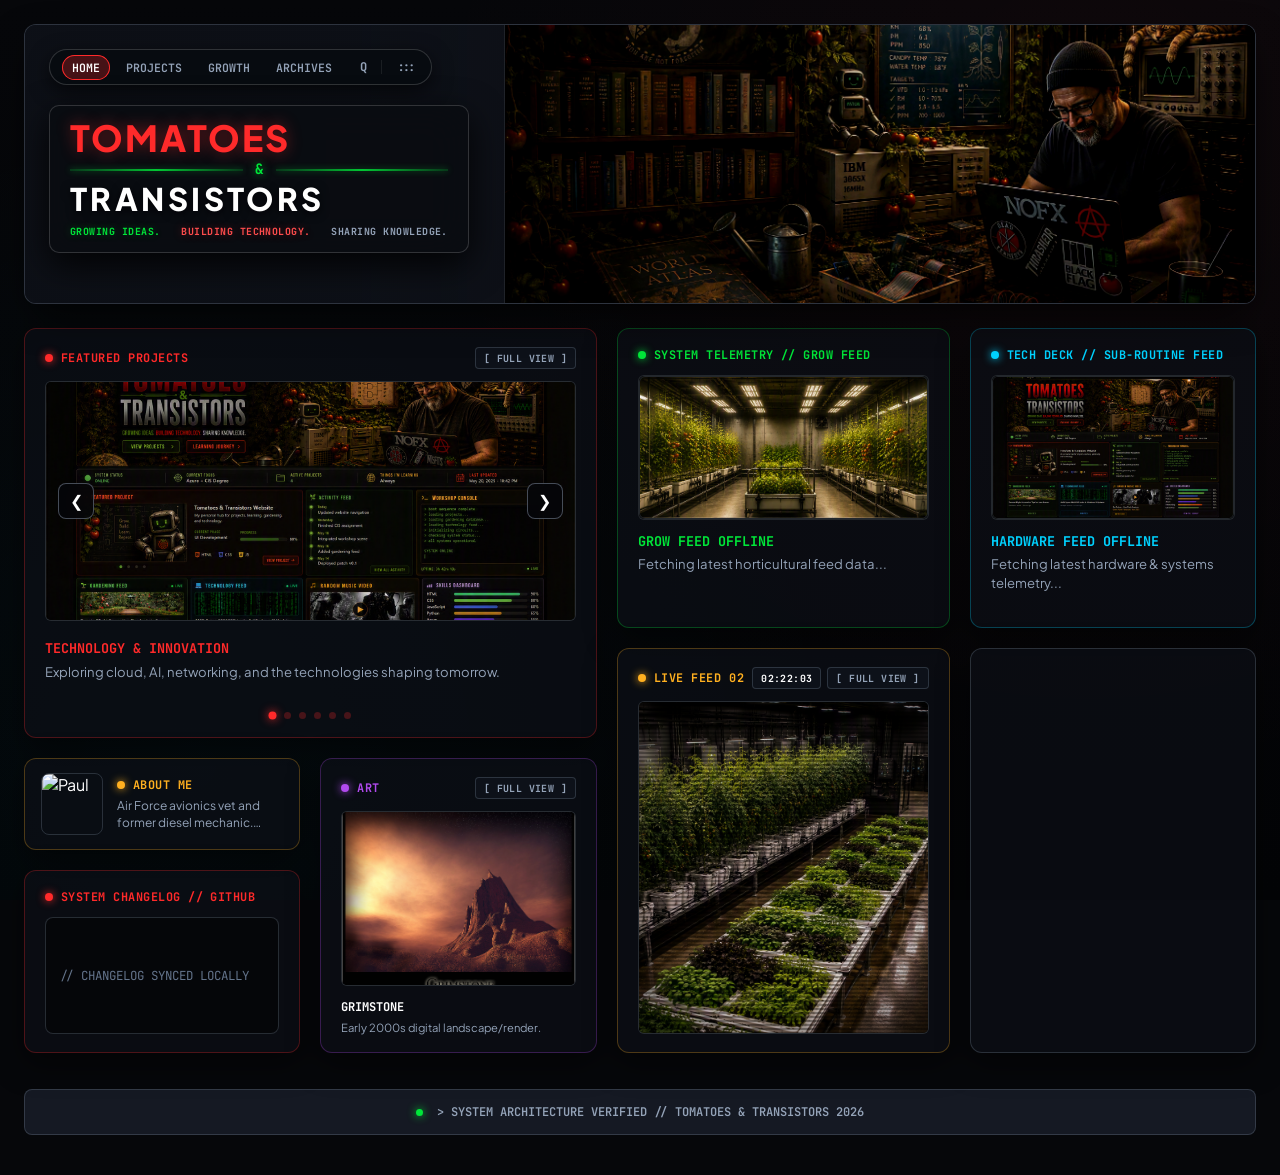
==== index.html @ 6862b3d2 "interfaceupdate_V3" ====
<!DOCTYPE html>
<html lang="en">
<head>
  <meta charset="UTF-8">
  <meta name="viewport" content="width=device-width, initial-scale=1.0">
  <title>Tomatoes & Transistors</title>
  <link rel="preconnect" href="https://fonts.googleapis.com">
  <link rel="preconnect" href="https://fonts.gstatic.com" crossorigin>
  <link href="https://fonts.googleapis.com/css2?family=JetBrains+Mono:wght@400;500;700&family=Plus+Jakarta+Sans:wght@400;500;600;700&display=swap" rel="stylesheet">
  <link rel="stylesheet" href="css/style.css">
</head>
<body>

  <!-- AMBIENT BACKGROUND GLOW -->
  <div class="ambient-glow"></div>

  <!-- HERO HEADER WRAPPER -->
  <div class="hero-outer-wrapper" id="home">
    <header class="global-hero">
      
      <!-- Left Column: Dock containing Nav and Logo -->
      <div class="hero-identity-dock">
        
        <!-- Top-Left Nav Pill -->
        <nav class="dock-nav" aria-label="Main Navigation">
          <a href="#home" class="dock-nav-link active">HOME</a>
          <a href="#projects" class="dock-nav-link open-project-modal">PROJECTS</a>
          <a href="#growth" class="dock-nav-link open-garden-modal">GROWTH</a>
          <a href="#archives" class="dock-nav-link open-archive-modal">ARCHIVES</a>
          <div class="dock-nav-tools">
            <button class="nav-tool-btn open-about-modal" title="About Paul" aria-label="About Paul">Q</button>
            <span class="nav-tool-divider"></span>
            <button class="nav-tool-btn open-project-modal" title="Quick Projects" aria-label="Quick Projects">:::</button>
          </div>
        </nav>

        <!-- Wide CSS Logo Plaque -->
        <div class="logo-plaque" aria-label="Tomatoes & Transistors">
          <div class="plaque-title-red">TOMATOES</div>
          <div class="plaque-divider-wrap">
            <span class="plaque-line"></span>
            <span class="plaque-amp">&amp;</span>
            <span class="plaque-line"></span>
          </div>
          <div class="plaque-title-white">TRANSISTORS</div>
          <div class="plaque-subtitles">
            <span class="sub-green">GROWING IDEAS.</span>
            <span class="sub-red">BUILDING TECHNOLOGY.</span>
            <span class="sub-muted">SHARING KNOWLEDGE.</span>
          </div>
        </div>

      </div>

      <!-- Right Column: Full Workshop Scene -->
      <div class="hero-media-wrap">
        <img src="images/banner.png" alt="Tomatoes & Transistors Workshop" class="hero-banner-img">
      </div>

    </header>
  </div>

  <!-- MAIN DASHBOARD (Bento Grid) -->
  <div class="dashboard-wrapper">
    <main class="bento-grid">
      
      <!-- ========================================== -->
      <!-- COLUMN 1: LEFT -->
      <!-- ========================================== -->
      <div class="bento-col-left">
        
        <!-- Featured Projects Carousel (Red) -->
        <div id="projects" class="bento-card theme-red bento-large open-project-modal" style="cursor: pointer;">
          <div class="bento-header header-split">
            <div class="header-title-group">
              <span class="dot"></span>
              <span>FEATURED PROJECTS</span>
            </div>
            <div class="header-controls-group">
              <span class="hud-badge">[ FULL VIEW ]</span>
            </div>
          </div>
          
          <div class="carousel-wrapper" id="project-carousel-touch">
            <!-- Fixed-height image stage so arrows NEVER jump -->
            <div class="project-stage">
              <button class="carousel-nav-btn prev" id="card-proj-prev" aria-label="Previous Project">&#10094;</button>
              <div id="dynamic-project-images" class="project-images-track">
                <!-- JS populates locked project images here -->
              </div>
              <button class="carousel-nav-btn next" id="card-proj-next" aria-label="Next Project">&#10095;</button>
            </div>

            <!-- Locked-height caption box -->
            <div class="project-caption-box">
              <div class="bento-title" id="card-proj-title">TECHNOLOGY &amp; INNOVATION</div>
              <div class="bento-desc" id="card-proj-desc">Exploring cloud, AI, networking, and the technologies shaping tomorrow.</div>
            </div>
          </div>

          <div class="bento-pagination" id="carousel-dots-container">
            <!-- JS dynamically populates the 6 pagination dots here -->
          </div>
        </div>

        <!-- Split Row: About + GitHub (Left) | Art (Right) -->
        <div class="bento-split">
          
          <!-- Left Mini-Column -->
          <div class="bento-mini-col">
            <!-- About Me (Amber) -->
            <div class="bento-card theme-amber bento-horiz open-about-modal" style="cursor: pointer;">
              <img src="images/ABthumb.png" alt="Paul" class="bento-avatar">
              <div class="bento-horiz-content">
                <div class="bento-header"><span class="dot"></span> ABOUT ME</div>
                <div class="bento-desc clamp-2" style="font-size: 0.75rem; margin-top: 4px;">
                  Air Force avionics vet and former diesel mechanic. Today, I'm channeling...
                </div>
              </div>
            </div>
            
            <!-- GitHub (Red) -->
            <div class="bento-card theme-red github-compact-card">
              <div class="bento-header"><span class="dot"></span> SYSTEM CHANGELOG // GITHUB</div>
              <div class="bento-terminal" id="github-feed-content">
                Loading API...
              </div>
            </div>
          </div>

          <!-- Right Mini-Column: Art Archive (Purple) -->
          <div id="archives" class="bento-card theme-purple open-archive-modal stretch-card" style="cursor: pointer;">
            <div class="bento-header header-split">
              <div class="header-title-group">
                <span class="dot"></span>
                <span>ART</span>
              </div>
              <div class="header-controls-group">
                <span class="hud-badge">[ FULL VIEW ]</span>
              </div>
            </div>
            <div class="card-media-wrap art-stage" id="art-card-touch">
              <!-- Blurred backdrop fills empty space so wide/tall art is never cropped heavily -->
              <img src="images/art/limestone-peak1.jpg" id="art-card-backdrop" alt="" aria-hidden="true" class="art-backdrop-img">
              <img src="images/art/limestone-peak1.jpg" id="art-card-thumb" alt="Art Render" class="art-main-img">
            </div>
            <div class="art-caption-box">
              <div class="bento-title" id="art-card-title" style="margin-top: 2px; font-size: 0.75rem; color: #fff;">LIMESTONE PEAK1</div>
              <div class="bento-desc" style="font-size: 0.7rem;">Early 2000s digital landscape/render.</div>
            </div>
          </div>

        </div>

      </div>

      <!-- ========================================== -->
      <!-- COLUMN 2: MIDDLE -->
      <!-- ========================================== -->
      <div class="bento-col-mid">
        <!-- Grow Feed (Green) -->
        <a href="https://www.planetnatural.com/" target="_blank" rel="noopener noreferrer" id="grow-feed-link" class="bento-card theme-green sync-top-card card-link">
          <div class="bento-header"><span class="dot"></span> SYSTEM TELEMETRY // GROW FEED</div>
          <div class="rss-img-wrap">
            <img src="images/livinggarden.png" id="grow-link-img" alt="Grow Feed" class="bento-img rss-locked-img">
          </div>
          <div class="rss-text-wrap">
            <div class="bento-title clamp-2" id="grow-link-title">INITIALIZING GROW TELEMETRY...</div>
            <div class="bento-desc clamp-2" id="grow-link-desc">Fetching latest horticultural feed data...</div>
          </div>
        </a>
        
        <!-- Live Feed (Formerly Living Garden) -->
        <div id="growth" class="bento-card theme-amber stretch-card open-garden-modal" style="cursor: pointer;">
          <div class="bento-header header-split">
            <div class="header-title-group">
              <span class="dot"></span>
              <span>LIVE FEED</span>
              <span id="garden-feed-num" class="feed-cam-num">01</span>
            </div>
            <div class="header-controls-group">
              <span id="garden-clock" class="hud-badge hud-time">00:00:00</span>
              <span class="hud-badge">[ FULL VIEW ]</span>
            </div>
          </div>
          <div class="card-media-wrap crt-viewport live-feed-stage mode-garden" id="card-garden-stage">
            <img src="images/livinggarden2.png" id="garden-card-img" alt="Live Feed Telemetry" class="locked-stage-img garden-breeze">
            <div class="server-light-overlay"></div>
          </div>
        </div>
      </div>

      <!-- ========================================== -->
      <!-- COLUMN 3: RIGHT -->
      <!-- ========================================== -->
      <div class="bento-col-right">
        <!-- Tech Deck (Cyan) -->
        <a href="https://arstechnica.com/" target="_blank" rel="noopener noreferrer" id="tech-feed-link" class="bento-card theme-cyan sync-top-card card-link">
          <div class="bento-header"><span class="dot"></span> TECH DECK // SUB-ROUTINE FEED</div>
          <div class="rss-img-wrap">
            <img src="images/mock1.png" id="rss-link-img" alt="Tech Feed" class="bento-img rss-locked-img">
          </div>
          <div class="rss-text-wrap">
            <div class="bento-title clamp-2" id="rss-link-title">INITIALIZING TECH SUB-ROUTINE...</div>
            <div class="bento-desc clamp-2" id="rss-link-desc">Fetching latest hardware &amp; systems telemetry...</div>
          </div>
        </a>
        
        <!-- Spotify Audio Deck (Hero Gray Border) -->
        <div class="bento-card theme-gray stretch-card spotify-card">
          <iframe 
            src="https://open.spotify.com/embed/playlist/02vLeYRWOdh9Nw9fRkVuyZ?utm_source=generator&theme=0" 
            width="100%" 
            height="100%" 
            frameBorder="0" 
            allowfullscreen="" 
            allow="autoplay; clipboard-write; encrypted-media; fullscreen; picture-in-picture" 
            loading="lazy" 
            title="Fave - Tomatoes & Transistors | Spotify"
            class="spotify-iframe">
          </iframe>
        </div>
      </div>

    </main>
  </div>

  <!-- BOTTOM STATUS BAR -->
  <div class="status-bar-wrapper">
    <footer class="system-footer">
      <span class="status-indicator-dot"></span>
      <span class="footer-meta">&gt; SYSTEM ARCHITECTURE VERIFIED // TOMATOES &amp; TRANSISTORS 2026</span>
    </footer>
  </div>

  <!-- ========================================== -->
  <!-- HUD MODALS (HERO GRAY STRUCTURAL BORDERS) -->
  <!-- ========================================== -->

  <!-- 1. ABOUT ME MODAL (EXPANDED FULL-HEIGHT PORTRAIT) -->
  <div id="about-me-modal" class="modal-overlay" role="dialog" aria-modal="true" aria-labelledby="about-modal-title">
    <div class="hud-modal about-modal-wide theme-gray-modal">
      <div class="modal-header">
        <span class="title" id="about-modal-title" style="color: var(--accent-amber);">// ABOUT ME</span>
        <button class="close-btn" aria-label="Close Modal">&times;</button>
      </div>
      <div class="modal-body profile-layout">
        <div class="profile-img-frame">
          <img src="images/ABthumb.png" alt="Paul" class="modal-img-full">
        </div>
        <div class="modal-text">
          <p>I spent a good part of my life moving around as a military brat, including living in Germany and the Philippines. Before I ever figured out where I was headed, I worked through a lifetime of varied hands-on experiences. I served in the U.S. Air Force until 1993 as an avionics repair technician working on LANTIRN navigation and targeting systems for F-15 and F-16 aircraft, followed by 15 years turning wrenches as a diesel mechanic.</p>
          <p>My journey with technology started way back in the 1980s wiring up mechanical keyboards on a Sinclair ZX81, programming in GW-BASIC and Pascal, and writing MS-DOS batch files. Today, at 53, I’m channeling decades of real-world troubleshooting into full-time study for my Associate of Applied Science in Computer and Information Systems at Dyersburg State.</p>
        </div>
      </div>
    </div>
  </div>

  <!-- 2. FEATURED PROJECTS MODAL -->
  <div id="featured-project-modal" class="modal-overlay" role="dialog" aria-modal="true" aria-labelledby="modal-project-title">
    <div class="hud-modal wide-modal theme-gray-modal">
      <div class="modal-header">
        <span class="title" id="modal-project-title" style="color: var(--accent-red);">// PROJECT VIEWER</span>
        <div class="modal-header-controls">
          <span class="hud-badge" id="modal-project-counter">1 / 6</span>
          <button class="close-btn" aria-label="Close Modal">&times;</button>
        </div>
      </div>
      <div class="modal-body project-layout">
        <div class="media-frame modal-carousel-frame" id="modal-project-touch">
          <button class="modal-nav-btn prev" id="modal-proj-prev" aria-label="Previous Project">&#10094;</button>
          <img id="modal-project-img" src="images/mock1.png" alt="Project">
          <button class="modal-nav-btn next" id="modal-proj-next" aria-label="Next Project">&#10095;</button>
        </div>
        <div class="modal-text text-center">
          <p id="modal-project-desc" class="terminal-text">System description initialized...</p>
        </div>
      </div>
    </div>
  </div>

  <!-- 3. DIGITAL ARCHIVES / ART MODAL -->
  <div id="digital-archives-modal" class="modal-overlay" role="dialog" aria-modal="true" aria-labelledby="art-modal-title">
    <div class="hud-modal wide-modal theme-gray-modal">
      <div class="modal-header">
        <span class="title" id="art-modal-title" style="color: var(--accent-purple);">// DIGITAL ARCHIVES — EARLY 2000s 3D RENDERS</span>
        <div class="modal-header-controls">
          <span class="hud-badge" id="modal-art-counter">1 / 28</span>
          <button class="close-btn" aria-label="Close Modal">&times;</button>
        </div>
      </div>
      <div class="modal-body project-layout">
        <div class="media-frame modal-carousel-frame" id="modal-art-touch">
          <button class="modal-nav-btn prev" id="modal-art-prev" aria-label="Previous Render">&#10094;</button>
          <img id="modal-art-img" src="images/art/limestone-peak1.jpg" alt="Art Render">
          <button class="modal-nav-btn next" id="modal-art-next" aria-label="Next Render">&#10095;</button>
        </div>
        <div class="modal-text text-center">
          <p id="modal-art-desc" class="terminal-text">LIMESTONE PEAK1 — Early 2000s digital landscape/render.</p>
        </div>
      </div>
    </div>
  </div>

  <!-- 4. LIVE FEED MODAL (WITH CRT GLITCH, BREEZE & SERVER FLICKER) -->
  <div id="living-garden-modal" class="modal-overlay" role="dialog" aria-modal="true" aria-labelledby="modal-garden-title">
    <div class="hud-modal wide-modal theme-gray-modal">
      <div class="modal-header">
        <span class="title" id="modal-garden-title" style="color: var(--accent-amber);">// LIVE FEED TELEMETRY — CAM 01</span>
        <div class="modal-header-controls">
          <span class="hud-badge hud-time" id="modal-garden-clock">00:00:00</span>
          <button class="close-btn" aria-label="Close Modal">&times;</button>
        </div>
      </div>
      <div class="modal-body project-layout">
        <div class="media-frame modal-carousel-frame crt-viewport live-feed-stage mode-garden" id="modal-garden-stage">
          <button class="modal-nav-btn prev" id="modal-garden-prev" aria-label="Previous Feed">&#10094;</button>
          <img id="modal-garden-img" src="images/livinggarden2.png" alt="Live Feed Telemetry" class="garden-breeze">
          <div class="server-light-overlay"></div>
          <button class="modal-nav-btn next" id="modal-garden-next" aria-label="Next Feed">&#10095;</button>
        </div>
        <div class="modal-text text-center">
          <p id="modal-garden-desc" class="terminal-text">LIVE CANOPY TELEMETRY // OPTIMAL VPD &amp; LIGHTING ACTIVE</p>
        </div>
      </div>
    </div>
  </div>

  <script src="js/main.js"></script>
</body>
</html>
---- css/style.css ----
@import url('https://fonts.googleapis.com/css2?family=JetBrains+Mono:wght@400;500;700&family=Plus+Jakarta+Sans:wght@400;500;600;700&display=swap');

:root {
  /* Deep void navy/black */
  --bg-core: #06070a; 
  --bg-surface: #0d1017;
  --bg-surface-elevated: #151923;
  --bg-surface-header: #0a0c11;
  
  /* Structural Hero Gray & Dividers */
  --border-subtle: rgba(255, 255, 255, 0.08);
  --border-strong: rgba(255, 255, 255, 0.16);
  --border-hero-gray: rgba(148, 163, 184, 0.24);
  --border-hero-gray-hover: rgba(148, 163, 184, 0.45);
  
  /* Vibrant Wireframe Neon Colors */
  --accent-red: #FF2A2A; 
  --accent-green: #00E639; 
  --accent-cyan: #00D2FF; 
  --accent-purple: #B14AEE; 
  --accent-amber: #FFB020; 
  
  /* High Contrast Text */
  --text-primary: #ffffff;
  --text-secondary: #94a3b8;
  --text-muted: #64748b;

  --font-mono: 'JetBrains Mono', monospace;
  --font-sans: 'Plus Jakarta Sans', system-ui, -apple-system, sans-serif;
  --ease-snappy: cubic-bezier(0.16, 1, 0.3, 1);
}

* {
  box-sizing: border-box;
  margin: 0;
  padding: 0;
}

body {
  background-color: var(--bg-core);
  color: var(--text-primary);
  font-family: var(--font-sans);
  overflow-x: hidden;
  min-height: 100vh;
  -webkit-font-smoothing: antialiased;
}

.ambient-glow {
  position: fixed;
  inset: 0;
  pointer-events: none;
  z-index: -1;
  background-image: 
    radial-gradient(circle at 85% 15%, rgba(255, 42, 42, 0.04), transparent 50%),
    radial-gradient(circle at 15% 85%, rgba(0, 210, 255, 0.03), transparent 50%),
    linear-gradient(180deg, #06070a 0%, #030406 100%);
}

::-webkit-scrollbar { width: 7px; height: 7px; }
::-webkit-scrollbar-track { background: rgba(0, 0, 0, 0.6); }
::-webkit-scrollbar-thumb { background: rgba(255, 255, 255, 0.15); border-radius: 999px; }

/* ==================================================
   HERO HEADER (Split Grid + Plaque Logo)
   ================================================== */
.hero-outer-wrapper {
  max-width: 1440px;
  margin: 0 auto;
  padding: 24px 24px 0;
}

.global-hero {
  position: relative; 
  width: 100%; 
  height: 280px;
  display: grid; 
  grid-template-columns: 480px 1fr;
  align-items: stretch; 
  background: var(--bg-surface);
  border-radius: 12px; 
  overflow: hidden;
  box-shadow: 0 15px 40px -10px rgba(0, 0, 0, 0.9);
  border: 1px solid var(--border-hero-gray);
}

.hero-identity-dock {
  display: flex;
  flex-direction: column;
  justify-content: flex-start;
  align-items: flex-start;
  gap: 20px;
  padding: 24px;
  z-index: 10;
  background: linear-gradient(90deg, rgba(13, 16, 23, 0.98) 70%, rgba(13, 16, 23, 0.85) 100%);
  border-right: 1px solid var(--border-subtle);
}

.hero-media-wrap { 
  position: relative;
  width: 100%;
  height: 100%;
  overflow: hidden;
  background-color: #000; 
}

.hero-banner-img { 
  width: 100%;
  height: 100%;
  object-fit: cover;
  object-position: right center;
  opacity: 0.95;
  filter: contrast(1.05); 
}

.dock-nav {
  display: inline-flex;
  align-items: center;
  gap: 6px;
  background: rgba(8, 11, 16, 0.85);
  backdrop-filter: blur(16px);
  -webkit-backdrop-filter: blur(16px);
  border: 1px solid var(--border-strong);
  border-radius: 999px;
  padding: 4px 6px 4px 12px;
  box-shadow: 0 6px 20px rgba(0, 0, 0, 0.6);
}

.dock-nav-link {
  color: var(--text-secondary);
  font-family: var(--font-mono);
  font-size: 0.72rem;
  font-weight: 600;
  text-decoration: none;
  padding: 5px 10px;
  border-radius: 999px;
  transition: all 0.2s ease;
}

.dock-nav-link:hover {
  color: #fff;
  background: rgba(255, 255, 255, 0.08);
}

.dock-nav-link.active {
  color: #fff;
  background: rgba(255, 42, 42, 0.25);
  box-shadow: inset 0 0 0 1px var(--accent-red);
}

.dock-nav-tools {
  display: flex;
  align-items: center;
  padding-left: 4px;
}

.nav-tool-divider {
  width: 1px;
  height: 14px;
  background: var(--border-subtle);
  margin: 0 6px;
}

.nav-tool-btn {
  background: transparent;
  border: none;
  color: var(--text-secondary);
  font-family: var(--font-mono);
  font-size: 0.75rem;
  font-weight: 700;
  padding: 5px 8px;
  border-radius: 6px;
  cursor: pointer;
  transition: all 0.2s ease;
}

.nav-tool-btn:hover {
  color: var(--accent-red);
  background: rgba(255, 42, 42, 0.15);
}

/* WIDE CSS LOGO PLAQUE */
.logo-plaque {
  display: flex;
  flex-direction: column;
  width: 100%;
  max-width: 420px;
  background: rgba(10, 13, 18, 0.92);
  backdrop-filter: blur(20px);
  -webkit-backdrop-filter: blur(20px);
  border: 1px solid var(--border-strong);
  border-radius: 10px;
  padding: 16px 20px 14px;
  box-shadow: 0 12px 35px rgba(0, 0, 0, 0.85);
  user-select: none;
}

.plaque-title-red {
  font-family: var(--font-sans);
  font-size: 2.25rem;
  font-weight: 900;
  letter-spacing: 0.06em;
  line-height: 0.9;
  color: var(--accent-red);
  text-shadow: 0 0 16px rgba(255, 42, 42, 0.45);
}

.plaque-divider-wrap {
  display: flex;
  align-items: center;
  gap: 12px;
  margin: 8px 0;
  width: 100%;
}

.plaque-line {
  flex: 1;
  height: 2px;
  background: linear-gradient(90deg, rgba(0, 230, 57, 0.2), rgba(0, 230, 57, 0.85), rgba(0, 230, 57, 0.2));
  box-shadow: 0 0 6px rgba(0, 230, 57, 0.4);
}

.plaque-amp {
  font-family: var(--font-mono);
  font-size: 0.9rem;
  font-weight: 700;
  color: var(--accent-green);
  text-shadow: 0 0 8px rgba(0, 230, 57, 0.6);
  line-height: 1;
}

.plaque-title-white {
  font-family: var(--font-sans);
  font-size: 1.95rem;
  font-weight: 900;
  letter-spacing: 0.11em;
  line-height: 0.9;
  color: #ffffff;
  text-shadow: 0 2px 10px rgba(0, 0, 0, 0.9);
}

.plaque-subtitles {
  display: flex;
  justify-content: space-between;
  align-items: center;
  margin-top: 12px;
  font-family: var(--font-mono);
  font-size: 0.62rem;
  font-weight: 700;
  letter-spacing: 0.05em;
  white-space: nowrap;
}

.plaque-subtitles .sub-green {
  color: var(--accent-green);
  text-shadow: 0 0 8px rgba(0, 230, 57, 0.3);
}

.plaque-subtitles .sub-red {
  color: #ff4d4d;
  text-shadow: 0 0 8px rgba(255, 42, 42, 0.35);
}

.plaque-subtitles .sub-muted {
  color: var(--text-secondary);
}

/* ==================================================
   BENTO GRID ARCHITECTURE (LOCKED HEIGHTS)
   ================================================== */
.dashboard-wrapper {
  max-width: 1440px;
  margin: 0 auto;
  padding: 24px 24px 28px;
}

.bento-grid {
  display: grid;
  grid-template-columns: 2fr 1fr 1fr; 
  gap: 20px; 
  align-items: stretch;
}

.bento-col-left,
.bento-col-mid,
.bento-col-right {
  display: flex;
  flex-direction: column;
  gap: 20px;
}

.bento-split {
  display: grid;
  grid-template-columns: 1fr 1fr;
  gap: 20px;
  flex: 1;
  min-height: 290px;
}

.bento-mini-col {
  display: flex;
  flex-direction: column;
  gap: 20px;
  height: 100%;
}

.stretch-card {
  flex: 1;
  display: flex;
  flex-direction: column;
}

/* BENTO CARDS */
.bento-card {
  background: rgba(13, 16, 23, 0.65);
  border-radius: 12px;
  padding: 18px 20px;
  display: flex;
  flex-direction: column;
  gap: 12px;
  box-shadow: 0 10px 30px rgba(0, 0, 0, 0.5);
  transition: transform 0.2s ease, box-shadow 0.2s ease, border-color 0.2s ease;
  border: 1px solid var(--border-hero-gray);
}

.card-link {
  text-decoration: none;
  color: inherit;
}

.bento-card:hover {
  transform: translateY(-2px);
}

/* Fixed height for Featured Projects so Left Column never shifts */
.bento-large {
  height: 410px;
  min-height: 410px;
  max-height: 410px;
}

/* Fixed height for Top RSS Cards so Mid & Right Columns align at exact pixel */
.sync-top-card {
  height: 300px;
  min-height: 300px;
  max-height: 300px;
}

.rss-img-wrap {
  width: 100%;
  height: 145px;
  min-height: 145px;
  max-height: 145px;
  border-radius: 6px;
  overflow: hidden;
  border: 1px solid var(--border-hero-gray);
  background: #000;
}

.rss-locked-img {
  width: 100%;
  height: 100%;
  object-fit: cover;
  border: none;
}

.rss-text-wrap {
  display: flex;
  flex-direction: column;
  justify-content: flex-start;
  flex: 1;
  overflow: hidden;
}

.clamp-2 {
  display: -webkit-box;
  -webkit-line-clamp: 2;
  -webkit-box-orient: vertical;
  overflow: hidden;
}

/* HEADERS & MATCHING HUD PILLS */
.bento-header {
  display: flex;
  align-items: center;
  gap: 8px;
  font-family: var(--font-mono);
  font-size: 0.74rem;
  font-weight: 700;
  text-transform: uppercase;
  letter-spacing: 0.04em;
  white-space: nowrap;
}

.header-split {
  justify-content: space-between;
  width: 100%;
  gap: 8px;
}

.header-title-group {
  display: flex;
  align-items: center;
  gap: 8px;
  min-width: 0;
  white-space: nowrap;
}

.header-controls-group {
  display: flex;
  align-items: center;
  gap: 6px;
  flex-shrink: 0;
}

.bento-header .dot {
  width: 8px;
  height: 8px;
  border-radius: 50%;
  flex-shrink: 0;
}

.feed-cam-num {
  color: var(--accent-amber);
  font-weight: 700;
}

/* Unified HUD Badge / Timestamp Pill */
.hud-badge {
  display: inline-flex;
  align-items: center;
  justify-content: center;
  height: 22px;
  padding: 0 8px;
  font-family: var(--font-mono);
  font-size: 0.62rem;
  font-weight: 700;
  letter-spacing: 0.04em;
  color: var(--text-secondary);
  background: rgba(15, 19, 28, 0.85);
  border: 1px solid var(--border-hero-gray);
  border-radius: 4px;
  white-space: nowrap;
  flex-shrink: 0;
  transition: all 0.2s ease;
}

.hud-badge.hud-time {
  color: #ffffff;
}

.bento-card:hover .hud-badge {
  color: #ffffff;
  border-color: var(--border-hero-gray-hover);
  background: rgba(255, 255, 255, 0.06);
}

/* LOCKED MEDIA STAGES (Prevents Intrinsic Image Bounce) */
.card-media-wrap {
  position: relative;
  flex: 1;
  width: 100%;
  min-height: 175px;
  border-radius: 6px;
  overflow: hidden;
  background: #050608;
  border: 1px solid var(--border-hero-gray);
}

.locked-stage-img {
  position: absolute;
  inset: 0;
  width: 100%;
  height: 100%;
  object-fit: cover;
}

/* SMART ART THUMBNAIL STAGE */
.art-stage {
  position: relative;
  display: flex;
  align-items: center;
  justify-content: center;
}

.art-backdrop-img {
  position: absolute;
  inset: 0;
  width: 100%;
  height: 100%;
  object-fit: cover;
  filter: blur(14px) brightness(0.38);
  transform: scale(1.15);
  pointer-events: none;
  z-index: 1;
}

.art-main-img {
  position: absolute;
  inset: 0;
  width: 100%;
  height: 100%;
  object-fit: cover;
  z-index: 2;
  transition: opacity 0.25s ease, transform 0.25s ease;
}

/* Automatically applied by JS when an art render has a wide/tall aspect ratio */
.art-main-img.art-fit-contain {
  object-fit: contain;
  padding: 4px;
}

.art-caption-box {
  height: 36px;
  display: flex;
  flex-direction: column;
  justify-content: center;
}

.bento-img {
  width: 100%;
  border-radius: 6px;
  object-fit: cover;
  border: 1px solid var(--border-hero-gray);
}

.bento-title {
  font-family: var(--font-mono);
  font-size: 0.84rem;
  font-weight: 700;
  text-transform: uppercase;
  margin-bottom: 4px;
  line-height: 1.35;
  color: #fff;
}

.bento-desc {
  font-size: 0.82rem;
  color: var(--text-secondary);
  line-height: 1.45;
}

.bento-terminal {
  font-family: var(--font-mono);
  font-size: 0.78rem;
  line-height: 1.55;
  background: rgba(0, 0, 0, 0.45);
  padding: 12px 14px;
  border-radius: 8px;
  border: 1px solid var(--border-hero-gray);
  flex: 1;
  display: flex;
  flex-direction: column;
  justify-content: center;
}

.github-compact-card {
  flex: 1;
}

.bento-horiz {
  flex-direction: row;
  align-items: center;
  padding: 14px 16px;
  gap: 14px;
}

.bento-horiz-content {
  display: flex;
  flex-direction: column;
}

.bento-avatar {
  width: 62px;
  height: 62px;
  border-radius: 8px;
  object-fit: cover;
  flex-shrink: 0;
  border: 1px solid var(--border-hero-gray);
}

/* ==================================================
   FEATURED PROJECT CAROUSEL (ANCHORED ARROWS)
   ================================================== */
.carousel-wrapper {
  display: flex;
  flex-direction: column;
  gap: 12px;
  flex: 1;
}

/* Fixed 240px Stage: Arrows are anchored here so they NEVER move */
.project-stage {
  position: relative;
  width: 100%;
  height: 240px;
  min-height: 240px;
  max-height: 240px;
  border-radius: 6px;
  overflow: hidden;
  background: #050608;
  border: 1px solid var(--border-hero-gray);
}

.project-images-track {
  position: relative;
  width: 100%;
  height: 100%;
}

.project-slide-img {
  position: absolute;
  inset: 0;
  width: 100%;
  height: 100%;
  object-fit: cover;
  opacity: 0;
  transition: opacity 0.35s ease;
  pointer-events: none;
}

.project-slide-img.active {
  opacity: 1;
  pointer-events: auto;
}

.project-caption-box {
  height: 54px;
  min-height: 54px;
  max-height: 54px;
  overflow: hidden;
  display: flex;
  flex-direction: column;
  justify-content: center;
}

.carousel-nav-btn,
.modal-nav-btn {
  position: absolute;
  top: 50%;
  transform: translateY(-50%);
  width: 36px;
  height: 36px;
  border-radius: 8px;
  background: rgba(6, 7, 10, 0.82);
  border: 1px solid var(--border-hero-gray-hover);
  color: #fff;
  font-size: 1rem;
  display: flex;
  align-items: center;
  justify-content: center;
  cursor: pointer;
  z-index: 20;
  transition: all 0.2s ease;
  backdrop-filter: blur(8px);
}

.carousel-nav-btn:hover,
.modal-nav-btn:hover {
  background: rgba(255, 255, 255, 0.16);
  border-color: #ffffff;
  box-shadow: 0 0 12px rgba(255, 255, 255, 0.25);
}

.carousel-nav-btn.prev,
.modal-nav-btn.prev {
  left: 12px;
}

.carousel-nav-btn.next,
.modal-nav-btn.next {
  right: 12px;
}

.bento-pagination {
  display: flex;
  justify-content: center;
  gap: 8px;
  margin-top: auto;
  padding-top: 2px;
}

.page-dot {
  width: 7px;
  height: 7px;
  border-radius: 50%;
  background: rgba(255, 42, 42, 0.25);
  cursor: pointer;
  transition: all 0.2s ease;
}

.page-dot:hover {
  background: rgba(255, 42, 42, 0.6);
}

.page-dot.active {
  background: var(--accent-red);
  box-shadow: 0 0 8px var(--accent-red);
  transform: scale(1.15);
}

/* ==================================================
   LIVE FEED: FAN BREEZE, SERVER FLICKER & CRT GLITCH
   ================================================== */

/* 1. CRT Scanline & Vignette Overlay */
.crt-viewport::after {
  content: "";
  position: absolute;
  inset: 0;
  background: 
    linear-gradient(rgba(18, 16, 16, 0) 50%, rgba(0, 0, 0, 0.32) 50%),
    radial-gradient(circle at center, transparent 60%, rgba(0, 0, 0, 0.55) 100%);
  background-size: 100% 4px, 100% 100%;
  pointer-events: none;
  z-index: 10;
}

/* 2. Garden Fan Breeze & Leaf Movement (Cams 1 & 2) */
@keyframes canopyBreeze {
  0%   { transform: scale(1.045) rotate(0deg) translate(0, 0) skewX(0deg); }
  25%  { transform: scale(1.05) rotate(0.35deg) translate(-2px, 1px) skewX(0.4deg); }
  50%  { transform: scale(1.045) rotate(-0.2deg) translate(1px, -1px) skewX(-0.3deg); }
  75%  { transform: scale(1.05) rotate(0.4deg) translate(-1.5px, 0.5px) skewX(0.5deg); }
  100% { transform: scale(1.045) rotate(0deg) translate(0, 0) skewX(0deg); }
}

.garden-breeze {
  animation: canopyBreeze 6s ease-in-out infinite;
  transform-origin: center bottom;
}

/* 3. Server Room: Static Camera + Targeted Light Fixture Flicker (Cams 3 & 4) */
@keyframes serverFixtureFlicker {
  0%, 18%, 22%, 52%, 56%, 88%, 100% {
    opacity: 0;
  }
  20%, 54% {
    opacity: 0.45;
  }
  89%, 92% {
    opacity: 0.25;
  }
  90% {
    opacity: 0.65;
  }
}

@keyframes serverContrastPulse {
  0%, 19%, 21%, 53%, 55%, 89%, 91%, 100% {
    filter: brightness(1) contrast(1.04);
  }
  20%, 54%, 90% {
    filter: brightness(0.78) contrast(1.22);
  }
}

.server-static {
  transform: scale(1);
  animation: serverContrastPulse 5.5s infinite;
}

.server-light-overlay {
  position: absolute;
  inset: 0;
  pointer-events: none;
  z-index: 6;
  opacity: 0;
  /* Targets top overhead fixtures & rack LEDs while leaving dark bottom shadows untouched */
  background: radial-gradient(ellipse at 50% 18%, rgba(210, 240, 255, 0.55) 0%, rgba(0, 210, 255, 0.15) 45%, transparent 75%);
  mix-blend-mode: color-dodge;
}

.live-feed-stage.mode-server .server-light-overlay {
  animation: serverFixtureFlicker 5.5s infinite;
}

/* 4. Old-School CRT Channel-Switch Glitch */
@keyframes crtChannelGlitch {
  0% {
    filter: brightness(2.2) contrast(2) saturate(0);
    transform: translate(-6px, 2px) skewX(8deg);
    clip-path: inset(10% 0 40% 0);
  }
  30% {
    filter: brightness(0.4) contrast(2.5) hue-rotate(90deg);
    transform: translate(6px, -3px) skewX(-10deg);
    clip-path: inset(50% 0 10% 0);
  }
  60% {
    filter: brightness(1.8) contrast(1.6);
    transform: translate(-3px, 1px) scaleY(1.04);
    clip-path: inset(0 0 0 0);
  }
  100% {
    filter: brightness(1) contrast(1);
    transform: translate(0, 0) skewX(0);
  }
}

.crt-glitch-active img {
  animation: crtChannelGlitch 0.28s steps(3, end) forwards !important;
}

/* ==================================================
   CARD THEMES & GRAY SPOTIFY DECK
   ================================================== */
.theme-red { border: 1px solid rgba(255, 42, 42, 0.28); }
.theme-red:hover { border-color: var(--accent-red); box-shadow: 0 10px 30px rgba(255, 42, 42, 0.15); }
.theme-red .bento-header, .theme-red .bento-title { color: var(--accent-red); }
.theme-red .dot { background: var(--accent-red); box-shadow: 0 0 8px var(--accent-red); }

.theme-green { border: 1px solid rgba(0, 230, 57, 0.28); }
.theme-green:hover { border-color: var(--accent-green); box-shadow: 0 10px 30px rgba(0, 230, 57, 0.15); }
.theme-green .bento-header, .theme-green .bento-title { color: var(--accent-green); }
.theme-green .dot { background: var(--accent-green); box-shadow: 0 0 8px var(--accent-green); }

.theme-cyan { border: 1px solid rgba(0, 210, 255, 0.28); }
.theme-cyan:hover { border-color: var(--accent-cyan); box-shadow: 0 10px 30px rgba(0, 210, 255, 0.15); }
.theme-cyan .bento-header, .theme-cyan .bento-title { color: var(--accent-cyan); }
.theme-cyan .dot { background: var(--accent-cyan); box-shadow: 0 0 8px var(--accent-cyan); }

.theme-amber { border: 1px solid rgba(255, 176, 32, 0.28); }
.theme-amber:hover { border-color: var(--accent-amber); box-shadow: 0 10px 30px rgba(255, 176, 32, 0.15); }
.theme-amber .bento-header { color: var(--accent-amber); }
.theme-amber .dot { background: var(--accent-amber); box-shadow: 0 0 8px var(--accent-amber); }

.theme-purple { border: 1px solid rgba(177, 74, 238, 0.28); }
.theme-purple:hover { border-color: var(--accent-purple); box-shadow: 0 10px 30px rgba(177, 74, 238, 0.15); }
.theme-purple .bento-header, .theme-purple .bento-title { color: var(--accent-purple); }
.theme-purple .dot { background: var(--accent-purple); box-shadow: 0 0 8px var(--accent-purple); }

.theme-gray {
  border: 1px solid var(--border-hero-gray);
}
.theme-gray:hover {
  border-color: var(--border-hero-gray-hover);
  box-shadow: 0 10px 30px rgba(0, 0, 0, 0.65);
}

.spotify-card {
  padding: 0;
  overflow: hidden;
  min-height: 390px;
}

.spotify-iframe {
  display: block;
  flex: 1;
  width: 100%;
  height: 100%;
  min-height: 390px;
  border: none;
}

/* ==================================================
   STATUS BAR
   ================================================== */
.status-bar-wrapper {
  max-width: 1440px;
  margin: 0 auto;
  padding: 8px 24px 40px;
}

.system-footer {
  background: var(--bg-surface-elevated);
  border-radius: 8px;
  padding: 14px 24px;
  display: flex;
  align-items: center;
  justify-content: center;
  gap: 14px;
  border: 1px solid var(--border-hero-gray);
}

.status-indicator-dot {
  width: 7px;
  height: 7px;
  display: inline-block;
  background: var(--accent-green);
  border-radius: 50%;
  box-shadow: 0 0 8px var(--accent-green);
}

.footer-meta {
  font-family: var(--font-mono);
  font-size: 0.75rem;
  font-weight: 600;
  color: var(--text-secondary);
}

/* ==================================================
   HUD MODALS (HERO GRAY BORDERS & EXPANDED ABOUT ME)
   ================================================== */
.modal-overlay {
  display: none;
  position: fixed;
  inset: 0;
  background: rgba(6, 7, 10, 0.86);
  backdrop-filter: blur(12px);
  z-index: 9999;
  justify-content: center;
  align-items: center;
  padding: 24px;
}

.hud-modal {
  width: 100%;
  max-width: 720px;
  background: var(--bg-surface);
  border-radius: 12px;
  display: flex;
  flex-direction: column;
  overflow: hidden;
  animation: modalScaleUp 0.25s var(--ease-snappy) forwards;
}

.theme-gray-modal {
  border: 1px solid var(--border-hero-gray-hover);
  box-shadow: 0 24px 60px rgba(0, 0, 0, 0.85);
}

.hud-modal.about-modal-wide {
  max-width: 840px;
}

.hud-modal.wide-modal {
  max-width: 920px;
}

.modal-header {
  background: var(--bg-surface-header);
  padding: 16px 24px;
  display: flex;
  justify-content: space-between;
  align-items: center;
  border-bottom: 1px solid var(--border-hero-gray);
}

.modal-header .title {
  font-family: var(--font-mono);
  font-size: 0.9rem;
  font-weight: 700;
  color: #fff;
}

.modal-header-controls {
  display: flex;
  align-items: center;
  gap: 12px;
}

.close-btn {
  background: rgba(255, 255, 255, 0.06);
  color: #fff;
  width: 32px;
  height: 32px;
  border-radius: 6px;
  border: 1px solid var(--border-hero-gray);
  font-size: 1.2rem;
  cursor: pointer;
  transition: all 0.2s ease;
  display: flex;
  align-items: center;
  justify-content: center;
}

.close-btn:hover {
  background: var(--accent-red);
  border-color: var(--accent-red);
}

.modal-body {
  padding: 28px;
  overflow-y: auto;
  max-height: 82vh;
}

/* ABOUT ME MODAL: Full-Height Left Image Column (Zero Empty Space) */
.profile-layout {
  display: grid;
  grid-template-columns: 300px 1fr;
  gap: 28px;
  align-items: stretch;
}

.profile-img-frame {
  width: 100%;
  height: 100%;
  min-height: 310px;
  border-radius: 8px;
  overflow: hidden;
  border: 1px solid var(--border-hero-gray);
  background: #000;
  display: flex;
}

.modal-img-full {
  width: 100%;
  height: 100%;
  object-fit: cover;
  object-position: center;
  display: block;
}

.project-layout {
  display: flex;
  flex-direction: column;
  gap: 20px;
}

.modal-text {
  font-size: 0.96rem;
  line-height: 1.72;
  color: var(--text-secondary);
  display: flex;
  flex-direction: column;
  justify-content: center;
}

.modal-text p {
  margin-bottom: 14px;
}

.modal-text p:last-child {
  margin-bottom: 0;
}

.terminal-text {
  font-family: var(--font-mono);
  font-size: 0.88rem;
  color: #e2e8f0;
}

.text-center {
  text-align: center;
}

.media-frame {
  position: relative;
  background: #040507;
  border-radius: 8px;
  display: flex;
  justify-content: center;
  align-items: center;
  overflow: hidden;
  border: 1px solid var(--border-hero-gray);
  height: 54vh;
  min-height: 320px;
  max-height: 520px;
}

.media-frame img {
  width: 100%;
  height: 100%;
  object-fit: contain;
}

#modal-garden-stage img {
  object-fit: cover;
}

@keyframes modalScaleUp {
  from { opacity: 0; transform: scale(0.95); }
  to { opacity: 1; transform: scale(1); }
}

/* ==================================================
   RESPONSIVE & MOBILE VIEWPORT
   ================================================== */
@media (max-width: 1024px) {
  .bento-grid {
    grid-template-columns: 1fr 1fr;
  }
  .bento-col-left {
    grid-column: span 2;
  }
}

@media (max-width: 768px) {
  .hero-outer-wrapper,
  .dashboard-wrapper,
  .status-bar-wrapper {
    padding-left: 14px;
    padding-right: 14px;
  }

  .bento-grid {
    grid-template-columns: 1fr;
  }

  .bento-col-left,
  .bento-col-mid,
  .bento-col-right {
    grid-column: span 1;
  }

  .bento-split {
    grid-template-columns: 1fr;
    min-height: auto;
  }

  .global-hero {
    grid-template-columns: 1fr;
    height: auto;
  }

  .hero-media-wrap {
    height: 210px;
  }

  .hero-identity-dock {
    padding: 16px;
    border-bottom: 1px solid var(--border-subtle);
    border-right: none;
  }

  .logo-plaque {
    width: 100%;
    max-width: 100%;
  }

  .plaque-title-red {
    font-size: 1.85rem;
  }

  .plaque-title-white {
    font-size: 1.6rem;
  }

  .plaque-subtitles {
    font-size: 0.54rem;
    flex-wrap: wrap;
    gap: 6px;
  }

  .dock-nav {
    width: 100%;
    justify-content: space-between;
    overflow-x: auto;
  }

  .card-media-wrap {
    min-height: 220px;
  }

  .profile-layout {
    grid-template-columns: 1fr;
    gap: 20px;
  }

  .profile-img-frame {
    height: 280px;
    min-height: 260px;
  }

  .modal-overlay {
    padding: 12px;
  }

  .modal-body {
    padding: 18px;
  }

  .media-frame {
    height: 42vh;
    min-height: 250px;
  }
}
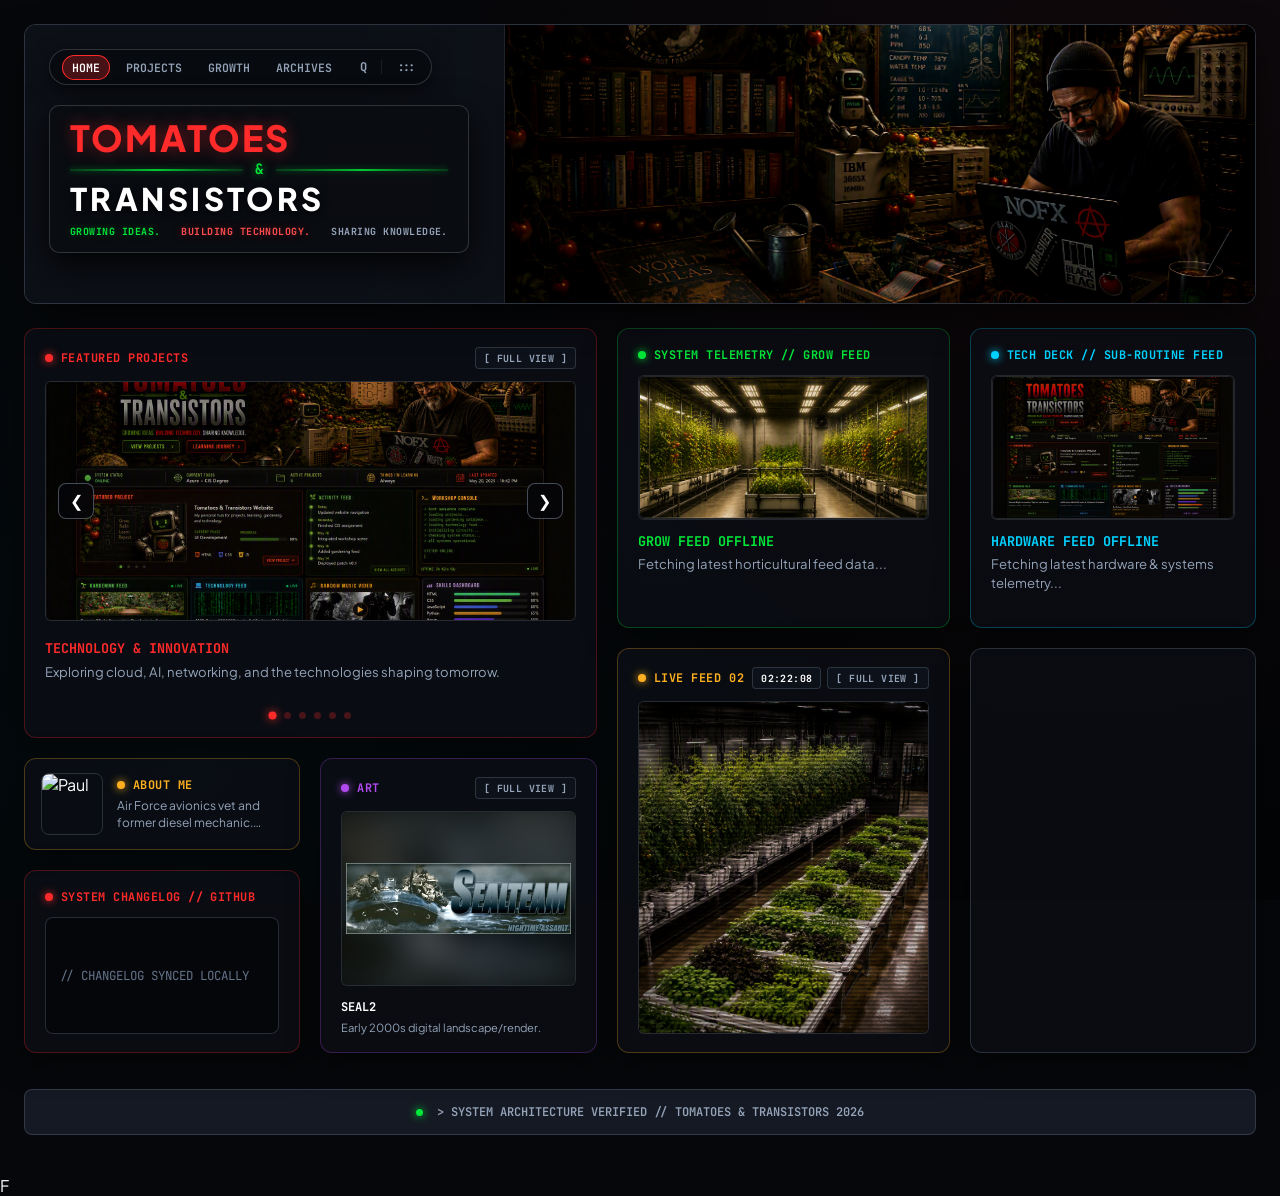
==== commit bc1ab0e7: "imagepatch" ====
--- a/index.html
+++ b/index.html
@@ -328,4 +328,4 @@
 
   <script src="js/main.js"></script>
 </body>
-</html>+</html>F
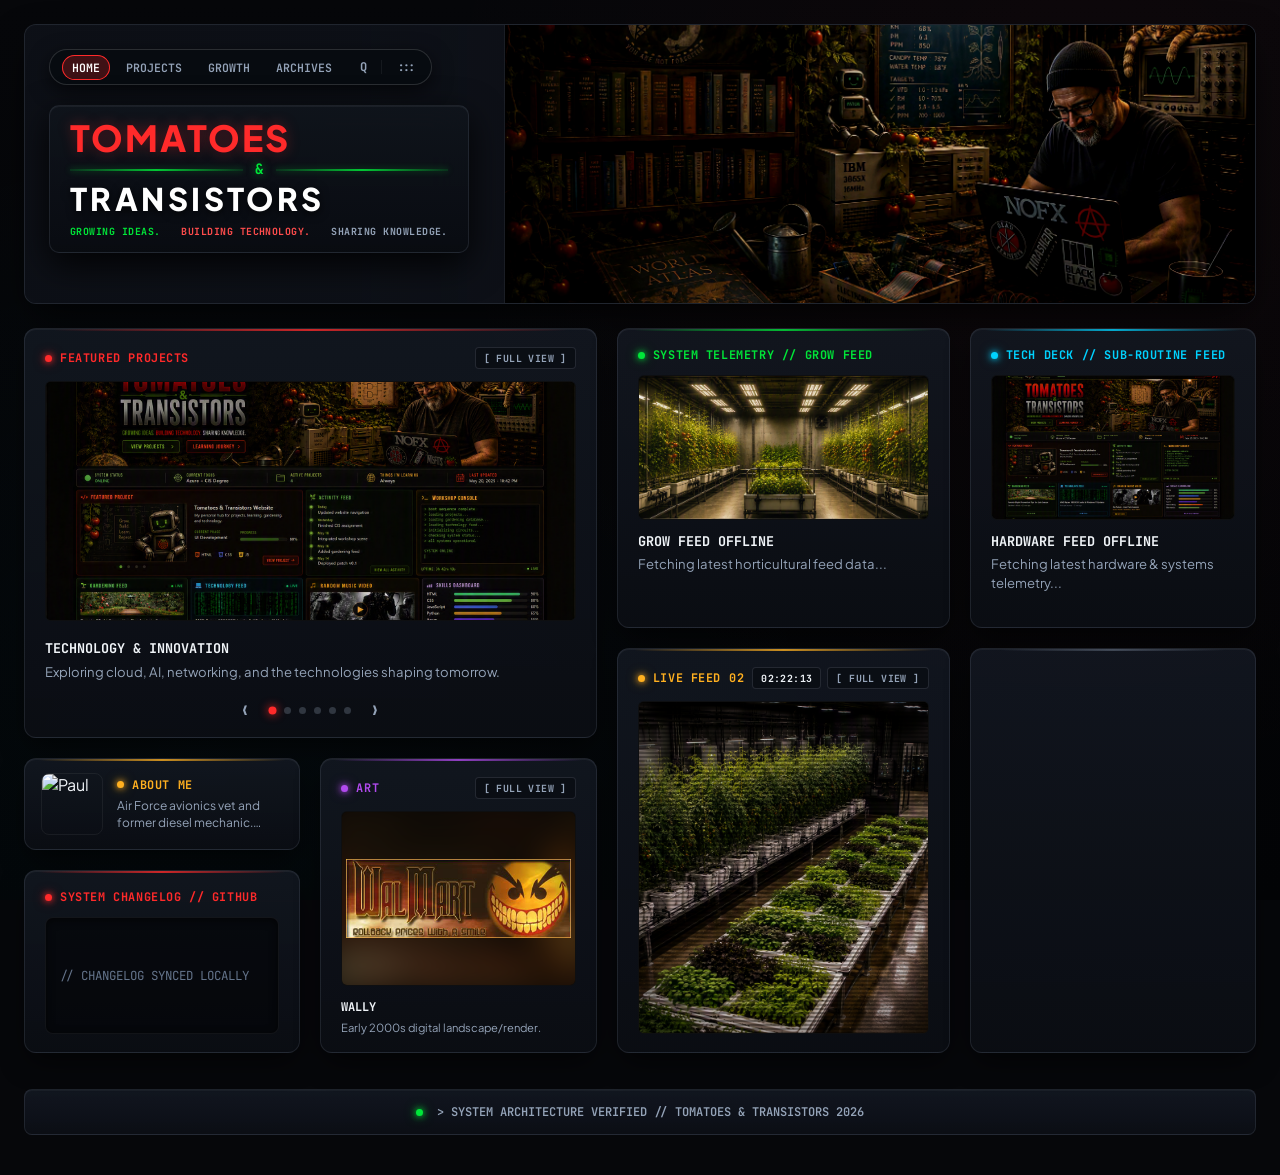
==== commit 31dfb030: "tweak_V1" ====
--- a/index.html
+++ b/index.html
@@ -82,13 +82,11 @@
           </div>
           
           <div class="carousel-wrapper" id="project-carousel-touch">
-            <!-- Fixed-height image stage so arrows NEVER jump -->
+            <!-- Frameless sliding image stage -->
             <div class="project-stage">
-              <button class="carousel-nav-btn prev" id="card-proj-prev" aria-label="Previous Project">&#10094;</button>
               <div id="dynamic-project-images" class="project-images-track">
-                <!-- JS populates locked project images here -->
-              </div>
-              <button class="carousel-nav-btn next" id="card-proj-next" aria-label="Next Project">&#10095;</button>
+                <!-- JS populates horizontal sliding project images here -->
+              </div>
             </div>
 
             <!-- Locked-height caption box -->
@@ -98,8 +96,13 @@
             </div>
           </div>
 
-          <div class="bento-pagination" id="carousel-dots-container">
-            <!-- JS dynamically populates the 6 pagination dots here -->
+          <!-- Bottom Inline Navigation: Arrows Flanking Pagination Dots -->
+          <div class="carousel-footer-nav">
+            <button class="carousel-footer-btn prev" id="card-proj-prev" aria-label="Previous Project">&#10094;</button>
+            <div class="bento-pagination" id="carousel-dots-container">
+              <!-- JS dynamically populates the 6 pagination dots here -->
+            </div>
+            <button class="carousel-footer-btn next" id="card-proj-next" aria-label="Next Project">&#10095;</button>
           </div>
         </div>
 
@@ -145,7 +148,7 @@
               <img src="images/art/limestone-peak1.jpg" id="art-card-thumb" alt="Art Render" class="art-main-img">
             </div>
             <div class="art-caption-box">
-              <div class="bento-title" id="art-card-title" style="margin-top: 2px; font-size: 0.75rem; color: #fff;">LIMESTONE PEAK1</div>
+              <div class="bento-title" id="art-card-title" style="margin-top: 2px; font-size: 0.75rem;">LIMESTONE PEAK1</div>
               <div class="bento-desc" style="font-size: 0.7rem;">Early 2000s digital landscape/render.</div>
             </div>
           </div>
@@ -328,4 +331,4 @@
 
   <script src="js/main.js"></script>
 </body>
-</html>F+</html>
--- a/css/style.css
+++ b/css/style.css
@@ -7,27 +7,30 @@
   --bg-surface-elevated: #151923;
   --bg-surface-header: #0a0c11;
   
-  /* Structural Hero Gray & Dividers */
-  --border-subtle: rgba(255, 255, 255, 0.08);
-  --border-strong: rgba(255, 255, 255, 0.16);
-  --border-hero-gray: rgba(148, 163, 184, 0.24);
-  --border-hero-gray-hover: rgba(148, 163, 184, 0.45);
+  /* Sleek Machined Slate Borders & Dividers */
+  --border-subtle: rgba(255, 255, 255, 0.06);
+  --border-strong: rgba(255, 255, 255, 0.14);
+  --border-card: rgba(148, 163, 184, 0.14);
+  --border-card-hover: rgba(148, 163, 184, 0.28);
+  --border-hero-gray: rgba(148, 163, 184, 0.2);
+  --border-hero-gray-hover: rgba(148, 163, 184, 0.4);
   
-  /* Vibrant Wireframe Neon Colors */
+  /* Vibrant Console Accent Colors */
   --accent-red: #FF2A2A; 
   --accent-green: #00E639; 
   --accent-cyan: #00D2FF; 
   --accent-purple: #B14AEE; 
   --accent-amber: #FFB020; 
   
-  /* High Contrast Text */
-  --text-primary: #ffffff;
+  /* High Contrast Editorial Text */
+  --text-primary: #f0f4f8;
   --text-secondary: #94a3b8;
   --text-muted: #64748b;
 
   --font-mono: 'JetBrains Mono', monospace;
   --font-sans: 'Plus Jakarta Sans', system-ui, -apple-system, sans-serif;
   --ease-snappy: cubic-bezier(0.16, 1, 0.3, 1);
+  --ease-slide: cubic-bezier(0.22, 1, 0.36, 1);
 }
 
 * {
@@ -51,8 +54,8 @@
   pointer-events: none;
   z-index: -1;
   background-image: 
-    radial-gradient(circle at 85% 15%, rgba(255, 42, 42, 0.04), transparent 50%),
-    radial-gradient(circle at 15% 85%, rgba(0, 210, 255, 0.03), transparent 50%),
+    radial-gradient(circle at 85% 15%, rgba(255, 42, 42, 0.035), transparent 50%),
+    radial-gradient(circle at 15% 85%, rgba(0, 210, 255, 0.025), transparent 50%),
     linear-gradient(180deg, #06070a 0%, #030406 100%);
 }
 
@@ -79,8 +82,10 @@
   background: var(--bg-surface);
   border-radius: 12px; 
   overflow: hidden;
-  box-shadow: 0 15px 40px -10px rgba(0, 0, 0, 0.9);
-  border: 1px solid var(--border-hero-gray);
+  box-shadow: 
+    0 15px 40px -10px rgba(0, 0, 0, 0.9),
+    inset 0 1px 0 rgba(255, 255, 255, 0.06);
+  border: 1px solid var(--border-card);
 }
 
 .hero-identity-dock {
@@ -143,7 +148,7 @@
 
 .dock-nav-link.active {
   color: #fff;
-  background: rgba(255, 42, 42, 0.25);
+  background: rgba(255, 42, 42, 0.22);
   box-shadow: inset 0 0 0 1px var(--accent-red);
 }
 
@@ -184,13 +189,15 @@
   flex-direction: column;
   width: 100%;
   max-width: 420px;
-  background: rgba(10, 13, 18, 0.92);
+  background: linear-gradient(180deg, rgba(16, 20, 28, 0.92) 0%, rgba(9, 12, 17, 0.96) 100%);
   backdrop-filter: blur(20px);
   -webkit-backdrop-filter: blur(20px);
-  border: 1px solid var(--border-strong);
+  border: 1px solid var(--border-card);
   border-radius: 10px;
   padding: 16px 20px 14px;
-  box-shadow: 0 12px 35px rgba(0, 0, 0, 0.85);
+  box-shadow: 
+    0 12px 35px rgba(0, 0, 0, 0.85),
+    inset 0 1px 0 rgba(255, 255, 255, 0.05);
   user-select: none;
 }
 
@@ -201,7 +208,7 @@
   letter-spacing: 0.06em;
   line-height: 0.9;
   color: var(--accent-red);
-  text-shadow: 0 0 16px rgba(255, 42, 42, 0.45);
+  text-shadow: 0 0 14px rgba(255, 42, 42, 0.35);
 }
 
 .plaque-divider-wrap {
@@ -215,8 +222,8 @@
 .plaque-line {
   flex: 1;
   height: 2px;
-  background: linear-gradient(90deg, rgba(0, 230, 57, 0.2), rgba(0, 230, 57, 0.85), rgba(0, 230, 57, 0.2));
-  box-shadow: 0 0 6px rgba(0, 230, 57, 0.4);
+  background: linear-gradient(90deg, rgba(0, 230, 57, 0.15), rgba(0, 230, 57, 0.85), rgba(0, 230, 57, 0.15));
+  box-shadow: 0 0 6px rgba(0, 230, 57, 0.35);
 }
 
 .plaque-amp {
@@ -224,7 +231,7 @@
   font-size: 0.9rem;
   font-weight: 700;
   color: var(--accent-green);
-  text-shadow: 0 0 8px rgba(0, 230, 57, 0.6);
+  text-shadow: 0 0 8px rgba(0, 230, 57, 0.5);
   line-height: 1;
 }
 
@@ -252,12 +259,10 @@
 
 .plaque-subtitles .sub-green {
   color: var(--accent-green);
-  text-shadow: 0 0 8px rgba(0, 230, 57, 0.3);
 }
 
 .plaque-subtitles .sub-red {
   color: #ff4d4d;
-  text-shadow: 0 0 8px rgba(255, 42, 42, 0.35);
 }
 
 .plaque-subtitles .sub-muted {
@@ -265,7 +270,7 @@
 }
 
 /* ==================================================
-   BENTO GRID ARCHITECTURE (LOCKED HEIGHTS)
+   BENTO GRID ARCHITECTURE (SLEEK ANODIZED CARDS)
    ================================================== */
 .dashboard-wrapper {
   max-width: 1440px;
@@ -309,17 +314,36 @@
   flex-direction: column;
 }
 
-/* BENTO CARDS */
+/* SLEEK BENTO CARDS WITH INNER BEVEL & TOP LIGHT BAR */
 .bento-card {
-  background: rgba(13, 16, 23, 0.65);
+  position: relative;
+  overflow: hidden;
+  background: linear-gradient(180deg, rgba(20, 25, 35, 0.82) 0%, rgba(11, 14, 20, 0.92) 100%);
   border-radius: 12px;
   padding: 18px 20px;
   display: flex;
   flex-direction: column;
   gap: 12px;
-  box-shadow: 0 10px 30px rgba(0, 0, 0, 0.5);
-  transition: transform 0.2s ease, box-shadow 0.2s ease, border-color 0.2s ease;
-  border: 1px solid var(--border-hero-gray);
+  border: 1px solid var(--border-card);
+  box-shadow: 
+    0 12px 28px -6px rgba(0, 0, 0, 0.65),
+    inset 0 1px 0 rgba(255, 255, 255, 0.05);
+  transition: transform 0.22s var(--ease-snappy), border-color 0.22s ease, box-shadow 0.22s ease;
+}
+
+/* Top-edge 2px precision accent bar */
+.bento-card::before {
+  content: "";
+  position: absolute;
+  top: 0;
+  left: 0;
+  right: 0;
+  height: 2px;
+  background: transparent;
+  opacity: 0.78;
+  transition: opacity 0.22s ease, filter 0.22s ease;
+  z-index: 15;
+  pointer-events: none;
 }
 
 .card-link {
@@ -329,6 +353,15 @@
 
 .bento-card:hover {
   transform: translateY(-2px);
+  border-color: var(--border-card-hover);
+  box-shadow: 
+    0 16px 34px -8px rgba(0, 0, 0, 0.8),
+    inset 0 1px 0 rgba(255, 255, 255, 0.08);
+}
+
+.bento-card:hover::before {
+  opacity: 1;
+  filter: brightness(1.15);
 }
 
 /* Fixed height for Featured Projects so Left Column never shifts */
@@ -345,15 +378,18 @@
   max-height: 300px;
 }
 
+/* FRAMELESS MEDIA CONTAINERS WITH SUBTLE INNER VIGNETTE */
 .rss-img-wrap {
+  position: relative;
   width: 100%;
   height: 145px;
   min-height: 145px;
   max-height: 145px;
   border-radius: 6px;
   overflow: hidden;
-  border: 1px solid var(--border-hero-gray);
-  background: #000;
+  border: 1px solid rgba(255, 255, 255, 0.04);
+  background: #040507;
+  box-shadow: inset 0 2px 10px rgba(0, 0, 0, 0.65);
 }
 
 .rss-locked-img {
@@ -361,6 +397,11 @@
   height: 100%;
   object-fit: cover;
   border: none;
+  transition: transform 0.35s var(--ease-snappy);
+}
+
+.card-link:hover .rss-locked-img {
+  transform: scale(1.025);
 }
 
 .rss-text-wrap {
@@ -378,7 +419,7 @@
   overflow: hidden;
 }
 
-/* HEADERS & MATCHING HUD PILLS */
+/* HEADERS, LED STATUS DOTS & UNIFIED HUD PILLS */
 .bento-header {
   display: flex;
   align-items: center;
@@ -387,7 +428,7 @@
   font-size: 0.74rem;
   font-weight: 700;
   text-transform: uppercase;
-  letter-spacing: 0.04em;
+  letter-spacing: 0.05em;
   white-space: nowrap;
 }
 
@@ -413,8 +454,8 @@
 }
 
 .bento-header .dot {
-  width: 8px;
-  height: 8px;
+  width: 7px;
+  height: 7px;
   border-radius: 50%;
   flex-shrink: 0;
 }
@@ -436,8 +477,8 @@
   font-weight: 700;
   letter-spacing: 0.04em;
   color: var(--text-secondary);
-  background: rgba(15, 19, 28, 0.85);
-  border: 1px solid var(--border-hero-gray);
+  background: rgba(10, 13, 19, 0.85);
+  border: 1px solid rgba(148, 163, 184, 0.18);
   border-radius: 4px;
   white-space: nowrap;
   flex-shrink: 0;
@@ -445,16 +486,10 @@
 }
 
 .hud-badge.hud-time {
-  color: #ffffff;
-}
-
-.bento-card:hover .hud-badge {
-  color: #ffffff;
-  border-color: var(--border-hero-gray-hover);
-  background: rgba(255, 255, 255, 0.06);
-}
-
-/* LOCKED MEDIA STAGES (Prevents Intrinsic Image Bounce) */
+  color: var(--text-primary);
+}
+
+/* LOCKED MEDIA STAGES (Frameless with inner depth) */
 .card-media-wrap {
   position: relative;
   flex: 1;
@@ -462,8 +497,9 @@
   min-height: 175px;
   border-radius: 6px;
   overflow: hidden;
-  background: #050608;
-  border: 1px solid var(--border-hero-gray);
+  background: #040507;
+  border: 1px solid rgba(255, 255, 255, 0.04);
+  box-shadow: inset 0 2px 10px rgba(0, 0, 0, 0.7);
 }
 
 .locked-stage-img {
@@ -504,7 +540,6 @@
   transition: opacity 0.25s ease, transform 0.25s ease;
 }
 
-/* Automatically applied by JS when an art render has a wide/tall aspect ratio */
 .art-main-img.art-fit-contain {
   object-fit: contain;
   padding: 4px;
@@ -521,9 +556,9 @@
   width: 100%;
   border-radius: 6px;
   object-fit: cover;
-  border: 1px solid var(--border-hero-gray);
-}
-
+}
+
+/* Crisp Editorial Off-White Headlines */
 .bento-title {
   font-family: var(--font-mono);
   font-size: 0.84rem;
@@ -531,7 +566,8 @@
   text-transform: uppercase;
   margin-bottom: 4px;
   line-height: 1.35;
-  color: #fff;
+  color: var(--text-primary);
+  transition: color 0.2s ease;
 }
 
 .bento-desc {
@@ -544,10 +580,11 @@
   font-family: var(--font-mono);
   font-size: 0.78rem;
   line-height: 1.55;
-  background: rgba(0, 0, 0, 0.45);
+  background: rgba(4, 6, 9, 0.65);
   padding: 12px 14px;
   border-radius: 8px;
-  border: 1px solid var(--border-hero-gray);
+  border: 1px solid rgba(255, 255, 255, 0.05);
+  box-shadow: inset 0 2px 8px rgba(0, 0, 0, 0.6);
   flex: 1;
   display: flex;
   flex-direction: column;
@@ -576,11 +613,11 @@
   border-radius: 8px;
   object-fit: cover;
   flex-shrink: 0;
-  border: 1px solid var(--border-hero-gray);
+  border: 1px solid rgba(255, 255, 255, 0.06);
 }
 
 /* ==================================================
-   FEATURED PROJECT CAROUSEL (ANCHORED ARROWS)
+   FEATURED PROJECT CAROUSEL (HORIZONTAL SLIDE + BOTTOM ARROWS)
    ================================================== */
 .carousel-wrapper {
   display: flex;
@@ -589,7 +626,6 @@
   flex: 1;
 }
 
-/* Fixed 240px Stage: Arrows are anchored here so they NEVER move */
 .project-stage {
   position: relative;
   width: 100%;
@@ -598,30 +634,27 @@
   max-height: 240px;
   border-radius: 6px;
   overflow: hidden;
-  background: #050608;
-  border: 1px solid var(--border-hero-gray);
-}
-
+  background: #040507;
+  border: 1px solid rgba(255, 255, 255, 0.04);
+  box-shadow: inset 0 2px 10px rgba(0, 0, 0, 0.7);
+}
+
+/* Horizontal Sliding Track */
 .project-images-track {
+  display: flex;
+  width: 100%;
+  height: 100%;
+  transition: transform 0.45s var(--ease-slide);
+  will-change: transform;
+}
+
+.project-slide-img {
   position: relative;
-  width: 100%;
-  height: 100%;
-}
-
-.project-slide-img {
-  position: absolute;
-  inset: 0;
+  flex: 0 0 100%;
   width: 100%;
   height: 100%;
   object-fit: cover;
-  opacity: 0;
-  transition: opacity 0.35s ease;
-  pointer-events: none;
-}
-
-.project-slide-img.active {
-  opacity: 1;
-  pointer-events: auto;
+  user-select: none;
 }
 
 .project-caption-box {
@@ -634,7 +667,65 @@
   justify-content: center;
 }
 
-.carousel-nav-btn,
+/* Bottom Navigation Bar: Arrows Flanking Pagination Dots */
+.carousel-footer-nav {
+  display: flex;
+  align-items: center;
+  justify-content: center;
+  gap: 14px;
+  margin-top: auto;
+  padding-top: 2px;
+}
+
+.carousel-footer-btn {
+  background: transparent;
+  border: none;
+  color: var(--text-secondary);
+  font-family: var(--font-mono);
+  font-size: 0.82rem;
+  line-height: 1;
+  padding: 2px 6px;
+  border-radius: 4px;
+  cursor: pointer;
+  display: inline-flex;
+  align-items: center;
+  justify-content: center;
+  transition: color 0.2s ease, background-color 0.2s ease, transform 0.2s ease;
+}
+
+.carousel-footer-btn:hover {
+  color: var(--accent-red);
+  background: rgba(255, 42, 42, 0.12);
+  transform: scale(1.12);
+}
+
+.bento-pagination {
+  display: flex;
+  align-items: center;
+  justify-content: center;
+  gap: 8px;
+}
+
+.page-dot {
+  width: 7px;
+  height: 7px;
+  border-radius: 50%;
+  background: rgba(148, 163, 184, 0.28);
+  cursor: pointer;
+  transition: all 0.2s ease;
+}
+
+.page-dot:hover {
+  background: rgba(255, 42, 42, 0.65);
+}
+
+.page-dot.active {
+  background: var(--accent-red);
+  box-shadow: 0 0 8px var(--accent-red);
+  transform: scale(1.15);
+}
+
+/* Modal Overlay Prev/Next Arrows */
 .modal-nav-btn {
   position: absolute;
   top: 50%;
@@ -644,7 +735,7 @@
   border-radius: 8px;
   background: rgba(6, 7, 10, 0.82);
   border: 1px solid var(--border-hero-gray-hover);
-  color: #fff;
+  color: var(--text-secondary);
   font-size: 1rem;
   display: flex;
   align-items: center;
@@ -655,48 +746,18 @@
   backdrop-filter: blur(8px);
 }
 
-.carousel-nav-btn:hover,
 .modal-nav-btn:hover {
-  background: rgba(255, 255, 255, 0.16);
+  color: #ffffff;
+  background: rgba(255, 255, 255, 0.14);
   border-color: #ffffff;
-  box-shadow: 0 0 12px rgba(255, 255, 255, 0.25);
-}
-
-.carousel-nav-btn.prev,
+}
+
 .modal-nav-btn.prev {
   left: 12px;
 }
 
-.carousel-nav-btn.next,
 .modal-nav-btn.next {
   right: 12px;
-}
-
-.bento-pagination {
-  display: flex;
-  justify-content: center;
-  gap: 8px;
-  margin-top: auto;
-  padding-top: 2px;
-}
-
-.page-dot {
-  width: 7px;
-  height: 7px;
-  border-radius: 50%;
-  background: rgba(255, 42, 42, 0.25);
-  cursor: pointer;
-  transition: all 0.2s ease;
-}
-
-.page-dot:hover {
-  background: rgba(255, 42, 42, 0.6);
-}
-
-.page-dot.active {
-  background: var(--accent-red);
-  box-shadow: 0 0 8px var(--accent-red);
-  transform: scale(1.15);
 }
 
 /* ==================================================
@@ -766,7 +827,6 @@
   pointer-events: none;
   z-index: 6;
   opacity: 0;
-  /* Targets top overhead fixtures & rack LEDs while leaving dark bottom shadows untouched */
   background: radial-gradient(ellipse at 50% 18%, rgba(210, 240, 255, 0.55) 0%, rgba(0, 210, 255, 0.15) 45%, transparent 75%);
   mix-blend-mode: color-dodge;
 }
@@ -803,39 +863,111 @@
 }
 
 /* ==================================================
-   CARD THEMES & GRAY SPOTIFY DECK
+   SLEEK CARD THEMES (TOP LIGHT BARS + LED DOTS + MICRO-ACCENTS)
    ================================================== */
-.theme-red { border: 1px solid rgba(255, 42, 42, 0.28); }
-.theme-red:hover { border-color: var(--accent-red); box-shadow: 0 10px 30px rgba(255, 42, 42, 0.15); }
-.theme-red .bento-header, .theme-red .bento-title { color: var(--accent-red); }
-.theme-red .dot { background: var(--accent-red); box-shadow: 0 0 8px var(--accent-red); }
-
-.theme-green { border: 1px solid rgba(0, 230, 57, 0.28); }
-.theme-green:hover { border-color: var(--accent-green); box-shadow: 0 10px 30px rgba(0, 230, 57, 0.15); }
-.theme-green .bento-header, .theme-green .bento-title { color: var(--accent-green); }
-.theme-green .dot { background: var(--accent-green); box-shadow: 0 0 8px var(--accent-green); }
-
-.theme-cyan { border: 1px solid rgba(0, 210, 255, 0.28); }
-.theme-cyan:hover { border-color: var(--accent-cyan); box-shadow: 0 10px 30px rgba(0, 210, 255, 0.15); }
-.theme-cyan .bento-header, .theme-cyan .bento-title { color: var(--accent-cyan); }
-.theme-cyan .dot { background: var(--accent-cyan); box-shadow: 0 0 8px var(--accent-cyan); }
-
-.theme-amber { border: 1px solid rgba(255, 176, 32, 0.28); }
-.theme-amber:hover { border-color: var(--accent-amber); box-shadow: 0 10px 30px rgba(255, 176, 32, 0.15); }
-.theme-amber .bento-header { color: var(--accent-amber); }
-.theme-amber .dot { background: var(--accent-amber); box-shadow: 0 0 8px var(--accent-amber); }
-
-.theme-purple { border: 1px solid rgba(177, 74, 238, 0.28); }
-.theme-purple:hover { border-color: var(--accent-purple); box-shadow: 0 10px 30px rgba(177, 74, 238, 0.15); }
-.theme-purple .bento-header, .theme-purple .bento-title { color: var(--accent-purple); }
-.theme-purple .dot { background: var(--accent-purple); box-shadow: 0 0 8px var(--accent-purple); }
-
-.theme-gray {
-  border: 1px solid var(--border-hero-gray);
+
+/* RED THEME (Featured Projects & GitHub) */
+.theme-red::before {
+  background: linear-gradient(90deg, transparent 5%, var(--accent-red) 50%, transparent 95%);
+}
+.theme-red:hover {
+  border-color: rgba(255, 42, 42, 0.32);
+}
+.theme-red .bento-header {
+  color: var(--accent-red);
+}
+.theme-red .dot {
+  background: var(--accent-red);
+  box-shadow: 0 0 6px var(--accent-red), 0 0 12px rgba(255, 42, 42, 0.6);
+}
+.theme-red:hover .hud-badge:not(.hud-time) {
+  color: var(--accent-red);
+  border-color: rgba(255, 42, 42, 0.45);
+  background: rgba(255, 42, 42, 0.08);
+}
+
+/* GREEN THEME (System Telemetry / Grow Feed) */
+.theme-green::before {
+  background: linear-gradient(90deg, transparent 5%, var(--accent-green) 50%, transparent 95%);
+}
+.theme-green:hover {
+  border-color: rgba(0, 230, 57, 0.32);
+}
+.theme-green .bento-header {
+  color: var(--accent-green);
+}
+.theme-green .dot {
+  background: var(--accent-green);
+  box-shadow: 0 0 6px var(--accent-green), 0 0 12px rgba(0, 230, 57, 0.6);
+}
+.theme-green:hover .bento-title {
+  color: var(--accent-green);
+}
+
+/* CYAN THEME (Tech Deck) */
+.theme-cyan::before {
+  background: linear-gradient(90deg, transparent 5%, var(--accent-cyan) 50%, transparent 95%);
+}
+.theme-cyan:hover {
+  border-color: rgba(0, 210, 255, 0.32);
+}
+.theme-cyan .bento-header {
+  color: var(--accent-cyan);
+}
+.theme-cyan .dot {
+  background: var(--accent-cyan);
+  box-shadow: 0 0 6px var(--accent-cyan), 0 0 12px rgba(0, 210, 255, 0.6);
+}
+.theme-cyan:hover .bento-title {
+  color: var(--accent-cyan);
+}
+
+/* AMBER THEME (About Me & Live Feed) */
+.theme-amber::before {
+  background: linear-gradient(90deg, transparent 5%, var(--accent-amber) 50%, transparent 95%);
+}
+.theme-amber:hover {
+  border-color: rgba(255, 176, 32, 0.32);
+}
+.theme-amber .bento-header {
+  color: var(--accent-amber);
+}
+.theme-amber .dot {
+  background: var(--accent-amber);
+  box-shadow: 0 0 6px var(--accent-amber), 0 0 12px rgba(255, 176, 32, 0.6);
+}
+.theme-amber:hover .hud-badge:not(.hud-time) {
+  color: var(--accent-amber);
+  border-color: rgba(255, 176, 32, 0.45);
+  background: rgba(255, 176, 32, 0.08);
+}
+
+/* PURPLE THEME (Art Archive) */
+.theme-purple::before {
+  background: linear-gradient(90deg, transparent 5%, var(--accent-purple) 50%, transparent 95%);
+}
+.theme-purple:hover {
+  border-color: rgba(177, 74, 238, 0.32);
+}
+.theme-purple .bento-header {
+  color: var(--accent-purple);
+}
+.theme-purple .dot {
+  background: var(--accent-purple);
+  box-shadow: 0 0 6px var(--accent-purple), 0 0 12px rgba(177, 74, 238, 0.6);
+}
+.theme-purple:hover .hud-badge:not(.hud-time) {
+  color: var(--accent-purple);
+  border-color: rgba(177, 74, 238, 0.45);
+  background: rgba(177, 74, 238, 0.08);
+}
+
+/* GRAY THEME (Spotify Deck) */
+.theme-gray::before {
+  background: linear-gradient(90deg, transparent 10%, rgba(148, 163, 184, 0.45) 50%, transparent 90%);
 }
 .theme-gray:hover {
-  border-color: var(--border-hero-gray-hover);
-  box-shadow: 0 10px 30px rgba(0, 0, 0, 0.65);
+  border-color: var(--border-card-hover);
 }
 
 .spotify-card {
@@ -863,14 +995,15 @@
 }
 
 .system-footer {
-  background: var(--bg-surface-elevated);
+  background: linear-gradient(180deg, rgba(20, 25, 35, 0.85) 0%, rgba(12, 15, 22, 0.92) 100%);
   border-radius: 8px;
   padding: 14px 24px;
   display: flex;
   align-items: center;
   justify-content: center;
   gap: 14px;
-  border: 1px solid var(--border-hero-gray);
+  border: 1px solid var(--border-card);
+  box-shadow: inset 0 1px 0 rgba(255, 255, 255, 0.04);
 }
 
 .status-indicator-dot {
@@ -879,7 +1012,7 @@
   display: inline-block;
   background: var(--accent-green);
   border-radius: 50%;
-  box-shadow: 0 0 8px var(--accent-green);
+  box-shadow: 0 0 6px var(--accent-green), 0 0 12px rgba(0, 230, 57, 0.6);
 }
 
 .footer-meta {
@@ -934,7 +1067,7 @@
   display: flex;
   justify-content: space-between;
   align-items: center;
-  border-bottom: 1px solid var(--border-hero-gray);
+  border-bottom: 1px solid var(--border-card);
 }
 
 .modal-header .title {
@@ -956,7 +1089,7 @@
   width: 32px;
   height: 32px;
   border-radius: 6px;
-  border: 1px solid var(--border-hero-gray);
+  border: 1px solid var(--border-card);
   font-size: 1.2rem;
   cursor: pointer;
   transition: all 0.2s ease;
@@ -990,7 +1123,7 @@
   min-height: 310px;
   border-radius: 8px;
   overflow: hidden;
-  border: 1px solid var(--border-hero-gray);
+  border: 1px solid rgba(255, 255, 255, 0.06);
   background: #000;
   display: flex;
 }
@@ -1044,7 +1177,7 @@
   justify-content: center;
   align-items: center;
   overflow: hidden;
-  border: 1px solid var(--border-hero-gray);
+  border: 1px solid rgba(255, 255, 255, 0.06);
   height: 54vh;
   min-height: 320px;
   max-height: 520px;
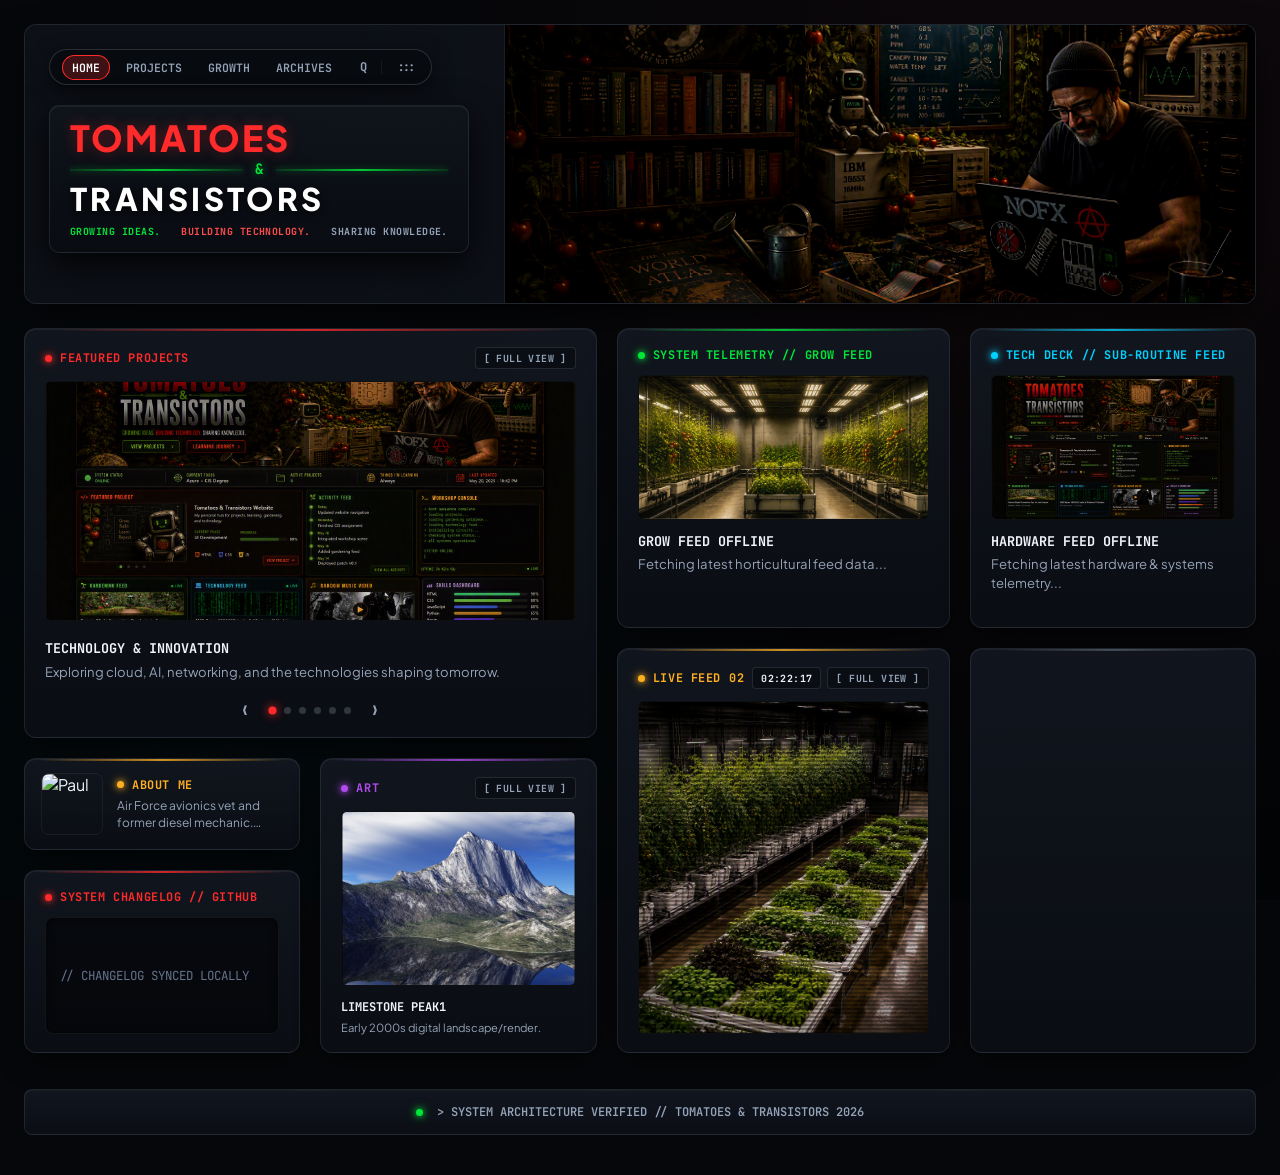
==== commit 5316397b: "Change_V4" ====
--- a/index.html
+++ b/index.html
@@ -52,7 +52,7 @@
 
       </div>
 
-      <!-- Right Column: Full Workshop Scene -->
+      <!-- Right Column: Full Workshop Scene (Hover Zoom Isolated Here) -->
       <div class="hero-media-wrap">
         <img src="images/banner.png" alt="Tomatoes & Transistors Workshop" class="hero-banner-img">
       </div>
@@ -165,7 +165,7 @@
         <a href="https://www.planetnatural.com/" target="_blank" rel="noopener noreferrer" id="grow-feed-link" class="bento-card theme-green sync-top-card card-link">
           <div class="bento-header"><span class="dot"></span> SYSTEM TELEMETRY // GROW FEED</div>
           <div class="rss-img-wrap">
-            <img src="images/livinggarden.png" id="grow-link-img" alt="Grow Feed" class="bento-img rss-locked-img">
+            <img src="images/livinggarden.png" id="grow-link-img" data-fallback="images/livinggarden.png" referrerpolicy="no-referrer" alt="Grow Feed" class="bento-img rss-locked-img">
           </div>
           <div class="rss-text-wrap">
             <div class="bento-title clamp-2" id="grow-link-title">INITIALIZING GROW TELEMETRY...</div>
@@ -201,7 +201,7 @@
         <a href="https://arstechnica.com/" target="_blank" rel="noopener noreferrer" id="tech-feed-link" class="bento-card theme-cyan sync-top-card card-link">
           <div class="bento-header"><span class="dot"></span> TECH DECK // SUB-ROUTINE FEED</div>
           <div class="rss-img-wrap">
-            <img src="images/mock1.png" id="rss-link-img" alt="Tech Feed" class="bento-img rss-locked-img">
+            <img src="images/mock1.png" id="rss-link-img" data-fallback="images/mock1.png" referrerpolicy="no-referrer" alt="Tech Feed" class="bento-img rss-locked-img">
           </div>
           <div class="rss-text-wrap">
             <div class="bento-title clamp-2" id="rss-link-title">INITIALIZING TECH SUB-ROUTINE...</div>
--- a/css/style.css
+++ b/css/style.css
@@ -1,5 +1,3 @@
-@import url('https://fonts.googleapis.com/css2?family=JetBrains+Mono:wght@400;500;700&family=Plus+Jakarta+Sans:wght@400;500;600;700&display=swap');
-
 :root {
   /* Deep void navy/black */
   --bg-core: #06070a; 
@@ -64,7 +62,7 @@
 ::-webkit-scrollbar-thumb { background: rgba(255, 255, 255, 0.15); border-radius: 999px; }
 
 /* ==================================================
-   HERO HEADER (Split Grid + Plaque Logo)
+   HERO HEADER (Split Grid + Plaque Logo + Isolated Banner Zoom)
    ================================================== */
 .hero-outer-wrapper {
   max-width: 1440px;
@@ -114,7 +112,17 @@
   object-fit: cover;
   object-position: right center;
   opacity: 0.95;
-  filter: contrast(1.05); 
+  filter: contrast(1.05);
+  transform: scale(1);
+  transition: transform 0.65s var(--ease-snappy), filter 0.65s ease, opacity 0.4s ease;
+  will-change: transform;
+}
+
+/* Zooms ONLY the right-side hero banner image when hovered */
+.hero-media-wrap:hover .hero-banner-img {
+  transform: scale(1.06);
+  opacity: 1;
+  filter: contrast(1.08) brightness(1.04);
 }
 
 .dock-nav {
@@ -397,11 +405,11 @@
   height: 100%;
   object-fit: cover;
   border: none;
-  transition: transform 0.35s var(--ease-snappy);
+  transition: transform 0.35s var(--ease-snappy), opacity 0.3s ease;
 }
 
 .card-link:hover .rss-locked-img {
-  transform: scale(1.025);
+  transform: scale(1.035);
 }
 
 .rss-text-wrap {
@@ -591,6 +599,17 @@
   justify-content: center;
 }
 
+.github-commit-link {
+  text-decoration: none;
+  color: inherit;
+  display: block;
+  transition: opacity 0.2s ease;
+}
+
+.github-commit-link:hover {
+  opacity: 0.88;
+}
+
 .github-compact-card {
   flex: 1;
 }
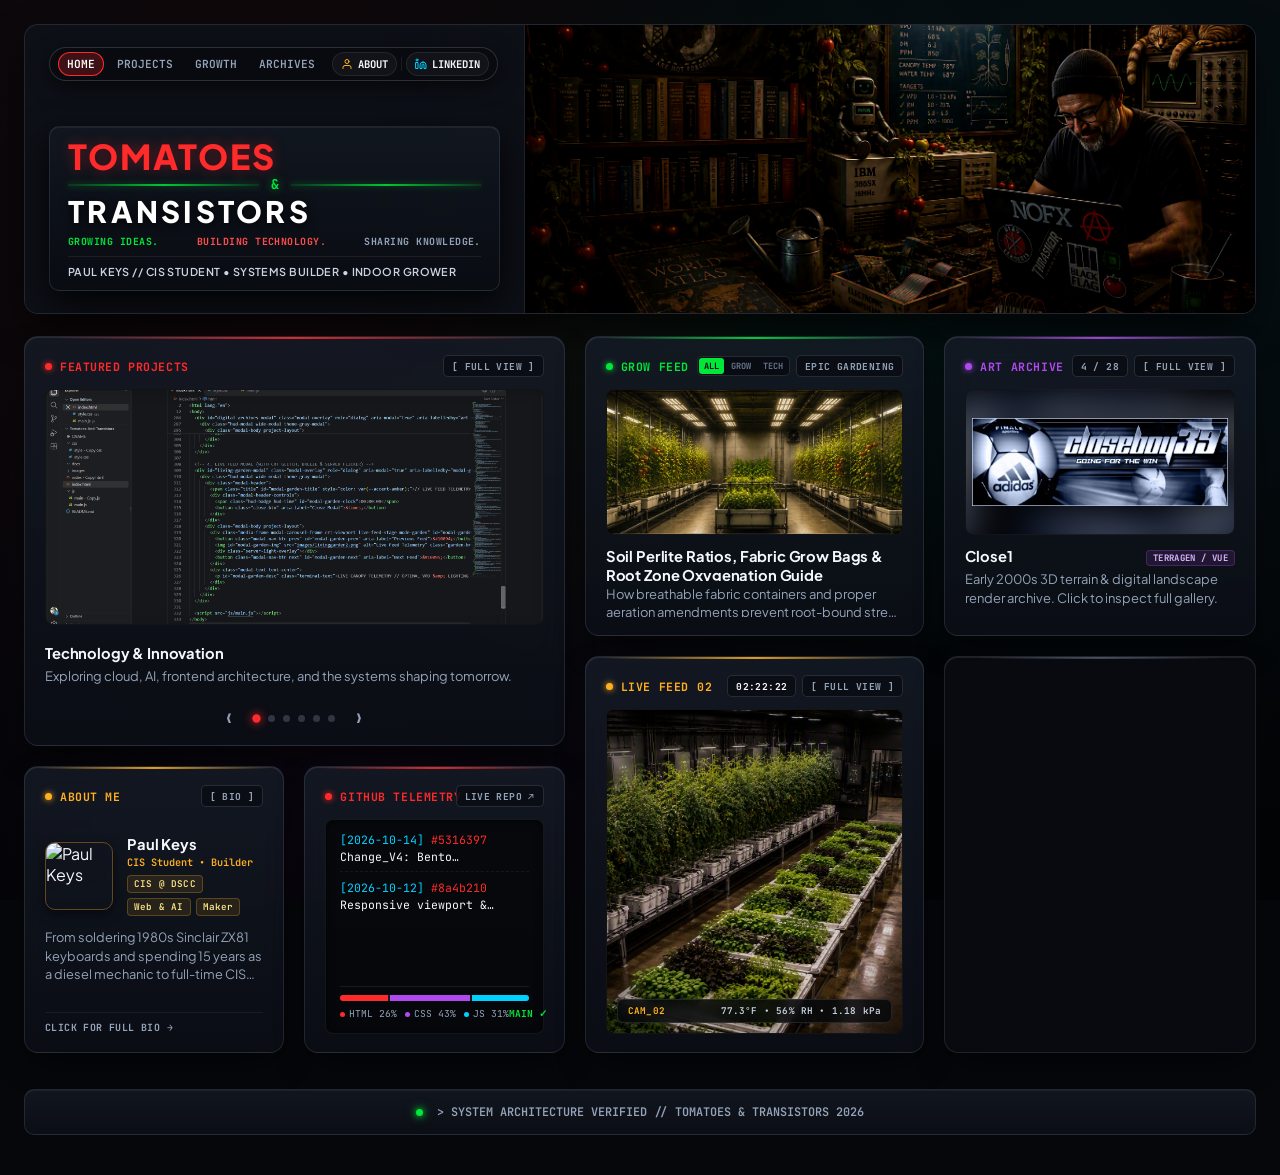
==== commit 9ddd700e: "Change_V5" ====
--- a/index.html
+++ b/index.html
@@ -6,7 +6,7 @@
   <title>Tomatoes & Transistors</title>
   <link rel="preconnect" href="https://fonts.googleapis.com">
   <link rel="preconnect" href="https://fonts.gstatic.com" crossorigin>
-  <link href="https://fonts.googleapis.com/css2?family=JetBrains+Mono:wght@400;500;700&family=Plus+Jakarta+Sans:wght@400;500;600;700&display=swap" rel="stylesheet">
+  <link href="https://fonts.googleapis.com/css2?family=JetBrains+Mono:wght@400;500;700&family=Plus+Jakarta+Sans:wght@400;500;600;700;800&display=swap" rel="stylesheet">
   <link rel="stylesheet" href="css/style.css">
 </head>
 <body>
@@ -23,14 +23,27 @@
         
         <!-- Top-Left Nav Pill -->
         <nav class="dock-nav" aria-label="Main Navigation">
-          <a href="#home" class="dock-nav-link active">HOME</a>
-          <a href="#projects" class="dock-nav-link open-project-modal">PROJECTS</a>
-          <a href="#growth" class="dock-nav-link open-garden-modal">GROWTH</a>
-          <a href="#archives" class="dock-nav-link open-archive-modal">ARCHIVES</a>
+          <a href="#home" class="dock-nav-link active" data-target="home">HOME</a>
+          <a href="#projects" class="dock-nav-link open-project-modal" data-target="projects">PROJECTS</a>
+          <a href="#growth" class="dock-nav-link open-garden-modal" data-target="growth">GROWTH</a>
+          <a href="#archives" class="dock-nav-link open-archive-modal" data-target="archives">ARCHIVES</a>
           <div class="dock-nav-tools">
-            <button class="nav-tool-btn open-about-modal" title="About Paul" aria-label="About Paul">Q</button>
+            <button class="nav-tool-btn open-about-modal" data-target="about-card" title="About Paul Keys" aria-label="About Paul Keys">
+              <svg class="nav-icon" viewBox="0 0 24 24" fill="none" stroke="currentColor" stroke-width="2" stroke-linecap="round" stroke-linejoin="round" aria-hidden="true">
+                <path d="M20 21v-2a4 4 0 0 0-4-4H8a4 4 0 0 0-4 4v2"></path>
+                <circle cx="12" cy="7" r="4"></circle>
+              </svg>
+              <span>ABOUT</span>
+            </button>
             <span class="nav-tool-divider"></span>
-            <button class="nav-tool-btn open-project-modal" title="Quick Projects" aria-label="Quick Projects">:::</button>
+            <a href="https://www.linkedin.com/in/paul-keys-077687a3/" target="_blank" rel="noopener noreferrer" class="nav-tool-btn nav-linkedin-btn" title="Connect on LinkedIn" aria-label="LinkedIn Profile">
+              <svg class="nav-icon" viewBox="0 0 24 24" fill="none" stroke="currentColor" stroke-width="2" stroke-linecap="round" stroke-linejoin="round" aria-hidden="true">
+                <path d="M16 8a6 6 0 0 1 6 6v7h-4v-7a2 2 0 0 0-2-2 2 2 0 0 0-2 2v7h-4v-7a6 6 0 0 1 6-6z"></path>
+                <rect x="2" y="9" width="4" height="12"></rect>
+                <circle cx="4" cy="4" r="2"></circle>
+              </svg>
+              <span>LINKEDIN</span>
+            </a>
           </div>
         </nav>
 
@@ -48,6 +61,9 @@
             <span class="sub-red">BUILDING TECHNOLOGY.</span>
             <span class="sub-muted">SHARING KNOWLEDGE.</span>
           </div>
+          <div class="plaque-identity-bar">
+            PAUL KEYS // CIS STUDENT &bull; SYSTEMS BUILDER &bull; INDOOR GROWER
+          </div>
         </div>
 
       </div>
@@ -60,12 +76,12 @@
     </header>
   </div>
 
-  <!-- MAIN DASHBOARD (Bento Grid) -->
+  <!-- MAIN DASHBOARD (Bento Grid - Idea A Layout) -->
   <div class="dashboard-wrapper">
     <main class="bento-grid">
       
       <!-- ========================================== -->
-      <!-- COLUMN 1: LEFT -->
+      <!-- COLUMN 1: LEFT (Featured Projects + Un-Crammed About & GitHub) -->
       <!-- ========================================== -->
       <div class="bento-col-left">
         
@@ -82,104 +98,116 @@
           </div>
           
           <div class="carousel-wrapper" id="project-carousel-touch">
-            <!-- Frameless sliding image stage -->
             <div class="project-stage">
               <div id="dynamic-project-images" class="project-images-track">
                 <!-- JS populates horizontal sliding project images here -->
               </div>
             </div>
 
-            <!-- Locked-height caption box -->
             <div class="project-caption-box">
-              <div class="bento-title" id="card-proj-title">TECHNOLOGY &amp; INNOVATION</div>
-              <div class="bento-desc" id="card-proj-desc">Exploring cloud, AI, networking, and the technologies shaping tomorrow.</div>
-            </div>
-          </div>
-
-          <!-- Bottom Inline Navigation: Arrows Flanking Pagination Dots -->
+              <div class="bento-title" id="card-proj-title">Technology &amp; Innovation</div>
+              <div class="bento-desc" id="card-proj-desc">Exploring cloud, AI, frontend architecture, and the systems shaping tomorrow.</div>
+            </div>
+          </div>
+
           <div class="carousel-footer-nav">
             <button class="carousel-footer-btn prev" id="card-proj-prev" aria-label="Previous Project">&#10094;</button>
-            <div class="bento-pagination" id="carousel-dots-container">
-              <!-- JS dynamically populates the 6 pagination dots here -->
-            </div>
+            <div class="bento-pagination" id="carousel-dots-container"></div>
             <button class="carousel-footer-btn next" id="card-proj-next" aria-label="Next Project">&#10095;</button>
           </div>
         </div>
 
-        <!-- Split Row: About + GitHub (Left) | Art (Right) -->
+        <!-- Bottom-Left Split: Spacious Side-by-Side About Me (Left) & GitHub (Right) -->
         <div class="bento-split">
           
-          <!-- Left Mini-Column -->
-          <div class="bento-mini-col">
-            <!-- About Me (Amber) -->
-            <div class="bento-card theme-amber bento-horiz open-about-modal" style="cursor: pointer;">
-              <img src="images/ABthumb.png" alt="Paul" class="bento-avatar">
-              <div class="bento-horiz-content">
-                <div class="bento-header"><span class="dot"></span> ABOUT ME</div>
-                <div class="bento-desc clamp-2" style="font-size: 0.75rem; margin-top: 4px;">
-                  Air Force avionics vet and former diesel mechanic. Today, I'm channeling...
-                </div>
-              </div>
-            </div>
-            
-            <!-- GitHub (Red) -->
-            <div class="bento-card theme-red github-compact-card">
-              <div class="bento-header"><span class="dot"></span> SYSTEM CHANGELOG // GITHUB</div>
-              <div class="bento-terminal" id="github-feed-content">
-                Loading API...
-              </div>
-            </div>
-          </div>
-
-          <!-- Right Mini-Column: Art Archive (Purple) -->
-          <div id="archives" class="bento-card theme-purple open-archive-modal stretch-card" style="cursor: pointer;">
+          <!-- About Me (Amber - Full Half Card) -->
+          <div id="about-card" class="bento-card theme-amber open-about-modal stretch-card" style="cursor: pointer;">
             <div class="bento-header header-split">
               <div class="header-title-group">
                 <span class="dot"></span>
-                <span>ART</span>
-              </div>
-              <div class="header-controls-group">
-                <span class="hud-badge">[ FULL VIEW ]</span>
-              </div>
-            </div>
-            <div class="card-media-wrap art-stage" id="art-card-touch">
-              <!-- Blurred backdrop fills empty space so wide/tall art is never cropped heavily -->
-              <img src="images/art/limestone-peak1.jpg" id="art-card-backdrop" alt="" aria-hidden="true" class="art-backdrop-img">
-              <img src="images/art/limestone-peak1.jpg" id="art-card-thumb" alt="Art Render" class="art-main-img">
-            </div>
-            <div class="art-caption-box">
-              <div class="bento-title" id="art-card-title" style="margin-top: 2px; font-size: 0.75rem;">LIMESTONE PEAK1</div>
-              <div class="bento-desc" style="font-size: 0.7rem;">Early 2000s digital landscape/render.</div>
-            </div>
-          </div>
-
-        </div>
-
-      </div>
-
-      <!-- ========================================== -->
-      <!-- COLUMN 2: MIDDLE -->
+                <span>ABOUT ME</span>
+              </div>
+              <span class="hud-badge">[ BIO ]</span>
+            </div>
+
+            <div class="about-expanded-body">
+              <div class="about-top-row">
+                <img src="images/ABthumb.png" alt="Paul Keys" class="bento-avatar">
+                <div class="about-headline-group">
+                  <div class="bento-title" style="margin-bottom: 2px;">Paul Keys</div>
+                  <div class="about-role-sub">CIS Student &bull; Builder</div>
+                  <div class="about-mini-pills">
+                    <span class="mini-pill">CIS @ DSCC</span>
+                    <span class="mini-pill">Web &amp; AI</span>
+                    <span class="mini-pill">Maker</span>
+                  </div>
+                </div>
+              </div>
+              <div class="bento-desc clamp-3" style="font-size: 0.8rem;">
+                From soldering 1980s Sinclair ZX81 keyboards and spending 15 years as a diesel mechanic to full-time CIS studies, web development, and indoor horticulture.
+              </div>
+            </div>
+
+            <div class="about-card-footer">
+              <span class="about-footer-hint">CLICK FOR FULL BIO &rarr;</span>
+            </div>
+          </div>
+
+          <!-- GitHub Telemetry (Red - Full Half Card) -->
+          <div class="bento-card theme-red github-compact-card stretch-card">
+            <div class="bento-header header-split">
+              <div class="header-title-group">
+                <span class="dot"></span>
+                <span>GITHUB TELEMETRY</span>
+              </div>
+              <a href="https://github.com/PaulBKeys/Tomatoes-and-Transitors" target="_blank" rel="noopener noreferrer" class="hud-badge hud-link-badge" title="Open GitHub Repository">LIVE REPO &#8599;</a>
+            </div>
+            <div class="bento-terminal" id="github-feed-content">
+              Syncing repository telemetry...
+            </div>
+          </div>
+
+        </div>
+
+      </div>
+
+      <!-- ========================================== -->
+      <!-- COLUMN 2: MIDDLE (Combined Daily Feed + Live Feed 02) -->
       <!-- ========================================== -->
       <div class="bento-col-mid">
-        <!-- Grow Feed (Green) -->
-        <a href="https://www.planetnatural.com/" target="_blank" rel="noopener noreferrer" id="grow-feed-link" class="bento-card theme-green sync-top-card card-link">
-          <div class="bento-header"><span class="dot"></span> SYSTEM TELEMETRY // GROW FEED</div>
+        
+        <!-- Combined Daily Feed: Grow & Tech (Green/Cyan) -->
+        <a href="https://www.epicgardening.com/" target="_blank" rel="noopener noreferrer" id="daily-feed-link" class="bento-card theme-green sync-top-card card-link">
+          <div class="bento-header header-split">
+            <div class="header-title-group">
+              <span class="dot"></span>
+              <span id="daily-feed-header-label">DAILY FEED</span>
+            </div>
+            <div class="header-controls-group">
+              <div class="feed-mode-pills" role="group" aria-label="Feed Category Filter">
+                <button type="button" class="feed-filter-btn active" data-feed-mode="all">ALL</button>
+                <button type="button" class="feed-filter-btn" data-feed-mode="grow">GROW</button>
+                <button type="button" class="feed-filter-btn" data-feed-mode="tech">TECH</button>
+              </div>
+              <span class="hud-badge source-badge" id="daily-source-badge">EPIC GARDENING</span>
+            </div>
+          </div>
           <div class="rss-img-wrap">
-            <img src="images/livinggarden.png" id="grow-link-img" data-fallback="images/livinggarden.png" referrerpolicy="no-referrer" alt="Grow Feed" class="bento-img rss-locked-img">
-          </div>
-          <div class="rss-text-wrap">
-            <div class="bento-title clamp-2" id="grow-link-title">INITIALIZING GROW TELEMETRY...</div>
-            <div class="bento-desc clamp-2" id="grow-link-desc">Fetching latest horticultural feed data...</div>
+            <img src="images/livinggarden.png" id="daily-link-img" data-fallback="images/livinggarden.png" referrerpolicy="no-referrer" alt="Daily Feed" class="bento-img rss-locked-img">
+          </div>
+          <div class="rss-text-wrap" id="daily-text-wrap">
+            <div class="bento-title clamp-2" id="daily-link-title">Soil Perlite Ratios, Fabric Grow Bags &amp; Root Zone Oxygenation Guide</div>
+            <div class="bento-desc clamp-2" id="daily-link-desc">How breathable fabric containers and proper aeration amendments prevent root-bound stress and boost nutrient uptake.</div>
           </div>
         </a>
         
-        <!-- Live Feed (Formerly Living Garden) -->
+        <!-- Live Feed (Amber - Pulsing Live Dot + Loose Cable CRT Flicker) -->
         <div id="growth" class="bento-card theme-amber stretch-card open-garden-modal" style="cursor: pointer;">
           <div class="bento-header header-split">
             <div class="header-title-group">
-              <span class="dot"></span>
+              <span class="dot pulse-dot"></span>
               <span>LIVE FEED</span>
-              <span id="garden-feed-num" class="feed-cam-num">01</span>
+              <span id="garden-feed-num" class="feed-cam-num">02</span>
             </div>
             <div class="header-controls-group">
               <span id="garden-clock" class="hud-badge hud-time">00:00:00</span>
@@ -189,29 +217,49 @@
           <div class="card-media-wrap crt-viewport live-feed-stage mode-garden" id="card-garden-stage">
             <img src="images/livinggarden2.png" id="garden-card-img" alt="Live Feed Telemetry" class="locked-stage-img garden-breeze">
             <div class="server-light-overlay"></div>
-          </div>
-        </div>
-      </div>
-
-      <!-- ========================================== -->
-      <!-- COLUMN 3: RIGHT -->
+            <div class="live-telemetry-hud" id="card-telemetry-hud">
+              <span class="hud-cam-tag" id="card-hud-cam">CAM_02</span>
+              <span class="hud-metrics" id="card-hud-metrics">77.4°F &bull; 56% RH &bull; 1.18 kPa</span>
+            </div>
+          </div>
+        </div>
+
+      </div>
+
+      <!-- ========================================== -->
+      <!-- COLUMN 3: RIGHT (Art Archive + Full-Bleed Spotify Deck) -->
       <!-- ========================================== -->
       <div class="bento-col-right">
-        <!-- Tech Deck (Cyan) -->
-        <a href="https://arstechnica.com/" target="_blank" rel="noopener noreferrer" id="tech-feed-link" class="bento-card theme-cyan sync-top-card card-link">
-          <div class="bento-header"><span class="dot"></span> TECH DECK // SUB-ROUTINE FEED</div>
-          <div class="rss-img-wrap">
-            <img src="images/mock1.png" id="rss-link-img" data-fallback="images/mock1.png" referrerpolicy="no-referrer" alt="Tech Feed" class="bento-img rss-locked-img">
+        
+        <!-- Art Archive (Purple - Top Right Showcase) -->
+        <div id="archives" class="bento-card theme-purple sync-top-card open-archive-modal" style="cursor: pointer;">
+          <div class="bento-header header-split">
+            <div class="header-title-group">
+              <span class="dot"></span>
+              <span>ART ARCHIVE</span>
+            </div>
+            <div class="header-controls-group">
+              <span class="hud-badge" id="card-art-counter">1 / 28</span>
+              <span class="hud-badge">[ FULL VIEW ]</span>
+            </div>
+          </div>
+          <div class="rss-img-wrap art-stage" id="art-card-touch">
+            <img src="images/art/limestone-peak1.jpg" id="art-card-backdrop" alt="" aria-hidden="true" class="art-backdrop-img">
+            <img src="images/art/limestone-peak1.jpg" id="art-card-thumb" alt="Art Render" class="art-main-img">
           </div>
           <div class="rss-text-wrap">
-            <div class="bento-title clamp-2" id="rss-link-title">INITIALIZING TECH SUB-ROUTINE...</div>
-            <div class="bento-desc clamp-2" id="rss-link-desc">Fetching latest hardware &amp; systems telemetry...</div>
-          </div>
-        </a>
-        
-        <!-- Spotify Audio Deck (Hero Gray Border) -->
-        <div class="bento-card theme-gray stretch-card spotify-card">
+            <div class="art-caption-top">
+              <div class="bento-title clamp-1" id="art-card-title" style="margin-bottom: 2px;">Limestone Peak 1</div>
+              <span class="art-meta-tag">TERRAGEN / VUE</span>
+            </div>
+            <div class="bento-desc clamp-2">Early 2000s 3D terrain &amp; digital landscape render archive. Click to inspect full gallery.</div>
+          </div>
+        </div>
+        
+        <!-- Spotify Audio Deck (Full-Bleed Player Filling 100% of Card) -->
+        <div id="audio-deck-card" class="bento-card theme-gray stretch-card spotify-card">
           <iframe 
+            id="spotify-embed-iframe"
             src="https://open.spotify.com/embed/playlist/02vLeYRWOdh9Nw9fRkVuyZ?utm_source=generator&theme=0" 
             width="100%" 
             height="100%" 
@@ -223,12 +271,13 @@
             class="spotify-iframe">
           </iframe>
         </div>
+
       </div>
 
     </main>
   </div>
 
-  <!-- BOTTOM STATUS BAR -->
+  <!-- BOTTOM STATUS BAR (STEADY, CALM READOUT) -->
   <div class="status-bar-wrapper">
     <footer class="system-footer">
       <span class="status-indicator-dot"></span>
@@ -237,23 +286,38 @@
   </div>
 
   <!-- ========================================== -->
-  <!-- HUD MODALS (HERO GRAY STRUCTURAL BORDERS) -->
+  <!-- HUD MODALS (SYNCED THEMES & TYPOGRAPHY)    -->
   <!-- ========================================== -->
 
-  <!-- 1. ABOUT ME MODAL (EXPANDED FULL-HEIGHT PORTRAIT) -->
+  <!-- 1. ABOUT ME MODAL -->
   <div id="about-me-modal" class="modal-overlay" role="dialog" aria-modal="true" aria-labelledby="about-modal-title">
-    <div class="hud-modal about-modal-wide theme-gray-modal">
+    <div class="hud-modal about-modal-wide theme-gray-modal modal-accent-amber">
       <div class="modal-header">
-        <span class="title" id="about-modal-title" style="color: var(--accent-amber);">// ABOUT ME</span>
+        <div class="header-title-group">
+          <span class="dot modal-dot-amber"></span>
+          <span class="title" id="about-modal-title" style="color: var(--accent-amber);">// ABOUT PAUL KEYS</span>
+        </div>
         <button class="close-btn" aria-label="Close Modal">&times;</button>
       </div>
       <div class="modal-body profile-layout">
         <div class="profile-img-frame">
-          <img src="images/ABthumb.png" alt="Paul" class="modal-img-full">
+          <img src="images/ABthumb.png" alt="Paul Keys" class="modal-img-full">
         </div>
         <div class="modal-text">
-          <p>I spent a good part of my life moving around as a military brat, including living in Germany and the Philippines. Before I ever figured out where I was headed, I worked through a lifetime of varied hands-on experiences. I served in the U.S. Air Force until 1993 as an avionics repair technician working on LANTIRN navigation and targeting systems for F-15 and F-16 aircraft, followed by 15 years turning wrenches as a diesel mechanic.</p>
-          <p>My journey with technology started way back in the 1980s wiring up mechanical keyboards on a Sinclair ZX81, programming in GW-BASIC and Pascal, and writing MS-DOS batch files. Today, at 53, I’m channeling decades of real-world troubleshooting into full-time study for my Associate of Applied Science in Computer and Information Systems at Dyersburg State.</p>
+          <h3 class="modal-bio-headline">Lifelong Tinkerer, Troubleshooter &amp; Systems Builder</h3>
+          <p>My obsession with how things work started in the 1980s—soldering a mechanical keyboard onto a Sinclair ZX81, writing GW-BASIC and Pascal on early home computers, and scripting MS-DOS batch files in Edlin. Before circling back to tech full-time, I spent decades troubleshooting complex systems in the real world: fifteen years turning wrenches as a diesel mechanic, running sawmills, repairing hardware at Zebra Technologies, and briefly working on fighter jet electronics in the early ’90s.</p>
+          <p>Today, at 53, I’m proof that it’s never too late to start a new chapter. I’m a full-time Computer and Information Systems (CIS) student at Dyersburg State Community College, a remote AI data evaluator, and the builder behind <em>Tomatoes &amp; Transistors</em>. Whether I’m coding frontend interfaces in VS Code, exploring cloud and machine learning on Microsoft Learn, or dialing in VPD, LED spectrums, and canopy airflow in my indoor garden, I love building systems from the ground up.</p>
+          <div class="modal-badge-row">
+            <span class="modal-skill-pill">AAS CIS @ Dyersburg State</span>
+            <span class="modal-skill-pill">HTML / CSS / JS</span>
+            <span class="modal-skill-pill">AI &amp; Cloud Fundamentals</span>
+            <span class="modal-skill-pill">Indoor Horticulture &amp; VPD</span>
+            <span class="modal-skill-pill">Retro Computing &amp; 3D Art</span>
+          </div>
+          <div class="modal-links-row">
+            <a href="https://github.com/PaulBKeys" target="_blank" rel="noopener noreferrer" class="modal-action-link">GitHub Profile &rarr;</a>
+            <a href="https://www.linkedin.com/in/paul-keys-077687a3/" target="_blank" rel="noopener noreferrer" class="modal-action-link modal-linkedin-link">LinkedIn Profile &rarr;</a>
+          </div>
         </div>
       </div>
     </div>
@@ -261,9 +325,12 @@
 
   <!-- 2. FEATURED PROJECTS MODAL -->
   <div id="featured-project-modal" class="modal-overlay" role="dialog" aria-modal="true" aria-labelledby="modal-project-title">
-    <div class="hud-modal wide-modal theme-gray-modal">
+    <div class="hud-modal wide-modal theme-gray-modal modal-accent-red">
       <div class="modal-header">
-        <span class="title" id="modal-project-title" style="color: var(--accent-red);">// PROJECT VIEWER</span>
+        <div class="header-title-group">
+          <span class="dot modal-dot-red"></span>
+          <span class="title" id="modal-project-title" style="color: var(--accent-red);">// TECHNOLOGY &amp; INNOVATION</span>
+        </div>
         <div class="modal-header-controls">
           <span class="hud-badge" id="modal-project-counter">1 / 6</span>
           <button class="close-btn" aria-label="Close Modal">&times;</button>
@@ -272,11 +339,12 @@
       <div class="modal-body project-layout">
         <div class="media-frame modal-carousel-frame" id="modal-project-touch">
           <button class="modal-nav-btn prev" id="modal-proj-prev" aria-label="Previous Project">&#10094;</button>
-          <img id="modal-project-img" src="images/mock1.png" alt="Project">
+          <img id="modal-project-img" src="images/VS_thumb1.png" alt="Project">
           <button class="modal-nav-btn next" id="modal-proj-next" aria-label="Next Project">&#10095;</button>
         </div>
-        <div class="modal-text text-center">
-          <p id="modal-project-desc" class="terminal-text">System description initialized...</p>
+        <div class="modal-text text-center modal-caption-block">
+          <h3 id="modal-project-heading" class="modal-item-heading">Technology &amp; Innovation</h3>
+          <p id="modal-project-desc" class="modal-clean-desc">Exploring cloud, AI, frontend architecture, and the systems shaping tomorrow.</p>
         </div>
       </div>
     </div>
@@ -284,32 +352,40 @@
 
   <!-- 3. DIGITAL ARCHIVES / ART MODAL -->
   <div id="digital-archives-modal" class="modal-overlay" role="dialog" aria-modal="true" aria-labelledby="art-modal-title">
-    <div class="hud-modal wide-modal theme-gray-modal">
+    <div class="hud-modal wide-modal theme-gray-modal modal-accent-purple">
       <div class="modal-header">
-        <span class="title" id="art-modal-title" style="color: var(--accent-purple);">// DIGITAL ARCHIVES — EARLY 2000s 3D RENDERS</span>
+        <div class="header-title-group">
+          <span class="dot modal-dot-purple"></span>
+          <span class="title" id="art-modal-title" style="color: var(--accent-purple);">// DIGITAL ARCHIVES — 3D RENDERS</span>
+        </div>
         <div class="modal-header-controls">
           <span class="hud-badge" id="modal-art-counter">1 / 28</span>
           <button class="close-btn" aria-label="Close Modal">&times;</button>
         </div>
       </div>
       <div class="modal-body project-layout">
-        <div class="media-frame modal-carousel-frame" id="modal-art-touch">
+        <div class="media-frame modal-carousel-frame art-modal-stage" id="modal-art-touch">
           <button class="modal-nav-btn prev" id="modal-art-prev" aria-label="Previous Render">&#10094;</button>
-          <img id="modal-art-img" src="images/art/limestone-peak1.jpg" alt="Art Render">
+          <img id="modal-art-backdrop" src="images/art/limestone-peak1.jpg" alt="" aria-hidden="true" class="art-backdrop-img">
+          <img id="modal-art-img" src="images/art/limestone-peak1.jpg" alt="Art Render" class="modal-art-foreground">
           <button class="modal-nav-btn next" id="modal-art-next" aria-label="Next Render">&#10095;</button>
         </div>
-        <div class="modal-text text-center">
-          <p id="modal-art-desc" class="terminal-text">LIMESTONE PEAK1 — Early 2000s digital landscape/render.</p>
+        <div class="modal-text text-center modal-caption-block">
+          <h3 id="modal-art-heading" class="modal-item-heading">Limestone Peak 1</h3>
+          <p id="modal-art-desc" class="modal-clean-desc">Early 2000s digital landscape and atmospheric render created with Terragen &amp; Vue.</p>
         </div>
       </div>
     </div>
   </div>
 
-  <!-- 4. LIVE FEED MODAL (WITH CRT GLITCH, BREEZE & SERVER FLICKER) -->
+  <!-- 4. LIVE FEED MODAL -->
   <div id="living-garden-modal" class="modal-overlay" role="dialog" aria-modal="true" aria-labelledby="modal-garden-title">
-    <div class="hud-modal wide-modal theme-gray-modal">
+    <div class="hud-modal wide-modal theme-gray-modal modal-accent-amber">
       <div class="modal-header">
-        <span class="title" id="modal-garden-title" style="color: var(--accent-amber);">// LIVE FEED TELEMETRY — CAM 01</span>
+        <div class="header-title-group">
+          <span class="dot modal-dot-amber pulse-dot"></span>
+          <span class="title" id="modal-garden-title" style="color: var(--accent-amber);">// LIVE FEED TELEMETRY — CAM 02</span>
+        </div>
         <div class="modal-header-controls">
           <span class="hud-badge hud-time" id="modal-garden-clock">00:00:00</span>
           <button class="close-btn" aria-label="Close Modal">&times;</button>
@@ -320,10 +396,15 @@
           <button class="modal-nav-btn prev" id="modal-garden-prev" aria-label="Previous Feed">&#10094;</button>
           <img id="modal-garden-img" src="images/livinggarden2.png" alt="Live Feed Telemetry" class="garden-breeze">
           <div class="server-light-overlay"></div>
+          <div class="live-telemetry-hud modal-telemetry-hud" id="modal-telemetry-hud">
+            <span class="hud-cam-tag" id="modal-hud-cam">CAM_02 // CANOPY</span>
+            <span class="hud-metrics" id="modal-hud-metrics">TEMP: 77.4°F &bull; RH: 56% &bull; VPD: 1.18 kPa</span>
+          </div>
           <button class="modal-nav-btn next" id="modal-garden-next" aria-label="Next Feed">&#10095;</button>
         </div>
-        <div class="modal-text text-center">
-          <p id="modal-garden-desc" class="terminal-text">LIVE CANOPY TELEMETRY // OPTIMAL VPD &amp; LIGHTING ACTIVE</p>
+        <div class="modal-text text-center modal-caption-block">
+          <h3 id="modal-garden-heading" class="modal-item-heading">Canopy Feed 02 — Environmental Telemetry Nominal</h3>
+          <p id="modal-garden-desc" class="modal-clean-desc">Active indoor canopy monitoring with automated LED cycle, airflow oscillation, and VPD targets.</p>
         </div>
       </div>
     </div>
--- a/css/style.css
+++ b/css/style.css
@@ -6,12 +6,12 @@
   --bg-surface-header: #0a0c11;
   
   /* Sleek Machined Slate Borders & Dividers */
-  --border-subtle: rgba(255, 255, 255, 0.06);
-  --border-strong: rgba(255, 255, 255, 0.14);
-  --border-card: rgba(148, 163, 184, 0.14);
-  --border-card-hover: rgba(148, 163, 184, 0.28);
-  --border-hero-gray: rgba(148, 163, 184, 0.2);
-  --border-hero-gray-hover: rgba(148, 163, 184, 0.4);
+  --border-subtle: rgba(255, 255, 255, 0.07);
+  --border-strong: rgba(255, 255, 255, 0.15);
+  --border-card: rgba(148, 163, 184, 0.16);
+  --border-card-hover: rgba(148, 163, 184, 0.32);
+  --border-hero-gray: rgba(148, 163, 184, 0.22);
+  --border-hero-gray-hover: rgba(148, 163, 184, 0.42);
   
   /* Vibrant Console Accent Colors */
   --accent-red: #FF2A2A; 
@@ -21,7 +21,7 @@
   --accent-amber: #FFB020; 
   
   /* High Contrast Editorial Text */
-  --text-primary: #f0f4f8;
+  --text-primary: #f4f7fb;
   --text-secondary: #94a3b8;
   --text-muted: #64748b;
 
@@ -52,14 +52,28 @@
   pointer-events: none;
   z-index: -1;
   background-image: 
-    radial-gradient(circle at 85% 15%, rgba(255, 42, 42, 0.035), transparent 50%),
-    radial-gradient(circle at 15% 85%, rgba(0, 210, 255, 0.025), transparent 50%),
+    radial-gradient(circle at 20% 25%, rgba(255, 42, 42, 0.055), transparent 45%),
+    radial-gradient(circle at 55% 35%, rgba(0, 230, 57, 0.04), transparent 45%),
+    radial-gradient(circle at 85% 25%, rgba(0, 210, 255, 0.05), transparent 45%),
+    radial-gradient(circle at 30% 85%, rgba(177, 74, 238, 0.04), transparent 50%),
     linear-gradient(180deg, #06070a 0%, #030406 100%);
 }
 
 ::-webkit-scrollbar { width: 7px; height: 7px; }
 ::-webkit-scrollbar-track { background: rgba(0, 0, 0, 0.6); }
 ::-webkit-scrollbar-thumb { background: rgba(255, 255, 255, 0.15); border-radius: 999px; }
+
+/* Pulsing LED Animation (Reserved ONLY for Live Feed & System Status Dot) */
+@keyframes statusPulse {
+  0%, 100% {
+    opacity: 1;
+    transform: scale(1);
+  }
+  50% {
+    opacity: 0.45;
+    transform: scale(0.88);
+  }
+}
 
 /* ==================================================
    HERO HEADER (Split Grid + Plaque Logo + Isolated Banner Zoom)
@@ -73,28 +87,28 @@
 .global-hero {
   position: relative; 
   width: 100%; 
-  height: 280px;
+  height: 290px;
   display: grid; 
-  grid-template-columns: 480px 1fr;
+  grid-template-columns: 500px 1fr;
   align-items: stretch; 
   background: var(--bg-surface);
-  border-radius: 12px; 
+  border-radius: 14px; 
   overflow: hidden;
   box-shadow: 
-    0 15px 40px -10px rgba(0, 0, 0, 0.9),
-    inset 0 1px 0 rgba(255, 255, 255, 0.06);
+    0 18px 45px -10px rgba(0, 0, 0, 0.9),
+    inset 0 1px 0 rgba(255, 255, 255, 0.08);
   border: 1px solid var(--border-card);
 }
 
 .hero-identity-dock {
   display: flex;
   flex-direction: column;
-  justify-content: flex-start;
+  justify-content: space-between;
   align-items: flex-start;
-  gap: 20px;
-  padding: 24px;
+  gap: 14px;
+  padding: 22px 24px;
   z-index: 10;
-  background: linear-gradient(90deg, rgba(13, 16, 23, 0.98) 70%, rgba(13, 16, 23, 0.85) 100%);
+  background: linear-gradient(90deg, rgba(13, 16, 23, 0.98) 70%, rgba(13, 16, 23, 0.88) 100%);
   border-right: 1px solid var(--border-subtle);
 }
 
@@ -118,9 +132,8 @@
   will-change: transform;
 }
 
-/* Zooms ONLY the right-side hero banner image when hovered */
 .hero-media-wrap:hover .hero-banner-img {
-  transform: scale(1.06);
+  transform: scale(1.055);
   opacity: 1;
   filter: contrast(1.08) brightness(1.04);
 }
@@ -128,25 +141,27 @@
 .dock-nav {
   display: inline-flex;
   align-items: center;
-  gap: 6px;
-  background: rgba(8, 11, 16, 0.85);
+  gap: 4px;
+  background: rgba(8, 11, 16, 0.88);
   backdrop-filter: blur(16px);
   -webkit-backdrop-filter: blur(16px);
   border: 1px solid var(--border-strong);
   border-radius: 999px;
-  padding: 4px 6px 4px 12px;
+  padding: 4px 8px;
   box-shadow: 0 6px 20px rgba(0, 0, 0, 0.6);
+  max-width: 100%;
 }
 
 .dock-nav-link {
   color: var(--text-secondary);
   font-family: var(--font-mono);
-  font-size: 0.72rem;
+  font-size: 0.7rem;
   font-weight: 600;
   text-decoration: none;
-  padding: 5px 10px;
+  padding: 5px 9px;
   border-radius: 999px;
   transition: all 0.2s ease;
+  white-space: nowrap;
 }
 
 .dock-nav-link:hover {
@@ -170,25 +185,50 @@
   width: 1px;
   height: 14px;
   background: var(--border-subtle);
-  margin: 0 6px;
+  margin: 0 4px;
 }
 
 .nav-tool-btn {
-  background: transparent;
-  border: none;
-  color: var(--text-secondary);
+  display: inline-flex;
+  align-items: center;
+  gap: 5px;
+  background: rgba(255, 255, 255, 0.04);
+  border: 1px solid rgba(255, 255, 255, 0.08);
+  color: var(--text-primary);
   font-family: var(--font-mono);
-  font-size: 0.75rem;
+  font-size: 0.66rem;
   font-weight: 700;
-  padding: 5px 8px;
-  border-radius: 6px;
+  padding: 4px 8px;
+  border-radius: 999px;
   cursor: pointer;
+  text-decoration: none;
   transition: all 0.2s ease;
+  white-space: nowrap;
+}
+
+.nav-tool-btn .nav-icon {
+  width: 12px;
+  height: 12px;
+  stroke: var(--accent-amber);
+  flex-shrink: 0;
+  transition: transform 0.2s ease;
+}
+
+.nav-linkedin-btn .nav-icon {
+  stroke: var(--accent-cyan);
 }
 
 .nav-tool-btn:hover {
-  color: var(--accent-red);
-  background: rgba(255, 42, 42, 0.15);
+  color: #fff;
+  border-color: rgba(255, 255, 255, 0.24);
+  background: rgba(255, 255, 255, 0.1);
+  transform: translateY(-1px);
+}
+
+.nav-linkedin-btn:hover {
+  border-color: rgba(0, 210, 255, 0.45);
+  background: rgba(0, 210, 255, 0.12);
+  color: var(--accent-cyan);
 }
 
 /* WIDE CSS LOGO PLAQUE */
@@ -196,25 +236,24 @@
   display: flex;
   flex-direction: column;
   width: 100%;
-  max-width: 420px;
-  background: linear-gradient(180deg, rgba(16, 20, 28, 0.92) 0%, rgba(9, 12, 17, 0.96) 100%);
+  background: linear-gradient(180deg, rgba(18, 23, 33, 0.92) 0%, rgba(9, 12, 17, 0.96) 100%);
   backdrop-filter: blur(20px);
   -webkit-backdrop-filter: blur(20px);
   border: 1px solid var(--border-card);
   border-radius: 10px;
-  padding: 16px 20px 14px;
+  padding: 14px 18px 12px;
   box-shadow: 
     0 12px 35px rgba(0, 0, 0, 0.85),
-    inset 0 1px 0 rgba(255, 255, 255, 0.05);
+    inset 0 1px 0 rgba(255, 255, 255, 0.06);
   user-select: none;
 }
 
 .plaque-title-red {
   font-family: var(--font-sans);
-  font-size: 2.25rem;
-  font-weight: 900;
+  font-size: 2.15rem;
+  font-weight: 800;
   letter-spacing: 0.06em;
-  line-height: 0.9;
+  line-height: 0.92;
   color: var(--accent-red);
   text-shadow: 0 0 14px rgba(255, 42, 42, 0.35);
 }
@@ -223,7 +262,7 @@
   display: flex;
   align-items: center;
   gap: 12px;
-  margin: 8px 0;
+  margin: 6px 0;
   width: 100%;
 }
 
@@ -236,7 +275,7 @@
 
 .plaque-amp {
   font-family: var(--font-mono);
-  font-size: 0.9rem;
+  font-size: 0.85rem;
   font-weight: 700;
   color: var(--accent-green);
   text-shadow: 0 0 8px rgba(0, 230, 57, 0.5);
@@ -245,10 +284,10 @@
 
 .plaque-title-white {
   font-family: var(--font-sans);
-  font-size: 1.95rem;
-  font-weight: 900;
+  font-size: 1.85rem;
+  font-weight: 800;
   letter-spacing: 0.11em;
-  line-height: 0.9;
+  line-height: 0.92;
   color: #ffffff;
   text-shadow: 0 2px 10px rgba(0, 0, 0, 0.9);
 }
@@ -257,7 +296,7 @@
   display: flex;
   justify-content: space-between;
   align-items: center;
-  margin-top: 12px;
+  margin-top: 10px;
   font-family: var(--font-mono);
   font-size: 0.62rem;
   font-weight: 700;
@@ -265,25 +304,31 @@
   white-space: nowrap;
 }
 
-.plaque-subtitles .sub-green {
-  color: var(--accent-green);
-}
-
-.plaque-subtitles .sub-red {
-  color: #ff4d4d;
-}
-
-.plaque-subtitles .sub-muted {
-  color: var(--text-secondary);
+.plaque-subtitles .sub-green { color: var(--accent-green); }
+.plaque-subtitles .sub-red { color: #ff4d4d; }
+.plaque-subtitles .sub-muted { color: var(--text-secondary); }
+
+.plaque-identity-bar {
+  margin-top: 8px;
+  padding-top: 8px;
+  border-top: 1px solid rgba(255, 255, 255, 0.07);
+  font-family: var(--font-sans);
+  font-size: 0.68rem;
+  font-weight: 600;
+  letter-spacing: 0.04em;
+  color: #cbd5e1;
+  white-space: nowrap;
+  overflow: hidden;
+  text-overflow: ellipsis;
 }
 
 /* ==================================================
-   BENTO GRID ARCHITECTURE (SLEEK ANODIZED CARDS)
+   BENTO GRID ARCHITECTURE (IDEA A: BALANCED & UN-CRAMMED)
    ================================================== */
 .dashboard-wrapper {
   max-width: 1440px;
   margin: 0 auto;
-  padding: 24px 24px 28px;
+  padding: 22px 24px 28px;
 }
 
 .bento-grid {
@@ -306,14 +351,7 @@
   grid-template-columns: 1fr 1fr;
   gap: 20px;
   flex: 1;
-  min-height: 290px;
-}
-
-.bento-mini-col {
-  display: flex;
-  flex-direction: column;
-  gap: 20px;
-  height: 100%;
+  min-height: 285px;
 }
 
 .stretch-card {
@@ -322,21 +360,23 @@
   flex-direction: column;
 }
 
-/* SLEEK BENTO CARDS WITH INNER BEVEL & TOP LIGHT BAR */
+/* SLEEK BENTO CARDS WITH GLASS BLUR, INNER BEVEL & TOP LIGHT BAR */
 .bento-card {
   position: relative;
   overflow: hidden;
-  background: linear-gradient(180deg, rgba(20, 25, 35, 0.82) 0%, rgba(11, 14, 20, 0.92) 100%);
-  border-radius: 12px;
+  background: linear-gradient(180deg, rgba(22, 28, 40, 0.78) 0%, rgba(11, 14, 21, 0.9) 100%);
+  backdrop-filter: blur(14px);
+  -webkit-backdrop-filter: blur(14px);
+  border-radius: 14px;
   padding: 18px 20px;
   display: flex;
   flex-direction: column;
   gap: 12px;
   border: 1px solid var(--border-card);
   box-shadow: 
-    0 12px 28px -6px rgba(0, 0, 0, 0.65),
-    inset 0 1px 0 rgba(255, 255, 255, 0.05);
-  transition: transform 0.22s var(--ease-snappy), border-color 0.22s ease, box-shadow 0.22s ease;
+    0 14px 32px -8px rgba(0, 0, 0, 0.7),
+    inset 0 1px 0 rgba(255, 255, 255, 0.09);
+  transition: transform 0.25s var(--ease-snappy), border-color 0.25s ease, box-shadow 0.25s ease;
 }
 
 /* Top-edge 2px precision accent bar */
@@ -348,8 +388,8 @@
   right: 0;
   height: 2px;
   background: transparent;
-  opacity: 0.78;
-  transition: opacity 0.22s ease, filter 0.22s ease;
+  opacity: 0.85;
+  transition: opacity 0.25s ease, filter 0.25s ease;
   z-index: 15;
   pointer-events: none;
 }
@@ -360,16 +400,16 @@
 }
 
 .bento-card:hover {
-  transform: translateY(-2px);
+  transform: translateY(-4px);
   border-color: var(--border-card-hover);
   box-shadow: 
-    0 16px 34px -8px rgba(0, 0, 0, 0.8),
-    inset 0 1px 0 rgba(255, 255, 255, 0.08);
+    0 20px 40px -10px rgba(0, 0, 0, 0.85),
+    inset 0 1px 0 rgba(255, 255, 255, 0.14);
 }
 
 .bento-card:hover::before {
   opacity: 1;
-  filter: brightness(1.15);
+  filter: brightness(1.2);
 }
 
 /* Fixed height for Featured Projects so Left Column never shifts */
@@ -379,7 +419,7 @@
   max-height: 410px;
 }
 
-/* Fixed height for Top RSS Cards so Mid & Right Columns align at exact pixel */
+/* Fixed height for Top Cards in Mid & Right Columns so they align at exact pixel */
 .sync-top-card {
   height: 300px;
   min-height: 300px;
@@ -390,12 +430,12 @@
 .rss-img-wrap {
   position: relative;
   width: 100%;
-  height: 145px;
-  min-height: 145px;
-  max-height: 145px;
-  border-radius: 6px;
+  height: 146px;
+  min-height: 146px;
+  max-height: 146px;
+  border-radius: 8px;
   overflow: hidden;
-  border: 1px solid rgba(255, 255, 255, 0.04);
+  border: 1px solid rgba(255, 255, 255, 0.06);
   background: #040507;
   box-shadow: inset 0 2px 10px rgba(0, 0, 0, 0.65);
 }
@@ -405,11 +445,11 @@
   height: 100%;
   object-fit: cover;
   border: none;
-  transition: transform 0.35s var(--ease-snappy), opacity 0.3s ease;
+  transition: transform 0.4s var(--ease-snappy), opacity 0.3s ease;
 }
 
 .card-link:hover .rss-locked-img {
-  transform: scale(1.035);
+  transform: scale(1.04);
 }
 
 .rss-text-wrap {
@@ -417,6 +457,18 @@
   flex-direction: column;
   justify-content: flex-start;
   flex: 1;
+  overflow: hidden;
+  transition: opacity 0.25s ease;
+}
+
+.feed-fade-transition {
+  opacity: 0.25;
+}
+
+.clamp-1 {
+  display: -webkit-box;
+  -webkit-line-clamp: 1;
+  -webkit-box-orient: vertical;
   overflow: hidden;
 }
 
@@ -427,13 +479,20 @@
   overflow: hidden;
 }
 
-/* HEADERS, LED STATUS DOTS & UNIFIED HUD PILLS */
+.clamp-3 {
+  display: -webkit-box;
+  -webkit-line-clamp: 3;
+  -webkit-box-orient: vertical;
+  overflow: hidden;
+}
+
+/* HEADERS, SOLID LED DOTS & UNIFIED HUD PILLS */
 .bento-header {
   display: flex;
   align-items: center;
   gap: 8px;
   font-family: var(--font-mono);
-  font-size: 0.74rem;
+  font-size: 0.72rem;
   font-weight: 700;
   text-transform: uppercase;
   letter-spacing: 0.05em;
@@ -461,16 +520,58 @@
   flex-shrink: 0;
 }
 
-.bento-header .dot {
+.bento-header .dot,
+.modal-header .dot {
   width: 7px;
   height: 7px;
   border-radius: 50%;
   flex-shrink: 0;
 }
 
+.pulse-dot {
+  animation: statusPulse 2.8s ease-in-out infinite;
+}
+
 .feed-cam-num {
   color: var(--accent-amber);
   font-weight: 700;
+}
+
+/* Interactive GROW / TECH Filter Pills in Daily Feed Card */
+.feed-mode-pills {
+  display: inline-flex;
+  align-items: center;
+  background: rgba(8, 11, 16, 0.9);
+  border: 1px solid rgba(148, 163, 184, 0.2);
+  border-radius: 5px;
+  padding: 1px;
+  gap: 2px;
+}
+
+.feed-filter-btn {
+  background: transparent;
+  border: none;
+  color: var(--text-muted);
+  font-family: var(--font-mono);
+  font-size: 0.54rem;
+  font-weight: 700;
+  padding: 2px 5px;
+  border-radius: 3px;
+  cursor: pointer;
+  transition: all 0.15s ease;
+}
+
+.feed-filter-btn:hover {
+  color: var(--text-primary);
+}
+
+.feed-filter-btn.active {
+  color: #06070a;
+  background: var(--accent-green);
+}
+
+.theme-cyan .feed-filter-btn.active {
+  background: var(--accent-cyan);
 }
 
 /* Unified HUD Badge / Timestamp Pill */
@@ -481,20 +582,38 @@
   height: 22px;
   padding: 0 8px;
   font-family: var(--font-mono);
-  font-size: 0.62rem;
+  font-size: 0.6rem;
   font-weight: 700;
   letter-spacing: 0.04em;
   color: var(--text-secondary);
   background: rgba(10, 13, 19, 0.85);
-  border: 1px solid rgba(148, 163, 184, 0.18);
-  border-radius: 4px;
+  border: 1px solid rgba(148, 163, 184, 0.2);
+  border-radius: 5px;
   white-space: nowrap;
   flex-shrink: 0;
+  text-decoration: none;
   transition: all 0.2s ease;
 }
 
 .hud-badge.hud-time {
   color: var(--text-primary);
+}
+
+.hud-link-badge {
+  cursor: pointer;
+}
+
+.hud-link-badge:hover {
+  color: #ffffff !important;
+  border-color: var(--accent-red) !important;
+  background: rgba(255, 42, 42, 0.22) !important;
+  transform: translateY(-1px);
+}
+
+.source-badge {
+  max-width: 112px;
+  overflow: hidden;
+  text-overflow: ellipsis;
 }
 
 /* LOCKED MEDIA STAGES (Frameless with inner depth) */
@@ -503,10 +622,10 @@
   flex: 1;
   width: 100%;
   min-height: 175px;
-  border-radius: 6px;
+  border-radius: 8px;
   overflow: hidden;
   background: #040507;
-  border: 1px solid rgba(255, 255, 255, 0.04);
+  border: 1px solid rgba(255, 255, 255, 0.06);
   box-shadow: inset 0 2px 10px rgba(0, 0, 0, 0.7);
 }
 
@@ -518,12 +637,13 @@
   object-fit: cover;
 }
 
-/* SMART ART THUMBNAIL STAGE */
+/* SMART ART THUMBNAIL STAGE (TOP RIGHT SHOWCASE) */
 .art-stage {
   position: relative;
   display: flex;
   align-items: center;
   justify-content: center;
+  background: radial-gradient(circle at center, rgba(177, 74, 238, 0.12), #040507 80%);
 }
 
 .art-backdrop-img {
@@ -532,8 +652,8 @@
   width: 100%;
   height: 100%;
   object-fit: cover;
-  filter: blur(14px) brightness(0.38);
-  transform: scale(1.15);
+  filter: blur(16px) brightness(0.56) saturate(1.38);
+  transform: scale(1.18);
   pointer-events: none;
   z-index: 1;
 }
@@ -545,94 +665,256 @@
   height: 100%;
   object-fit: cover;
   z-index: 2;
-  transition: opacity 0.25s ease, transform 0.25s ease;
+  transition: opacity 0.25s ease, transform 0.35s var(--ease-snappy);
+}
+
+#archives:hover .art-main-img:not(.art-fit-contain) {
+  transform: scale(1.03);
 }
 
 .art-main-img.art-fit-contain {
   object-fit: contain;
-  padding: 4px;
-}
-
-.art-caption-box {
-  height: 36px;
-  display: flex;
-  flex-direction: column;
-  justify-content: center;
+  padding: 6px;
+  filter: drop-shadow(0 8px 18px rgba(0, 0, 0, 0.85));
+}
+
+.art-caption-top {
+  display: flex;
+  align-items: center;
+  justify-content: space-between;
+  gap: 8px;
+  margin-bottom: 2px;
+}
+
+.art-meta-tag {
+  font-family: var(--font-mono);
+  font-size: 0.56rem;
+  font-weight: 700;
+  color: #d8b4fe;
+  background: rgba(177, 74, 238, 0.12);
+  border: 1px solid rgba(177, 74, 238, 0.28);
+  padding: 1px 6px;
+  border-radius: 4px;
+  letter-spacing: 0.04em;
+  white-space: nowrap;
+  flex-shrink: 0;
 }
 
 .bento-img {
   width: 100%;
-  border-radius: 6px;
+  border-radius: 8px;
   object-fit: cover;
 }
 
-/* Crisp Editorial Off-White Headlines */
+/* MAINSTREAM EDITORIAL SANS-SERIF CARD TITLES & DESCRIPTIONS */
 .bento-title {
-  font-family: var(--font-mono);
-  font-size: 0.84rem;
+  font-family: var(--font-sans);
+  font-size: 0.92rem;
   font-weight: 700;
-  text-transform: uppercase;
+  letter-spacing: -0.01em;
   margin-bottom: 4px;
-  line-height: 1.35;
+  line-height: 1.32;
   color: var(--text-primary);
   transition: color 0.2s ease;
 }
 
 .bento-desc {
-  font-size: 0.82rem;
+  font-family: var(--font-sans);
+  font-size: 0.81rem;
+  font-weight: 400;
   color: var(--text-secondary);
   line-height: 1.45;
 }
 
+/* ==================================================
+   EXPANDED ABOUT ME CARD (BOTTOM LEFT HALF)
+   ================================================== */
+.about-expanded-body {
+  display: flex;
+  flex-direction: column;
+  gap: 12px;
+  flex: 1;
+  justify-content: center;
+}
+
+.about-top-row {
+  display: flex;
+  align-items: center;
+  gap: 14px;
+}
+
+.bento-avatar {
+  width: 68px;
+  height: 68px;
+  border-radius: 10px;
+  object-fit: cover;
+  flex-shrink: 0;
+  border: 1px solid rgba(255, 176, 32, 0.35);
+  box-shadow: 0 4px 12px rgba(0, 0, 0, 0.5);
+}
+
+.about-headline-group {
+  display: flex;
+  flex-direction: column;
+  min-width: 0;
+}
+
+.about-role-sub {
+  font-family: var(--font-mono);
+  font-size: 0.64rem;
+  font-weight: 600;
+  color: var(--accent-amber);
+  margin-bottom: 6px;
+}
+
+.about-mini-pills {
+  display: flex;
+  flex-wrap: wrap;
+  gap: 5px;
+}
+
+.mini-pill {
+  font-family: var(--font-mono);
+  font-size: 0.58rem;
+  font-weight: 600;
+  color: #fde68a;
+  background: rgba(255, 176, 32, 0.1);
+  border: 1px solid rgba(255, 176, 32, 0.25);
+  padding: 2px 6px;
+  border-radius: 4px;
+  letter-spacing: 0.02em;
+}
+
+.about-card-footer {
+  padding-top: 8px;
+  border-top: 1px solid rgba(255, 255, 255, 0.06);
+  display: flex;
+  align-items: center;
+  justify-content: space-between;
+}
+
+.about-footer-hint {
+  font-family: var(--font-mono);
+  font-size: 0.62rem;
+  font-weight: 700;
+  color: var(--text-secondary);
+  letter-spacing: 0.04em;
+  transition: color 0.2s ease;
+}
+
+#about-card:hover .about-footer-hint {
+  color: var(--accent-amber);
+}
+
+/* ==================================================
+   EXPANDED GITHUB TELEMETRY CARD (BOTTOM RIGHT HALF OF LEFT COL)
+   ================================================== */
 .bento-terminal {
   font-family: var(--font-mono);
-  font-size: 0.78rem;
-  line-height: 1.55;
-  background: rgba(4, 6, 9, 0.65);
+  font-size: 0.72rem;
+  line-height: 1.45;
+  background: rgba(4, 6, 9, 0.76);
   padding: 12px 14px;
   border-radius: 8px;
-  border: 1px solid rgba(255, 255, 255, 0.05);
+  border: 1px solid rgba(255, 255, 255, 0.06);
   box-shadow: inset 0 2px 8px rgba(0, 0, 0, 0.6);
   flex: 1;
   display: flex;
   flex-direction: column;
-  justify-content: center;
+  justify-content: space-between;
+  gap: 10px;
+}
+
+.gh-commits-list {
+  display: flex;
+  flex-direction: column;
+  gap: 8px;
 }
 
 .github-commit-link {
   text-decoration: none;
   color: inherit;
   display: block;
+  padding-bottom: 6px;
+  border-bottom: 1px dashed rgba(255, 255, 255, 0.06);
   transition: opacity 0.2s ease;
 }
 
+.github-commit-link:last-child {
+  padding-bottom: 0;
+  border-bottom: none;
+}
+
 .github-commit-link:hover {
-  opacity: 0.88;
-}
-
-.github-compact-card {
-  flex: 1;
-}
-
-.bento-horiz {
-  flex-direction: row;
-  align-items: center;
-  padding: 14px 16px;
-  gap: 14px;
-}
-
-.bento-horiz-content {
+  opacity: 0.85;
+}
+
+.github-commit-msg {
+  color: #f4f7fb;
+  display: -webkit-box;
+  -webkit-line-clamp: 1;
+  -webkit-box-orient: vertical;
+  overflow: hidden;
+  text-overflow: ellipsis;
+}
+
+.gh-telemetry-wrap {
   display: flex;
   flex-direction: column;
-}
-
-.bento-avatar {
-  width: 62px;
-  height: 62px;
-  border-radius: 8px;
-  object-fit: cover;
-  flex-shrink: 0;
-  border: 1px solid rgba(255, 255, 255, 0.06);
+  gap: 6px;
+  padding-top: 8px;
+  border-top: 1px solid rgba(255, 255, 255, 0.07);
+}
+
+.gh-lang-bar {
+  display: flex;
+  width: 100%;
+  height: 6px;
+  border-radius: 999px;
+  overflow: hidden;
+  background: rgba(255, 255, 255, 0.08);
+  gap: 2px;
+}
+
+.gh-lang-seg {
+  height: 100%;
+  transition: width 0.4s ease;
+}
+
+.gh-seg-html { background: var(--accent-red); }
+.gh-seg-css  { background: var(--accent-purple); }
+.gh-seg-js   { background: var(--accent-cyan); }
+
+.gh-lang-legend {
+  display: flex;
+  align-items: center;
+  justify-content: space-between;
+  font-size: 0.6rem;
+  color: var(--text-secondary);
+  white-space: nowrap;
+}
+
+.gh-legend-items {
+  display: flex;
+  align-items: center;
+  gap: 8px;
+}
+
+.gh-legend-item {
+  display: inline-flex;
+  align-items: center;
+  gap: 4px;
+}
+
+.gh-legend-dot {
+  width: 5px;
+  height: 5px;
+  border-radius: 50%;
+}
+
+.gh-branch-tag {
+  color: var(--accent-green);
+  font-weight: 700;
 }
 
 /* ==================================================
@@ -648,17 +930,16 @@
 .project-stage {
   position: relative;
   width: 100%;
-  height: 240px;
-  min-height: 240px;
-  max-height: 240px;
-  border-radius: 6px;
+  height: 236px;
+  min-height: 236px;
+  max-height: 236px;
+  border-radius: 8px;
   overflow: hidden;
   background: #040507;
-  border: 1px solid rgba(255, 255, 255, 0.04);
+  border: 1px solid rgba(255, 255, 255, 0.06);
   box-shadow: inset 0 2px 10px rgba(0, 0, 0, 0.7);
 }
 
-/* Horizontal Sliding Track */
 .project-images-track {
   display: flex;
   width: 100%;
@@ -677,16 +958,15 @@
 }
 
 .project-caption-box {
-  height: 54px;
-  min-height: 54px;
-  max-height: 54px;
+  height: 56px;
+  min-height: 56px;
+  max-height: 56px;
   overflow: hidden;
   display: flex;
   flex-direction: column;
   justify-content: center;
 }
 
-/* Bottom Navigation Bar: Arrows Flanking Pagination Dots */
 .carousel-footer-nav {
   display: flex;
   align-items: center;
@@ -741,18 +1021,17 @@
 .page-dot.active {
   background: var(--accent-red);
   box-shadow: 0 0 8px var(--accent-red);
-  transform: scale(1.15);
-}
-
-/* Modal Overlay Prev/Next Arrows */
+  transform: scale(1.18);
+}
+
 .modal-nav-btn {
   position: absolute;
   top: 50%;
   transform: translateY(-50%);
-  width: 36px;
-  height: 36px;
+  width: 38px;
+  height: 38px;
   border-radius: 8px;
-  background: rgba(6, 7, 10, 0.82);
+  background: rgba(6, 7, 10, 0.84);
   border: 1px solid var(--border-hero-gray-hover);
   color: var(--text-secondary);
   font-size: 1rem;
@@ -767,36 +1046,106 @@
 
 .modal-nav-btn:hover {
   color: #ffffff;
-  background: rgba(255, 255, 255, 0.14);
+  background: rgba(255, 255, 255, 0.16);
   border-color: #ffffff;
 }
 
-.modal-nav-btn.prev {
-  left: 12px;
-}
-
-.modal-nav-btn.next {
-  right: 12px;
-}
+.modal-nav-btn.prev { left: 12px; }
+.modal-nav-btn.next { right: 12px; }
 
 /* ==================================================
-   LIVE FEED: FAN BREEZE, SERVER FLICKER & CRT GLITCH
+   LIVE FEED: INTERMITTENT LOOSE-CABLE CRT, BREEZE & HUD
    ================================================== */
-
-/* 1. CRT Scanline & Vignette Overlay */
+.crt-viewport::before {
+  content: "";
+  position: absolute;
+  inset: 0;
+  background: radial-gradient(circle at center, transparent 62%, rgba(0, 0, 0, 0.5) 100%);
+  pointer-events: none;
+  z-index: 9;
+}
+
+/* Scanlines stay OFF (opacity: 0) until loose-connection flicker fires */
 .crt-viewport::after {
   content: "";
   position: absolute;
   inset: 0;
   background: 
-    linear-gradient(rgba(18, 16, 16, 0) 50%, rgba(0, 0, 0, 0.32) 50%),
-    radial-gradient(circle at center, transparent 60%, rgba(0, 0, 0, 0.55) 100%);
-  background-size: 100% 4px, 100% 100%;
+    repeating-linear-gradient(
+      0deg,
+      rgba(0, 0, 0, 0.48) 0px,
+      rgba(0, 0, 0, 0.48) 2px,
+      rgba(255, 255, 255, 0.04) 2px,
+      rgba(255, 255, 255, 0.04) 4px
+    );
+  opacity: 0;
+  transition: opacity 0.06s ease;
   pointer-events: none;
   z-index: 10;
 }
 
-/* 2. Garden Fan Breeze & Leaf Movement (Cams 1 & 2) */
+.crt-viewport.crt-loose-flicker::after,
+.crt-viewport.crt-glitch-active::after {
+  opacity: 0.92;
+}
+
+@keyframes looseCableJitter {
+  0%   { transform: translate(0, 0) scale(1.02); filter: brightness(1); }
+  25%  { transform: translate(-2px, 1px) skewX(1.5deg) scale(1.02); filter: brightness(1.25) contrast(1.2); }
+  55%  { transform: translate(2px, -1px) skewX(-1.5deg) scale(1.02); filter: brightness(0.82) contrast(1.3); }
+  100% { transform: translate(0, 0) scale(1); filter: brightness(1); }
+}
+
+.crt-loose-flicker img {
+  animation: looseCableJitter 0.24s steps(2, end) forwards !important;
+}
+
+/* Compact Telemetry Strip (Never Truncates VPD) */
+.live-telemetry-hud {
+  position: absolute;
+  left: 10px;
+  right: 10px;
+  bottom: 10px;
+  z-index: 12;
+  display: flex;
+  align-items: center;
+  justify-content: space-between;
+  gap: 6px;
+  padding: 5px 10px;
+  background: rgba(6, 8, 12, 0.82);
+  backdrop-filter: blur(6px);
+  -webkit-backdrop-filter: blur(6px);
+  border: 1px solid rgba(255, 255, 255, 0.1);
+  border-radius: 6px;
+  font-family: var(--font-mono);
+  font-size: 0.58rem;
+  font-weight: 600;
+  letter-spacing: 0.02em;
+  color: var(--text-primary);
+  pointer-events: none;
+  transition: opacity 0.15s ease, transform 0.15s ease;
+}
+
+.hud-cam-tag {
+  color: var(--accent-amber);
+  font-weight: 700;
+  white-space: nowrap;
+}
+
+.mode-server .hud-cam-tag {
+  color: var(--accent-cyan);
+}
+
+.hud-metrics {
+  color: #cbd5e1;
+  white-space: nowrap;
+}
+
+.crt-loose-flicker .live-telemetry-hud {
+  opacity: 0.55;
+  transform: translateX(2px);
+}
+
 @keyframes canopyBreeze {
   0%   { transform: scale(1.045) rotate(0deg) translate(0, 0) skewX(0deg); }
   25%  { transform: scale(1.05) rotate(0.35deg) translate(-2px, 1px) skewX(0.4deg); }
@@ -810,20 +1159,11 @@
   transform-origin: center bottom;
 }
 
-/* 3. Server Room: Static Camera + Targeted Light Fixture Flicker (Cams 3 & 4) */
 @keyframes serverFixtureFlicker {
-  0%, 18%, 22%, 52%, 56%, 88%, 100% {
-    opacity: 0;
-  }
-  20%, 54% {
-    opacity: 0.45;
-  }
-  89%, 92% {
-    opacity: 0.25;
-  }
-  90% {
-    opacity: 0.65;
-  }
+  0%, 18%, 22%, 52%, 56%, 88%, 100% { opacity: 0; }
+  20%, 54% { opacity: 0.45; }
+  89%, 92% { opacity: 0.25; }
+  90% { opacity: 0.65; }
 }
 
 @keyframes serverContrastPulse {
@@ -854,7 +1194,6 @@
   animation: serverFixtureFlicker 5.5s infinite;
 }
 
-/* 4. Old-School CRT Channel-Switch Glitch */
 @keyframes crtChannelGlitch {
   0% {
     filter: brightness(2.2) contrast(2) saturate(0);
@@ -882,7 +1221,7 @@
 }
 
 /* ==================================================
-   SLEEK CARD THEMES (TOP LIGHT BARS + LED DOTS + MICRO-ACCENTS)
+   SLEEK CARD THEMES (TOP LIGHT BARS + SOLID LED DOTS)
    ================================================== */
 
 /* RED THEME (Featured Projects & GitHub) */
@@ -890,14 +1229,15 @@
   background: linear-gradient(90deg, transparent 5%, var(--accent-red) 50%, transparent 95%);
 }
 .theme-red:hover {
-  border-color: rgba(255, 42, 42, 0.32);
+  border-color: rgba(255, 42, 42, 0.38);
 }
 .theme-red .bento-header {
   color: var(--accent-red);
 }
-.theme-red .dot {
+.theme-red .dot,
+.modal-dot-red {
   background: var(--accent-red);
-  box-shadow: 0 0 6px var(--accent-red), 0 0 12px rgba(255, 42, 42, 0.6);
+  box-shadow: 0 0 6px var(--accent-red);
 }
 .theme-red:hover .hud-badge:not(.hud-time) {
   color: var(--accent-red);
@@ -905,40 +1245,50 @@
   background: rgba(255, 42, 42, 0.08);
 }
 
-/* GREEN THEME (System Telemetry / Grow Feed) */
+/* GREEN THEME (Daily Feed - Grow Mode) */
 .theme-green::before {
   background: linear-gradient(90deg, transparent 5%, var(--accent-green) 50%, transparent 95%);
 }
 .theme-green:hover {
-  border-color: rgba(0, 230, 57, 0.32);
+  border-color: rgba(0, 230, 57, 0.38);
 }
 .theme-green .bento-header {
   color: var(--accent-green);
 }
 .theme-green .dot {
   background: var(--accent-green);
-  box-shadow: 0 0 6px var(--accent-green), 0 0 12px rgba(0, 230, 57, 0.6);
+  box-shadow: 0 0 6px var(--accent-green);
 }
 .theme-green:hover .bento-title {
   color: var(--accent-green);
 }
-
-/* CYAN THEME (Tech Deck) */
+.theme-green:hover .source-badge {
+  color: var(--accent-green);
+  border-color: rgba(0, 230, 57, 0.45);
+  background: rgba(0, 230, 57, 0.08);
+}
+
+/* CYAN THEME (Daily Feed - Tech Mode) */
 .theme-cyan::before {
   background: linear-gradient(90deg, transparent 5%, var(--accent-cyan) 50%, transparent 95%);
 }
 .theme-cyan:hover {
-  border-color: rgba(0, 210, 255, 0.32);
+  border-color: rgba(0, 210, 255, 0.38);
 }
 .theme-cyan .bento-header {
   color: var(--accent-cyan);
 }
 .theme-cyan .dot {
   background: var(--accent-cyan);
-  box-shadow: 0 0 6px var(--accent-cyan), 0 0 12px rgba(0, 210, 255, 0.6);
+  box-shadow: 0 0 6px var(--accent-cyan);
 }
 .theme-cyan:hover .bento-title {
   color: var(--accent-cyan);
+}
+.theme-cyan:hover .source-badge {
+  color: var(--accent-cyan);
+  border-color: rgba(0, 210, 255, 0.45);
+  background: rgba(0, 210, 255, 0.08);
 }
 
 /* AMBER THEME (About Me & Live Feed) */
@@ -946,14 +1296,15 @@
   background: linear-gradient(90deg, transparent 5%, var(--accent-amber) 50%, transparent 95%);
 }
 .theme-amber:hover {
-  border-color: rgba(255, 176, 32, 0.32);
+  border-color: rgba(255, 176, 32, 0.38);
 }
 .theme-amber .bento-header {
   color: var(--accent-amber);
 }
-.theme-amber .dot {
+.theme-amber .dot,
+.modal-dot-amber {
   background: var(--accent-amber);
-  box-shadow: 0 0 6px var(--accent-amber), 0 0 12px rgba(255, 176, 32, 0.6);
+  box-shadow: 0 0 6px var(--accent-amber);
 }
 .theme-amber:hover .hud-badge:not(.hud-time) {
   color: var(--accent-amber);
@@ -966,14 +1317,15 @@
   background: linear-gradient(90deg, transparent 5%, var(--accent-purple) 50%, transparent 95%);
 }
 .theme-purple:hover {
-  border-color: rgba(177, 74, 238, 0.32);
+  border-color: rgba(177, 74, 238, 0.38);
 }
 .theme-purple .bento-header {
   color: var(--accent-purple);
 }
-.theme-purple .dot {
+.theme-purple .dot,
+.modal-dot-purple {
   background: var(--accent-purple);
-  box-shadow: 0 0 6px var(--accent-purple), 0 0 12px rgba(177, 74, 238, 0.6);
+  box-shadow: 0 0 6px var(--accent-purple);
 }
 .theme-purple:hover .hud-badge:not(.hud-time) {
   color: var(--accent-purple);
@@ -981,7 +1333,9 @@
   background: rgba(177, 74, 238, 0.08);
 }
 
-/* GRAY THEME (Spotify Deck) */
+/* ==================================================
+   FULL-BLEED SPOTIFY AUDIO DECK (FILLS 100% OF CARD)
+   ================================================== */
 .theme-gray::before {
   background: linear-gradient(90deg, transparent 10%, rgba(148, 163, 184, 0.45) 50%, transparent 90%);
 }
@@ -992,7 +1346,16 @@
 .spotify-card {
   padding: 0;
   overflow: hidden;
-  min-height: 390px;
+  min-height: 395px;
+  background: #080a0f;
+}
+
+.spotify-card.audio-playing::before {
+  background: linear-gradient(90deg, transparent 5%, var(--accent-green) 50%, transparent 95%);
+}
+
+.spotify-card.audio-playing {
+  border-color: rgba(0, 230, 57, 0.42);
 }
 
 .spotify-iframe {
@@ -1000,12 +1363,19 @@
   flex: 1;
   width: 100%;
   height: 100%;
-  min-height: 390px;
+  min-height: 395px;
   border: none;
+  filter: contrast(1.06) brightness(0.92);
+  transition: filter 0.3s ease;
+}
+
+.spotify-card:hover .spotify-iframe,
+.spotify-card.audio-playing .spotify-iframe {
+  filter: contrast(1.04) brightness(0.98);
 }
 
 /* ==================================================
-   STATUS BAR
+   STATUS BAR (CALM & STEADY)
    ================================================== */
 .status-bar-wrapper {
   max-width: 1440px;
@@ -1015,14 +1385,15 @@
 
 .system-footer {
   background: linear-gradient(180deg, rgba(20, 25, 35, 0.85) 0%, rgba(12, 15, 22, 0.92) 100%);
-  border-radius: 8px;
+  backdrop-filter: blur(12px);
+  border-radius: 10px;
   padding: 14px 24px;
   display: flex;
   align-items: center;
   justify-content: center;
   gap: 14px;
   border: 1px solid var(--border-card);
-  box-shadow: inset 0 1px 0 rgba(255, 255, 255, 0.04);
+  box-shadow: inset 0 1px 0 rgba(255, 255, 255, 0.05);
 }
 
 .status-indicator-dot {
@@ -1032,24 +1403,27 @@
   background: var(--accent-green);
   border-radius: 50%;
   box-shadow: 0 0 6px var(--accent-green), 0 0 12px rgba(0, 230, 57, 0.6);
+  animation: statusPulse 2.8s ease-in-out infinite;
+  flex-shrink: 0;
 }
 
 .footer-meta {
   font-family: var(--font-mono);
-  font-size: 0.75rem;
+  font-size: 0.74rem;
   font-weight: 600;
   color: var(--text-secondary);
 }
 
 /* ==================================================
-   HUD MODALS (HERO GRAY BORDERS & EXPANDED ABOUT ME)
+   HUD MODALS (SYNCED TOP ACCENT BARS, TYPOGRAPHY & PILLS)
    ================================================== */
 .modal-overlay {
   display: none;
   position: fixed;
   inset: 0;
   background: rgba(6, 7, 10, 0.86);
-  backdrop-filter: blur(12px);
+  backdrop-filter: blur(14px);
+  -webkit-backdrop-filter: blur(14px);
   z-index: 9999;
   justify-content: center;
   align-items: center;
@@ -1057,23 +1431,46 @@
 }
 
 .hud-modal {
+  position: relative;
   width: 100%;
   max-width: 720px;
-  background: var(--bg-surface);
-  border-radius: 12px;
+  background: linear-gradient(180deg, rgba(18, 23, 33, 0.96) 0%, rgba(11, 14, 21, 0.98) 100%);
+  border-radius: 14px;
   display: flex;
   flex-direction: column;
   overflow: hidden;
   animation: modalScaleUp 0.25s var(--ease-snappy) forwards;
 }
 
+.hud-modal::before {
+  content: "";
+  position: absolute;
+  top: 0;
+  left: 0;
+  right: 0;
+  height: 2px;
+  z-index: 25;
+}
+
+.modal-accent-red::before {
+  background: linear-gradient(90deg, transparent 5%, var(--accent-red) 50%, transparent 95%);
+}
+.modal-accent-amber::before {
+  background: linear-gradient(90deg, transparent 5%, var(--accent-amber) 50%, transparent 95%);
+}
+.modal-accent-purple::before {
+  background: linear-gradient(90deg, transparent 5%, var(--accent-purple) 50%, transparent 95%);
+}
+
 .theme-gray-modal {
   border: 1px solid var(--border-hero-gray-hover);
-  box-shadow: 0 24px 60px rgba(0, 0, 0, 0.85);
+  box-shadow: 
+    0 24px 60px rgba(0, 0, 0, 0.9),
+    inset 0 1px 0 rgba(255, 255, 255, 0.08);
 }
 
 .hud-modal.about-modal-wide {
-  max-width: 840px;
+  max-width: 860px;
 }
 
 .hud-modal.wide-modal {
@@ -1091,9 +1488,10 @@
 
 .modal-header .title {
   font-family: var(--font-mono);
-  font-size: 0.9rem;
+  font-size: 0.86rem;
   font-weight: 700;
   color: #fff;
+  letter-spacing: 0.04em;
 }
 
 .modal-header-controls {
@@ -1128,7 +1526,7 @@
   max-height: 82vh;
 }
 
-/* ABOUT ME MODAL: Full-Height Left Image Column (Zero Empty Space) */
+/* ABOUT ME MODAL */
 .profile-layout {
   display: grid;
   grid-template-columns: 300px 1fr;
@@ -1139,12 +1537,13 @@
 .profile-img-frame {
   width: 100%;
   height: 100%;
-  min-height: 310px;
-  border-radius: 8px;
+  min-height: 320px;
+  border-radius: 10px;
   overflow: hidden;
-  border: 1px solid rgba(255, 255, 255, 0.06);
+  border: 1px solid rgba(255, 176, 32, 0.28);
   background: #000;
   display: flex;
+  box-shadow: 0 10px 30px rgba(0, 0, 0, 0.6);
 }
 
 .modal-img-full {
@@ -1155,15 +1554,78 @@
   display: block;
 }
 
+.modal-bio-headline {
+  font-family: var(--font-sans);
+  font-size: 1.2rem;
+  font-weight: 700;
+  color: var(--text-primary);
+  margin-bottom: 12px;
+  letter-spacing: -0.01em;
+}
+
+.modal-badge-row {
+  display: flex;
+  flex-wrap: wrap;
+  gap: 8px;
+  margin-top: 16px;
+}
+
+.modal-skill-pill {
+  font-family: var(--font-mono);
+  font-size: 0.68rem;
+  font-weight: 600;
+  color: #fde68a;
+  background: rgba(255, 176, 32, 0.1);
+  border: 1px solid rgba(255, 176, 32, 0.28);
+  padding: 4px 10px;
+  border-radius: 6px;
+}
+
+.modal-links-row {
+  display: flex;
+  flex-wrap: wrap;
+  align-items: center;
+  gap: 12px;
+  margin-top: 18px;
+}
+
+.modal-action-link {
+  display: inline-flex;
+  align-items: center;
+  font-family: var(--font-mono);
+  font-size: 0.74rem;
+  font-weight: 700;
+  color: var(--text-primary);
+  background: rgba(255, 255, 255, 0.06);
+  border: 1px solid var(--border-strong);
+  padding: 7px 14px;
+  border-radius: 6px;
+  text-decoration: none;
+  transition: all 0.2s ease;
+}
+
+.modal-action-link:hover {
+  color: var(--accent-amber);
+  border-color: var(--accent-amber);
+  background: rgba(255, 176, 32, 0.1);
+}
+
+.modal-linkedin-link:hover {
+  color: var(--accent-cyan);
+  border-color: var(--accent-cyan);
+  background: rgba(0, 210, 255, 0.1);
+}
+
 .project-layout {
   display: flex;
   flex-direction: column;
-  gap: 20px;
+  gap: 18px;
 }
 
 .modal-text {
-  font-size: 0.96rem;
-  line-height: 1.72;
+  font-family: var(--font-sans);
+  font-size: 0.95rem;
+  line-height: 1.68;
   color: var(--text-secondary);
   display: flex;
   flex-direction: column;
@@ -1171,17 +1633,32 @@
 }
 
 .modal-text p {
-  margin-bottom: 14px;
+  margin-bottom: 12px;
 }
 
 .modal-text p:last-child {
   margin-bottom: 0;
 }
 
-.terminal-text {
-  font-family: var(--font-mono);
+.modal-caption-block {
+  background: rgba(8, 11, 16, 0.65);
+  border: 1px solid rgba(255, 255, 255, 0.06);
+  border-radius: 10px;
+  padding: 14px 20px;
+}
+
+.modal-item-heading {
+  font-family: var(--font-sans);
+  font-size: 1.08rem;
+  font-weight: 700;
+  color: var(--text-primary);
+  margin-bottom: 4px;
+}
+
+.modal-clean-desc {
+  font-family: var(--font-sans);
   font-size: 0.88rem;
-  color: #e2e8f0;
+  color: var(--text-secondary);
 }
 
 .text-center {
@@ -1191,25 +1668,40 @@
 .media-frame {
   position: relative;
   background: #040507;
-  border-radius: 8px;
+  border-radius: 10px;
   display: flex;
   justify-content: center;
   align-items: center;
   overflow: hidden;
-  border: 1px solid rgba(255, 255, 255, 0.06);
-  height: 54vh;
-  min-height: 320px;
-  max-height: 520px;
-}
-
-.media-frame img {
+  border: 1px solid rgba(255, 255, 255, 0.08);
+  height: 52vh;
+  min-height: 310px;
+  max-height: 510px;
+}
+
+.media-frame img:not(.art-backdrop-img) {
   width: 100%;
   height: 100%;
   object-fit: contain;
+  position: relative;
+  z-index: 2;
+}
+
+.modal-art-foreground {
+  padding: 10px;
+  filter: drop-shadow(0 12px 28px rgba(0, 0, 0, 0.85));
 }
 
 #modal-garden-stage img {
   object-fit: cover;
+}
+
+.modal-telemetry-hud {
+  left: 16px;
+  right: 16px;
+  bottom: 14px;
+  padding: 7px 14px;
+  font-size: 0.68rem;
 }
 
 @keyframes modalScaleUp {
@@ -1218,7 +1710,7 @@
 }
 
 /* ==================================================
-   RESPONSIVE & MOBILE VIEWPORT
+   RESPONSIVE & MOBILE VIEWPORT MEDIA QUERIES
    ================================================== */
 @media (max-width: 1024px) {
   .bento-grid {
@@ -1226,6 +1718,9 @@
   }
   .bento-col-left {
     grid-column: span 2;
+  }
+  .global-hero {
+    grid-template-columns: 440px 1fr;
   }
 }
 
@@ -1286,14 +1781,44 @@
     gap: 6px;
   }
 
+  .plaque-identity-bar {
+    font-size: 0.62rem;
+    white-space: normal;
+    line-height: 1.35;
+  }
+
   .dock-nav {
     width: 100%;
     justify-content: space-between;
     overflow-x: auto;
+    padding: 4px 6px;
+  }
+
+  .bento-large {
+    height: auto;
+    min-height: 390px;
+    max-height: none;
+  }
+
+  .project-stage {
+    height: 215px;
+    min-height: 215px;
+    max-height: 215px;
+  }
+
+  .sync-top-card {
+    height: auto;
+    min-height: 295px;
+    max-height: none;
   }
 
   .card-media-wrap {
-    min-height: 220px;
+    min-height: 230px;
+  }
+
+  .spotify-card,
+  .spotify-iframe {
+    min-height: 380px;
   }
 
   .profile-layout {
@@ -1310,12 +1835,66 @@
     padding: 12px;
   }
 
+  .modal-header {
+    padding: 14px 16px;
+  }
+
+  .modal-header .title {
+    font-size: 0.76rem;
+  }
+
   .modal-body {
     padding: 18px;
   }
 
   .media-frame {
-    height: 42vh;
-    min-height: 250px;
+    height: 40vh;
+    min-height: 240px;
+  }
+}
+
+@media (max-width: 480px) {
+  .dock-nav-link {
+    font-size: 0.64rem;
+    padding: 4px 7px;
+  }
+
+  .nav-tool-btn span {
+    display: none;
+  }
+
+  .nav-tool-btn {
+    padding: 5px 7px;
+  }
+
+  .bento-card {
+    padding: 15px 16px;
+  }
+
+  .spotify-card {
+    padding: 0;
+  }
+
+  .project-stage {
+    height: 190px;
+    min-height: 190px;
+    max-height: 190px;
+  }
+
+  .live-telemetry-hud {
+    font-size: 0.52rem;
+    padding: 4px 7px;
+    left: 6px;
+    right: 6px;
+    bottom: 8px;
+  }
+
+  .gh-lang-legend {
+    font-size: 0.55rem;
+  }
+
+  .footer-meta {
+    font-size: 0.65rem;
+    text-align: center;
   }
 }
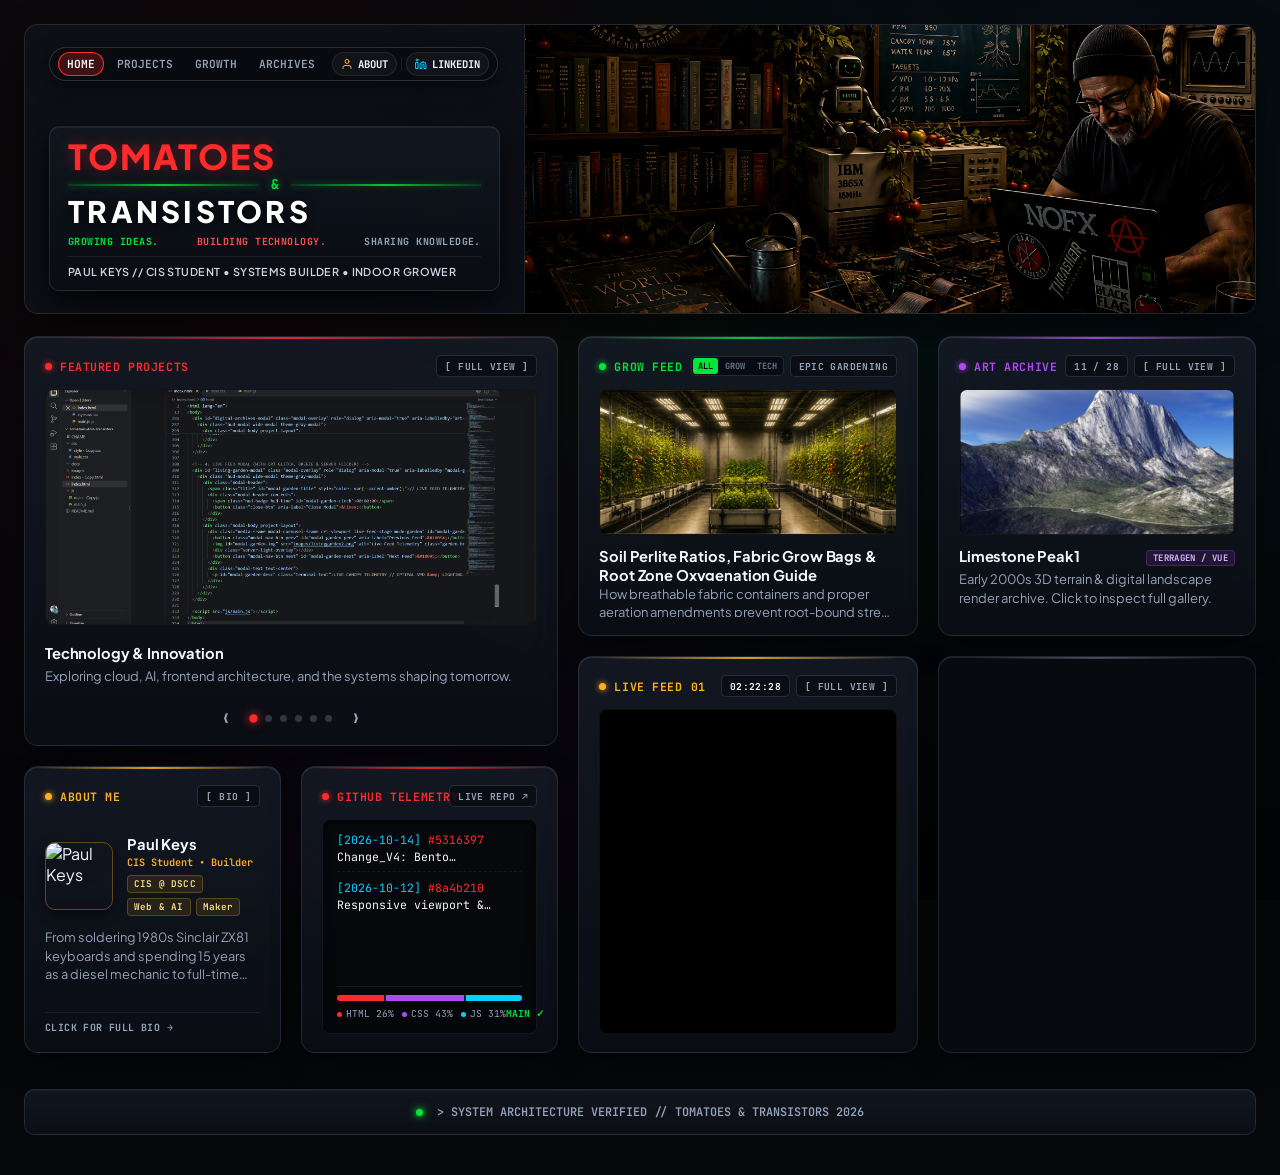
==== commit 36c96e17: "change_V6" ====
--- a/index.html
+++ b/index.html
@@ -172,16 +172,16 @@
       </div>
 
       <!-- ========================================== -->
-      <!-- COLUMN 2: MIDDLE (Combined Daily Feed + Live Feed 02) -->
+      <!-- COLUMN 2: MIDDLE (Combined Daily Feed + Clean Video Live Feed) -->
       <!-- ========================================== -->
       <div class="bento-col-mid">
         
-        <!-- Combined Daily Feed: Grow & Tech (Green/Cyan) -->
+        <!-- Combined Daily Feed: Grow & Tech (Green/Cyan - Rigid Header Lock) -->
         <a href="https://www.epicgardening.com/" target="_blank" rel="noopener noreferrer" id="daily-feed-link" class="bento-card theme-green sync-top-card card-link">
-          <div class="bento-header header-split">
+          <div class="bento-header header-split daily-feed-header">
             <div class="header-title-group">
               <span class="dot"></span>
-              <span id="daily-feed-header-label">DAILY FEED</span>
+              <span id="daily-feed-header-label" class="daily-header-label">GROW FEED</span>
             </div>
             <div class="header-controls-group">
               <div class="feed-mode-pills" role="group" aria-label="Feed Category Filter">
@@ -201,26 +201,21 @@
           </div>
         </a>
         
-        <!-- Live Feed (Amber - Pulsing Live Dot + Loose Cable CRT Flicker) -->
+        <!-- Live Feed (Amber - Top Bar Intact + Clean Video Window) -->
         <div id="growth" class="bento-card theme-amber stretch-card open-garden-modal" style="cursor: pointer;">
           <div class="bento-header header-split">
             <div class="header-title-group">
               <span class="dot pulse-dot"></span>
               <span>LIVE FEED</span>
-              <span id="garden-feed-num" class="feed-cam-num">02</span>
+              <span id="garden-feed-num" class="feed-cam-num">01</span>
             </div>
             <div class="header-controls-group">
               <span id="garden-clock" class="hud-badge hud-time">00:00:00</span>
               <span class="hud-badge">[ FULL VIEW ]</span>
             </div>
           </div>
-          <div class="card-media-wrap crt-viewport live-feed-stage mode-garden" id="card-garden-stage">
-            <img src="images/livinggarden2.png" id="garden-card-img" alt="Live Feed Telemetry" class="locked-stage-img garden-breeze">
-            <div class="server-light-overlay"></div>
-            <div class="live-telemetry-hud" id="card-telemetry-hud">
-              <span class="hud-cam-tag" id="card-hud-cam">CAM_02</span>
-              <span class="hud-metrics" id="card-hud-metrics">77.4°F &bull; 56% RH &bull; 1.18 kPa</span>
-            </div>
+          <div class="card-media-wrap crt-viewport live-feed-stage" id="card-garden-stage">
+            <video id="card-feed-video" class="live-feed-video" src="images/growroom_1.mp4" autoplay muted loop playsinline preload="auto"></video>
           </div>
         </div>
 
@@ -384,7 +379,7 @@
       <div class="modal-header">
         <div class="header-title-group">
           <span class="dot modal-dot-amber pulse-dot"></span>
-          <span class="title" id="modal-garden-title" style="color: var(--accent-amber);">// LIVE FEED TELEMETRY — CAM 02</span>
+          <span class="title" id="modal-garden-title" style="color: var(--accent-amber);">// LIVE FEED TELEMETRY — NODE 01</span>
         </div>
         <div class="modal-header-controls">
           <span class="hud-badge hud-time" id="modal-garden-clock">00:00:00</span>
@@ -392,19 +387,14 @@
         </div>
       </div>
       <div class="modal-body project-layout">
-        <div class="media-frame modal-carousel-frame crt-viewport live-feed-stage mode-garden" id="modal-garden-stage">
+        <div class="media-frame modal-carousel-frame crt-viewport live-feed-stage" id="modal-garden-stage">
           <button class="modal-nav-btn prev" id="modal-garden-prev" aria-label="Previous Feed">&#10094;</button>
-          <img id="modal-garden-img" src="images/livinggarden2.png" alt="Live Feed Telemetry" class="garden-breeze">
-          <div class="server-light-overlay"></div>
-          <div class="live-telemetry-hud modal-telemetry-hud" id="modal-telemetry-hud">
-            <span class="hud-cam-tag" id="modal-hud-cam">CAM_02 // CANOPY</span>
-            <span class="hud-metrics" id="modal-hud-metrics">TEMP: 77.4°F &bull; RH: 56% &bull; VPD: 1.18 kPa</span>
-          </div>
+          <video id="modal-feed-video" class="live-feed-video" src="images/growroom_1.mp4" autoplay muted loop playsinline preload="auto"></video>
           <button class="modal-nav-btn next" id="modal-garden-next" aria-label="Next Feed">&#10095;</button>
         </div>
         <div class="modal-text text-center modal-caption-block">
-          <h3 id="modal-garden-heading" class="modal-item-heading">Canopy Feed 02 — Environmental Telemetry Nominal</h3>
-          <p id="modal-garden-desc" class="modal-clean-desc">Active indoor canopy monitoring with automated LED cycle, airflow oscillation, and VPD targets.</p>
+          <h3 id="modal-garden-heading" class="modal-item-heading">Canopy Feed 01 — Bio-Hydroponics Bay</h3>
+          <p id="modal-garden-desc" class="modal-clean-desc">Active subterranean industrial growth sector monitoring automated nutrient flow and UV canopy lighting.</p>
         </div>
       </div>
     </div>
--- a/css/style.css
+++ b/css/style.css
@@ -1897,4 +1897,85 @@
     font-size: 0.65rem;
     text-align: center;
   }
+}
+/* ==================================================
+   LIVE FEED VIDEO STAGE & WATERMARK CROPPER
+   ================================================== */
+.crt-viewport {
+  position: relative;
+  overflow: hidden;
+  background: #000;
+}
+
+.live-feed-video {
+  position: absolute;
+  inset: 0;
+  width: 100%;
+  height: 100%;
+  object-fit: cover;
+  /* Card zoom to hide corner watermarks */
+  transform: scale(1.14);
+  transform-origin: center center;
+}
+
+/* Extra zoom specifically for the larger pop-up modal */
+#modal-garden-stage .live-feed-video {
+  transform: scale(1.22);
+}
+
+.crt-viewport::before {
+  content: "";
+  position: absolute;
+  inset: 0;
+  background: radial-gradient(circle at center, transparent 62%, rgba(0, 0, 0, 0.55) 100%);
+  pointer-events: none;
+  z-index: 9;
+}
+
+.crt-viewport::after {
+  content: "";
+  position: absolute;
+  inset: 0;
+  background: 
+    repeating-linear-gradient(
+      0deg,
+      rgba(0, 0, 0, 0.48) 0px,
+      rgba(0, 0, 0, 0.48) 2px,
+      rgba(255, 255, 255, 0.04) 2px,
+      rgba(255, 255, 255, 0.04) 4px
+    );
+  opacity: 0;
+  transition: opacity 0.06s ease;
+  pointer-events: none;
+  z-index: 10;
+}
+
+.crt-viewport.crt-glitch-active::after {
+  opacity: 0.95;
+}
+
+@keyframes crtChannelGlitch {
+  0% {
+    filter: brightness(2.4) contrast(2.2) saturate(0);
+    transform: translate(-6px, 2px) skewX(8deg) scale(1.22);
+    clip-path: inset(10% 0 40% 0);
+  }
+  30% {
+    filter: brightness(0.3) contrast(2.8) hue-rotate(90deg);
+    transform: translate(6px, -3px) skewX(-10deg) scale(1.22);
+    clip-path: inset(50% 0 10% 0);
+  }
+  60% {
+    filter: brightness(1.8) contrast(1.6);
+    transform: translate(-3px, 1px) scaleY(1.04) scale(1.22);
+    clip-path: inset(0 0 0 0);
+  }
+  100% {
+    filter: brightness(1) contrast(1);
+    transform: translate(0, 0) skewX(0) scale(1.22);
+  }
+}
+
+.crt-glitch-active video {
+  animation: crtChannelGlitch 0.28s steps(3, end) forwards !important;
 }
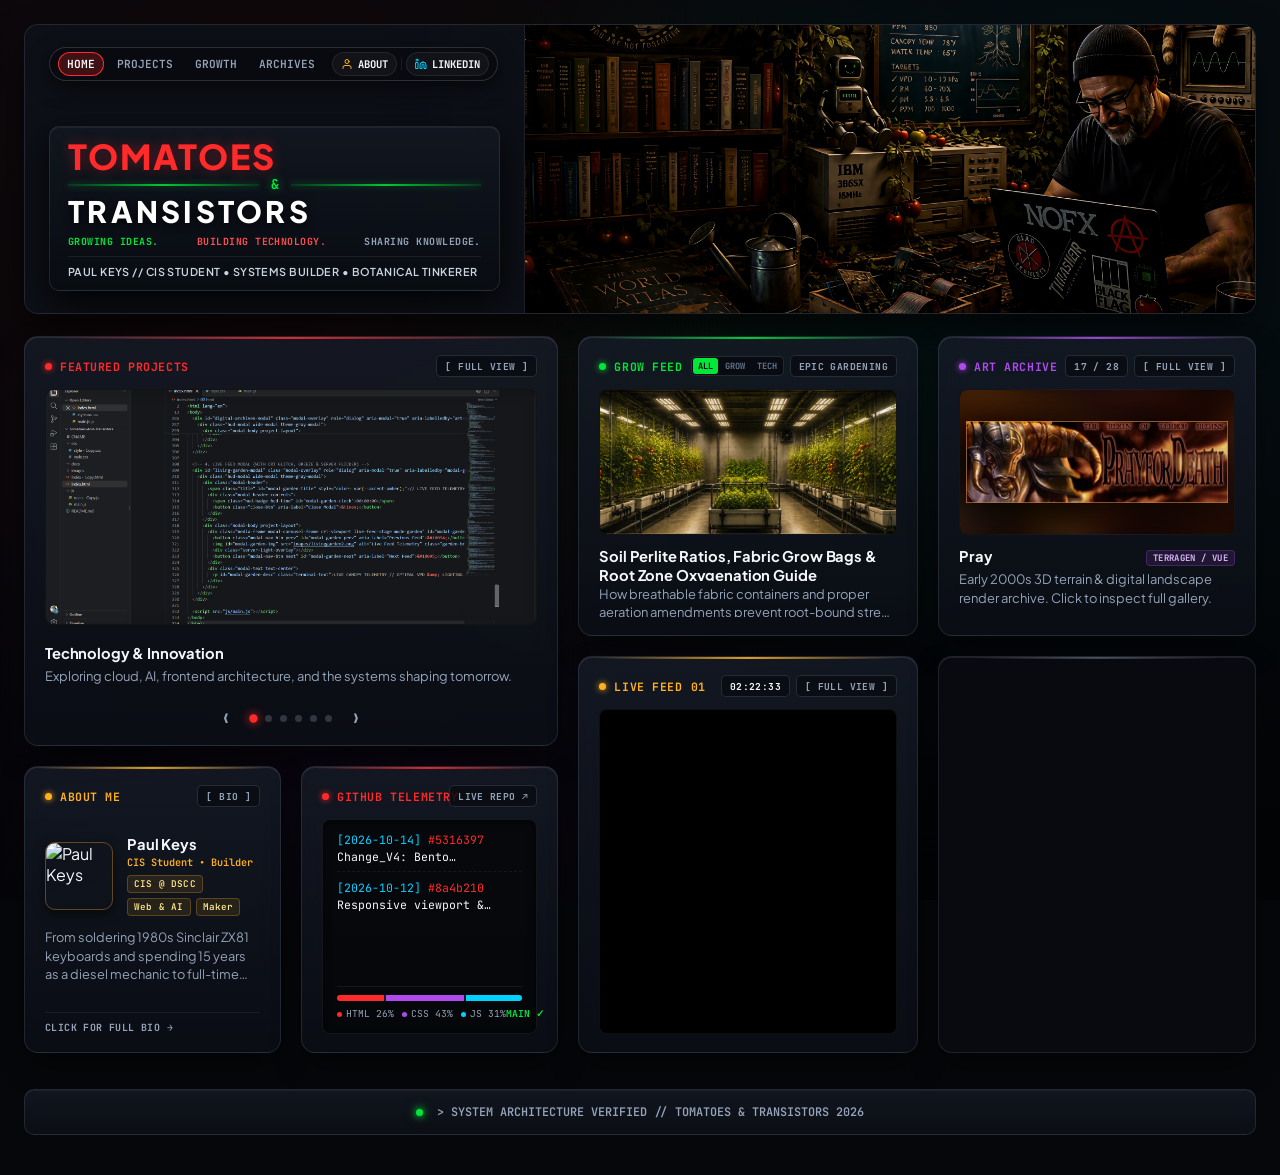
==== commit 757754ec: "Change_V8" ====
--- a/index.html
+++ b/index.html
@@ -62,7 +62,7 @@
             <span class="sub-muted">SHARING KNOWLEDGE.</span>
           </div>
           <div class="plaque-identity-bar">
-            PAUL KEYS // CIS STUDENT &bull; SYSTEMS BUILDER &bull; INDOOR GROWER
+            PAUL KEYS // CIS STUDENT &bull; SYSTEMS BUILDER &bull; BOTANICAL TINKERER
           </div>
         </div>
 
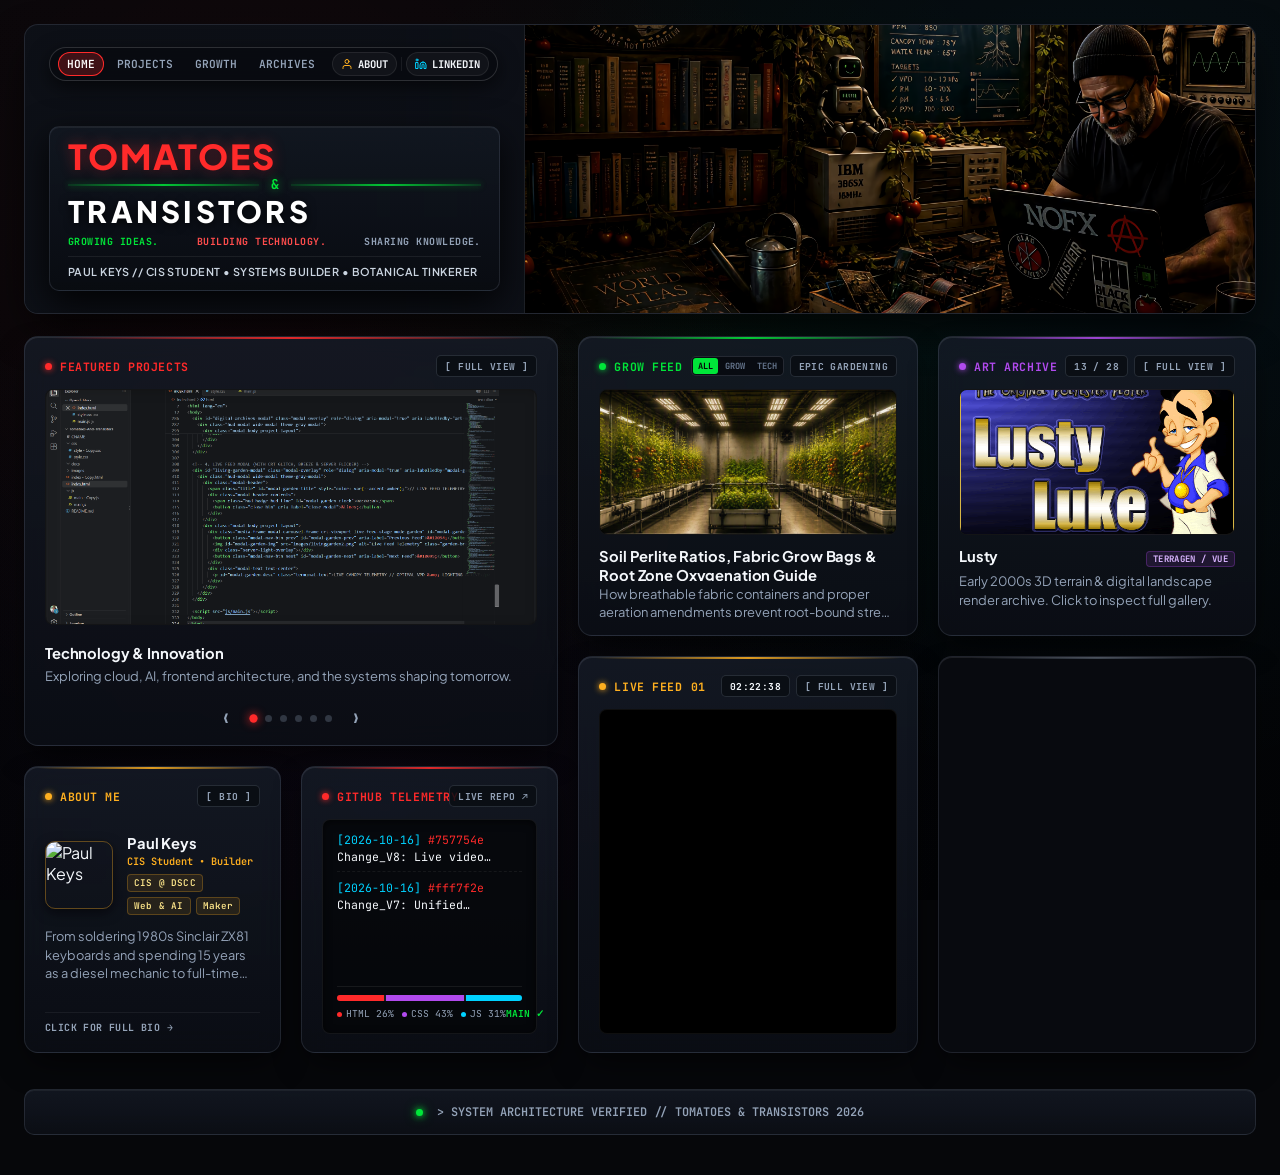
==== commit b45718c5: "Change_V9" ====
--- a/index.html
+++ b/index.html
@@ -28,7 +28,7 @@
           <a href="#growth" class="dock-nav-link open-garden-modal" data-target="growth">GROWTH</a>
           <a href="#archives" class="dock-nav-link open-archive-modal" data-target="archives">ARCHIVES</a>
           <div class="dock-nav-tools">
-            <button class="nav-tool-btn open-about-modal" data-target="about-card" title="About Paul Keys" aria-label="About Paul Keys">
+            <button type="button" class="nav-tool-btn open-about-modal" data-target="about-card" title="About Paul Keys" aria-label="About Paul Keys">
               <svg class="nav-icon" viewBox="0 0 24 24" fill="none" stroke="currentColor" stroke-width="2" stroke-linecap="round" stroke-linejoin="round" aria-hidden="true">
                 <path d="M20 21v-2a4 4 0 0 0-4-4H8a4 4 0 0 0-4 4v2"></path>
                 <circle cx="12" cy="7" r="4"></circle>
@@ -111,9 +111,9 @@
           </div>
 
           <div class="carousel-footer-nav">
-            <button class="carousel-footer-btn prev" id="card-proj-prev" aria-label="Previous Project">&#10094;</button>
+            <button type="button" class="carousel-footer-btn prev" id="card-proj-prev" aria-label="Previous Project">&#10094;</button>
             <div class="bento-pagination" id="carousel-dots-container"></div>
-            <button class="carousel-footer-btn next" id="card-proj-next" aria-label="Next Project">&#10095;</button>
+            <button type="button" class="carousel-footer-btn next" id="card-proj-next" aria-label="Next Project">&#10095;</button>
           </div>
         </div>
 
@@ -176,8 +176,8 @@
       <!-- ========================================== -->
       <div class="bento-col-mid">
         
-        <!-- Combined Daily Feed: Grow & Tech (Green/Cyan - Rigid Header Lock) -->
-        <a href="https://www.epicgardening.com/" target="_blank" rel="noopener noreferrer" id="daily-feed-link" class="bento-card theme-green sync-top-card card-link">
+        <!-- Combined Daily Feed: Grow & Tech (Valid HTML5 structure with inner link) -->
+        <div id="daily-feed-card" class="bento-card theme-green sync-top-card">
           <div class="bento-header header-split daily-feed-header">
             <div class="header-title-group">
               <span class="dot"></span>
@@ -192,16 +192,19 @@
               <span class="hud-badge source-badge" id="daily-source-badge">EPIC GARDENING</span>
             </div>
           </div>
-          <div class="rss-img-wrap">
-            <img src="images/livinggarden.png" id="daily-link-img" data-fallback="images/livinggarden.png" referrerpolicy="no-referrer" alt="Daily Feed" class="bento-img rss-locked-img">
-          </div>
-          <div class="rss-text-wrap" id="daily-text-wrap">
-            <div class="bento-title clamp-2" id="daily-link-title">Soil Perlite Ratios, Fabric Grow Bags &amp; Root Zone Oxygenation Guide</div>
-            <div class="bento-desc clamp-2" id="daily-link-desc">How breathable fabric containers and proper aeration amendments prevent root-bound stress and boost nutrient uptake.</div>
-          </div>
-        </a>
-        
-        <!-- Live Feed (Amber - Top Bar Intact + Clean Video Window) -->
+
+          <a href="https://www.epicgardening.com/" target="_blank" rel="noopener noreferrer" id="daily-feed-link" class="card-link daily-content-link">
+            <div class="rss-img-wrap">
+              <img src="images/livinggarden.png" id="daily-link-img" data-fallback="images/livinggarden.png" referrerpolicy="no-referrer" alt="Daily Feed" class="bento-img rss-locked-img">
+            </div>
+            <div class="rss-text-wrap" id="daily-text-wrap">
+              <div class="bento-title clamp-2" id="daily-link-title">Soil Perlite Ratios, Fabric Grow Bags &amp; Root Zone Oxygenation Guide</div>
+              <div class="bento-desc clamp-2" id="daily-link-desc">How breathable fabric containers and proper aeration amendments prevent root-bound stress and boost nutrient uptake.</div>
+            </div>
+          </a>
+        </div>
+        
+        <!-- Live Feed (Amber - Synced to growroom_2.mp4) -->
         <div id="growth" class="bento-card theme-amber stretch-card open-garden-modal" style="cursor: pointer;">
           <div class="bento-header header-split">
             <div class="header-title-group">
@@ -215,7 +218,7 @@
             </div>
           </div>
           <div class="card-media-wrap crt-viewport live-feed-stage" id="card-garden-stage">
-            <video id="card-feed-video" class="live-feed-video" src="images/growroom_1.mp4" autoplay muted loop playsinline preload="auto"></video>
+            <video id="card-feed-video" class="live-feed-video" src="images/growroom_2.mp4" autoplay muted loop playsinline preload="metadata"></video>
           </div>
         </div>
 
@@ -292,7 +295,7 @@
           <span class="dot modal-dot-amber"></span>
           <span class="title" id="about-modal-title" style="color: var(--accent-amber);">// ABOUT PAUL KEYS</span>
         </div>
-        <button class="close-btn" aria-label="Close Modal">&times;</button>
+        <button type="button" class="close-btn" aria-label="Close Modal">&times;</button>
       </div>
       <div class="modal-body profile-layout">
         <div class="profile-img-frame">
@@ -328,14 +331,14 @@
         </div>
         <div class="modal-header-controls">
           <span class="hud-badge" id="modal-project-counter">1 / 6</span>
-          <button class="close-btn" aria-label="Close Modal">&times;</button>
+          <button type="button" class="close-btn" aria-label="Close Modal">&times;</button>
         </div>
       </div>
       <div class="modal-body project-layout">
         <div class="media-frame modal-carousel-frame" id="modal-project-touch">
-          <button class="modal-nav-btn prev" id="modal-proj-prev" aria-label="Previous Project">&#10094;</button>
+          <button type="button" class="modal-nav-btn prev" id="modal-proj-prev" aria-label="Previous Project">&#10094;</button>
           <img id="modal-project-img" src="images/VS_thumb1.png" alt="Project">
-          <button class="modal-nav-btn next" id="modal-proj-next" aria-label="Next Project">&#10095;</button>
+          <button type="button" class="modal-nav-btn next" id="modal-proj-next" aria-label="Next Project">&#10095;</button>
         </div>
         <div class="modal-text text-center modal-caption-block">
           <h3 id="modal-project-heading" class="modal-item-heading">Technology &amp; Innovation</h3>
@@ -355,15 +358,15 @@
         </div>
         <div class="modal-header-controls">
           <span class="hud-badge" id="modal-art-counter">1 / 28</span>
-          <button class="close-btn" aria-label="Close Modal">&times;</button>
+          <button type="button" class="close-btn" aria-label="Close Modal">&times;</button>
         </div>
       </div>
       <div class="modal-body project-layout">
         <div class="media-frame modal-carousel-frame art-modal-stage" id="modal-art-touch">
-          <button class="modal-nav-btn prev" id="modal-art-prev" aria-label="Previous Render">&#10094;</button>
+          <button type="button" class="modal-nav-btn prev" id="modal-art-prev" aria-label="Previous Render">&#10094;</button>
           <img id="modal-art-backdrop" src="images/art/limestone-peak1.jpg" alt="" aria-hidden="true" class="art-backdrop-img">
           <img id="modal-art-img" src="images/art/limestone-peak1.jpg" alt="Art Render" class="modal-art-foreground">
-          <button class="modal-nav-btn next" id="modal-art-next" aria-label="Next Render">&#10095;</button>
+          <button type="button" class="modal-nav-btn next" id="modal-art-next" aria-label="Next Render">&#10095;</button>
         </div>
         <div class="modal-text text-center modal-caption-block">
           <h3 id="modal-art-heading" class="modal-item-heading">Limestone Peak 1</h3>
@@ -383,18 +386,18 @@
         </div>
         <div class="modal-header-controls">
           <span class="hud-badge hud-time" id="modal-garden-clock">00:00:00</span>
-          <button class="close-btn" aria-label="Close Modal">&times;</button>
+          <button type="button" class="close-btn" aria-label="Close Modal">&times;</button>
         </div>
       </div>
       <div class="modal-body project-layout">
         <div class="media-frame modal-carousel-frame crt-viewport live-feed-stage" id="modal-garden-stage">
-          <button class="modal-nav-btn prev" id="modal-garden-prev" aria-label="Previous Feed">&#10094;</button>
-          <video id="modal-feed-video" class="live-feed-video" src="images/growroom_1.mp4" autoplay muted loop playsinline preload="auto"></video>
-          <button class="modal-nav-btn next" id="modal-garden-next" aria-label="Next Feed">&#10095;</button>
+          <button type="button" class="modal-nav-btn prev" id="modal-garden-prev" aria-label="Previous Feed">&#10094;</button>
+          <video id="modal-feed-video" class="live-feed-video" src="images/growroom_2.mp4" muted loop playsinline preload="none"></video>
+          <button type="button" class="modal-nav-btn next" id="modal-garden-next" aria-label="Next Feed">&#10095;</button>
         </div>
         <div class="modal-text text-center modal-caption-block">
-          <h3 id="modal-garden-heading" class="modal-item-heading">Canopy Feed 01 — Bio-Hydroponics Bay</h3>
-          <p id="modal-garden-desc" class="modal-clean-desc">Active subterranean industrial growth sector monitoring automated nutrient flow and UV canopy lighting.</p>
+          <h3 id="modal-garden-heading" class="modal-item-heading">Canopy Feed 01 — Subterranean Cavern Sector</h3>
+          <p id="modal-garden-desc" class="modal-clean-desc">Deep-rock vault cultivation array with automated trellis tracking and pressurized atmospheric misting.</p>
         </div>
       </div>
     </div>
--- a/css/style.css
+++ b/css/style.css
@@ -399,6 +399,14 @@
   color: inherit;
 }
 
+.daily-content-link {
+  display: flex;
+  flex-direction: column;
+  gap: 12px;
+  flex: 1;
+  min-height: 0;
+}
+
 .bento-card:hover {
   transform: translateY(-4px);
   border-color: var(--border-card-hover);
@@ -448,7 +456,7 @@
   transition: transform 0.4s var(--ease-snappy), opacity 0.3s ease;
 }
 
-.card-link:hover .rss-locked-img {
+.bento-card:hover .rss-locked-img {
   transform: scale(1.04);
 }
 
@@ -465,11 +473,13 @@
   opacity: 0.25;
 }
 
+/* Slight bottom padding prevents descenders (g, p, y) from clipping inside line-clamp */
 .clamp-1 {
   display: -webkit-box;
   -webkit-line-clamp: 1;
   -webkit-box-orient: vertical;
   overflow: hidden;
+  padding-bottom: 2px;
 }
 
 .clamp-2 {
@@ -477,6 +487,7 @@
   -webkit-line-clamp: 2;
   -webkit-box-orient: vertical;
   overflow: hidden;
+  padding-bottom: 2px;
 }
 
 .clamp-3 {
@@ -484,6 +495,7 @@
   -webkit-line-clamp: 3;
   -webkit-box-orient: vertical;
   overflow: hidden;
+  padding-bottom: 2px;
 }
 
 /* HEADERS, SOLID LED DOTS & UNIFIED HUD PILLS */
@@ -629,14 +641,6 @@
   box-shadow: inset 0 2px 10px rgba(0, 0, 0, 0.7);
 }
 
-.locked-stage-img {
-  position: absolute;
-  inset: 0;
-  width: 100%;
-  height: 100%;
-  object-fit: cover;
-}
-
 /* SMART ART THUMBNAIL STAGE (TOP RIGHT SHOWCASE) */
 .art-stage {
   position: relative;
@@ -1054,169 +1058,82 @@
 .modal-nav-btn.next { right: 12px; }
 
 /* ==================================================
-   LIVE FEED: INTERMITTENT LOOSE-CABLE CRT, BREEZE & HUD
+   LIVE FEED VIDEO STAGE, WATERMARK CROP & CRT GLITCH
    ================================================== */
+.crt-viewport {
+  position: relative;
+  overflow: hidden;
+  background: #000;
+  --video-scale: 1.14;
+}
+
+#modal-garden-stage {
+  --video-scale: 1.22;
+}
+
+.live-feed-video {
+  position: absolute;
+  inset: 0;
+  width: 100%;
+  height: 100%;
+  object-fit: cover;
+  transform: scale(var(--video-scale));
+  transform-origin: center center;
+}
+
 .crt-viewport::before {
   content: "";
   position: absolute;
   inset: 0;
-  background: radial-gradient(circle at center, transparent 62%, rgba(0, 0, 0, 0.5) 100%);
+  background: radial-gradient(circle at center, transparent 62%, rgba(0, 0, 0, 0.55) 100%);
   pointer-events: none;
   z-index: 9;
 }
 
-/* Scanlines stay OFF (opacity: 0) until loose-connection flicker fires */
 .crt-viewport::after {
   content: "";
   position: absolute;
   inset: 0;
-  background: 
-    repeating-linear-gradient(
-      0deg,
-      rgba(0, 0, 0, 0.48) 0px,
-      rgba(0, 0, 0, 0.48) 2px,
-      rgba(255, 255, 255, 0.04) 2px,
-      rgba(255, 255, 255, 0.04) 4px
-    );
+  background: repeating-linear-gradient(
+    0deg,
+    rgba(0, 0, 0, 0.48) 0px,
+    rgba(0, 0, 0, 0.48) 2px,
+    rgba(255, 255, 255, 0.04) 2px,
+    rgba(255, 255, 255, 0.04) 4px
+  );
   opacity: 0;
   transition: opacity 0.06s ease;
   pointer-events: none;
   z-index: 10;
 }
 
-.crt-viewport.crt-loose-flicker::after,
 .crt-viewport.crt-glitch-active::after {
-  opacity: 0.92;
-}
-
-@keyframes looseCableJitter {
-  0%   { transform: translate(0, 0) scale(1.02); filter: brightness(1); }
-  25%  { transform: translate(-2px, 1px) skewX(1.5deg) scale(1.02); filter: brightness(1.25) contrast(1.2); }
-  55%  { transform: translate(2px, -1px) skewX(-1.5deg) scale(1.02); filter: brightness(0.82) contrast(1.3); }
-  100% { transform: translate(0, 0) scale(1); filter: brightness(1); }
-}
-
-.crt-loose-flicker img {
-  animation: looseCableJitter 0.24s steps(2, end) forwards !important;
-}
-
-/* Compact Telemetry Strip (Never Truncates VPD) */
-.live-telemetry-hud {
-  position: absolute;
-  left: 10px;
-  right: 10px;
-  bottom: 10px;
-  z-index: 12;
-  display: flex;
-  align-items: center;
-  justify-content: space-between;
-  gap: 6px;
-  padding: 5px 10px;
-  background: rgba(6, 8, 12, 0.82);
-  backdrop-filter: blur(6px);
-  -webkit-backdrop-filter: blur(6px);
-  border: 1px solid rgba(255, 255, 255, 0.1);
-  border-radius: 6px;
-  font-family: var(--font-mono);
-  font-size: 0.58rem;
-  font-weight: 600;
-  letter-spacing: 0.02em;
-  color: var(--text-primary);
-  pointer-events: none;
-  transition: opacity 0.15s ease, transform 0.15s ease;
-}
-
-.hud-cam-tag {
-  color: var(--accent-amber);
-  font-weight: 700;
-  white-space: nowrap;
-}
-
-.mode-server .hud-cam-tag {
-  color: var(--accent-cyan);
-}
-
-.hud-metrics {
-  color: #cbd5e1;
-  white-space: nowrap;
-}
-
-.crt-loose-flicker .live-telemetry-hud {
-  opacity: 0.55;
-  transform: translateX(2px);
-}
-
-@keyframes canopyBreeze {
-  0%   { transform: scale(1.045) rotate(0deg) translate(0, 0) skewX(0deg); }
-  25%  { transform: scale(1.05) rotate(0.35deg) translate(-2px, 1px) skewX(0.4deg); }
-  50%  { transform: scale(1.045) rotate(-0.2deg) translate(1px, -1px) skewX(-0.3deg); }
-  75%  { transform: scale(1.05) rotate(0.4deg) translate(-1.5px, 0.5px) skewX(0.5deg); }
-  100% { transform: scale(1.045) rotate(0deg) translate(0, 0) skewX(0deg); }
-}
-
-.garden-breeze {
-  animation: canopyBreeze 6s ease-in-out infinite;
-  transform-origin: center bottom;
-}
-
-@keyframes serverFixtureFlicker {
-  0%, 18%, 22%, 52%, 56%, 88%, 100% { opacity: 0; }
-  20%, 54% { opacity: 0.45; }
-  89%, 92% { opacity: 0.25; }
-  90% { opacity: 0.65; }
-}
-
-@keyframes serverContrastPulse {
-  0%, 19%, 21%, 53%, 55%, 89%, 91%, 100% {
-    filter: brightness(1) contrast(1.04);
-  }
-  20%, 54%, 90% {
-    filter: brightness(0.78) contrast(1.22);
-  }
-}
-
-.server-static {
-  transform: scale(1);
-  animation: serverContrastPulse 5.5s infinite;
-}
-
-.server-light-overlay {
-  position: absolute;
-  inset: 0;
-  pointer-events: none;
-  z-index: 6;
-  opacity: 0;
-  background: radial-gradient(ellipse at 50% 18%, rgba(210, 240, 255, 0.55) 0%, rgba(0, 210, 255, 0.15) 45%, transparent 75%);
-  mix-blend-mode: color-dodge;
-}
-
-.live-feed-stage.mode-server .server-light-overlay {
-  animation: serverFixtureFlicker 5.5s infinite;
+  opacity: 0.95;
 }
 
 @keyframes crtChannelGlitch {
   0% {
-    filter: brightness(2.2) contrast(2) saturate(0);
-    transform: translate(-6px, 2px) skewX(8deg);
+    filter: brightness(2.4) contrast(2.2) saturate(0);
+    transform: translate(-6px, 2px) skewX(8deg) scale(var(--video-scale));
     clip-path: inset(10% 0 40% 0);
   }
   30% {
-    filter: brightness(0.4) contrast(2.5) hue-rotate(90deg);
-    transform: translate(6px, -3px) skewX(-10deg);
+    filter: brightness(0.3) contrast(2.8) hue-rotate(90deg);
+    transform: translate(6px, -3px) skewX(-10deg) scale(var(--video-scale));
     clip-path: inset(50% 0 10% 0);
   }
   60% {
     filter: brightness(1.8) contrast(1.6);
-    transform: translate(-3px, 1px) scaleY(1.04);
+    transform: translate(-3px, 1px) scaleY(1.04) scale(var(--video-scale));
     clip-path: inset(0 0 0 0);
   }
   100% {
     filter: brightness(1) contrast(1);
-    transform: translate(0, 0) skewX(0);
-  }
-}
-
-.crt-glitch-active img {
+    transform: translate(0, 0) skewX(0) scale(var(--video-scale));
+  }
+}
+
+.crt-glitch-active video {
   animation: crtChannelGlitch 0.28s steps(3, end) forwards !important;
 }
 
@@ -1692,18 +1609,6 @@
   filter: drop-shadow(0 12px 28px rgba(0, 0, 0, 0.85));
 }
 
-#modal-garden-stage img {
-  object-fit: cover;
-}
-
-.modal-telemetry-hud {
-  left: 16px;
-  right: 16px;
-  bottom: 14px;
-  padding: 7px 14px;
-  font-size: 0.68rem;
-}
-
 @keyframes modalScaleUp {
   from { opacity: 0; transform: scale(0.95); }
   to { opacity: 1; transform: scale(1); }
@@ -1881,14 +1786,6 @@
     max-height: 190px;
   }
 
-  .live-telemetry-hud {
-    font-size: 0.52rem;
-    padding: 4px 7px;
-    left: 6px;
-    right: 6px;
-    bottom: 8px;
-  }
-
   .gh-lang-legend {
     font-size: 0.55rem;
   }
@@ -1897,85 +1794,4 @@
     font-size: 0.65rem;
     text-align: center;
   }
-}
-/* ==================================================
-   LIVE FEED VIDEO STAGE & WATERMARK CROPPER
-   ================================================== */
-.crt-viewport {
-  position: relative;
-  overflow: hidden;
-  background: #000;
-}
-
-.live-feed-video {
-  position: absolute;
-  inset: 0;
-  width: 100%;
-  height: 100%;
-  object-fit: cover;
-  /* Card zoom to hide corner watermarks */
-  transform: scale(1.14);
-  transform-origin: center center;
-}
-
-/* Extra zoom specifically for the larger pop-up modal */
-#modal-garden-stage .live-feed-video {
-  transform: scale(1.22);
-}
-
-.crt-viewport::before {
-  content: "";
-  position: absolute;
-  inset: 0;
-  background: radial-gradient(circle at center, transparent 62%, rgba(0, 0, 0, 0.55) 100%);
-  pointer-events: none;
-  z-index: 9;
-}
-
-.crt-viewport::after {
-  content: "";
-  position: absolute;
-  inset: 0;
-  background: 
-    repeating-linear-gradient(
-      0deg,
-      rgba(0, 0, 0, 0.48) 0px,
-      rgba(0, 0, 0, 0.48) 2px,
-      rgba(255, 255, 255, 0.04) 2px,
-      rgba(255, 255, 255, 0.04) 4px
-    );
-  opacity: 0;
-  transition: opacity 0.06s ease;
-  pointer-events: none;
-  z-index: 10;
-}
-
-.crt-viewport.crt-glitch-active::after {
-  opacity: 0.95;
-}
-
-@keyframes crtChannelGlitch {
-  0% {
-    filter: brightness(2.4) contrast(2.2) saturate(0);
-    transform: translate(-6px, 2px) skewX(8deg) scale(1.22);
-    clip-path: inset(10% 0 40% 0);
-  }
-  30% {
-    filter: brightness(0.3) contrast(2.8) hue-rotate(90deg);
-    transform: translate(6px, -3px) skewX(-10deg) scale(1.22);
-    clip-path: inset(50% 0 10% 0);
-  }
-  60% {
-    filter: brightness(1.8) contrast(1.6);
-    transform: translate(-3px, 1px) scaleY(1.04) scale(1.22);
-    clip-path: inset(0 0 0 0);
-  }
-  100% {
-    filter: brightness(1) contrast(1);
-    transform: translate(0, 0) skewX(0) scale(1.22);
-  }
-}
-
-.crt-glitch-active video {
-  animation: crtChannelGlitch 0.28s steps(3, end) forwards !important;
 }
